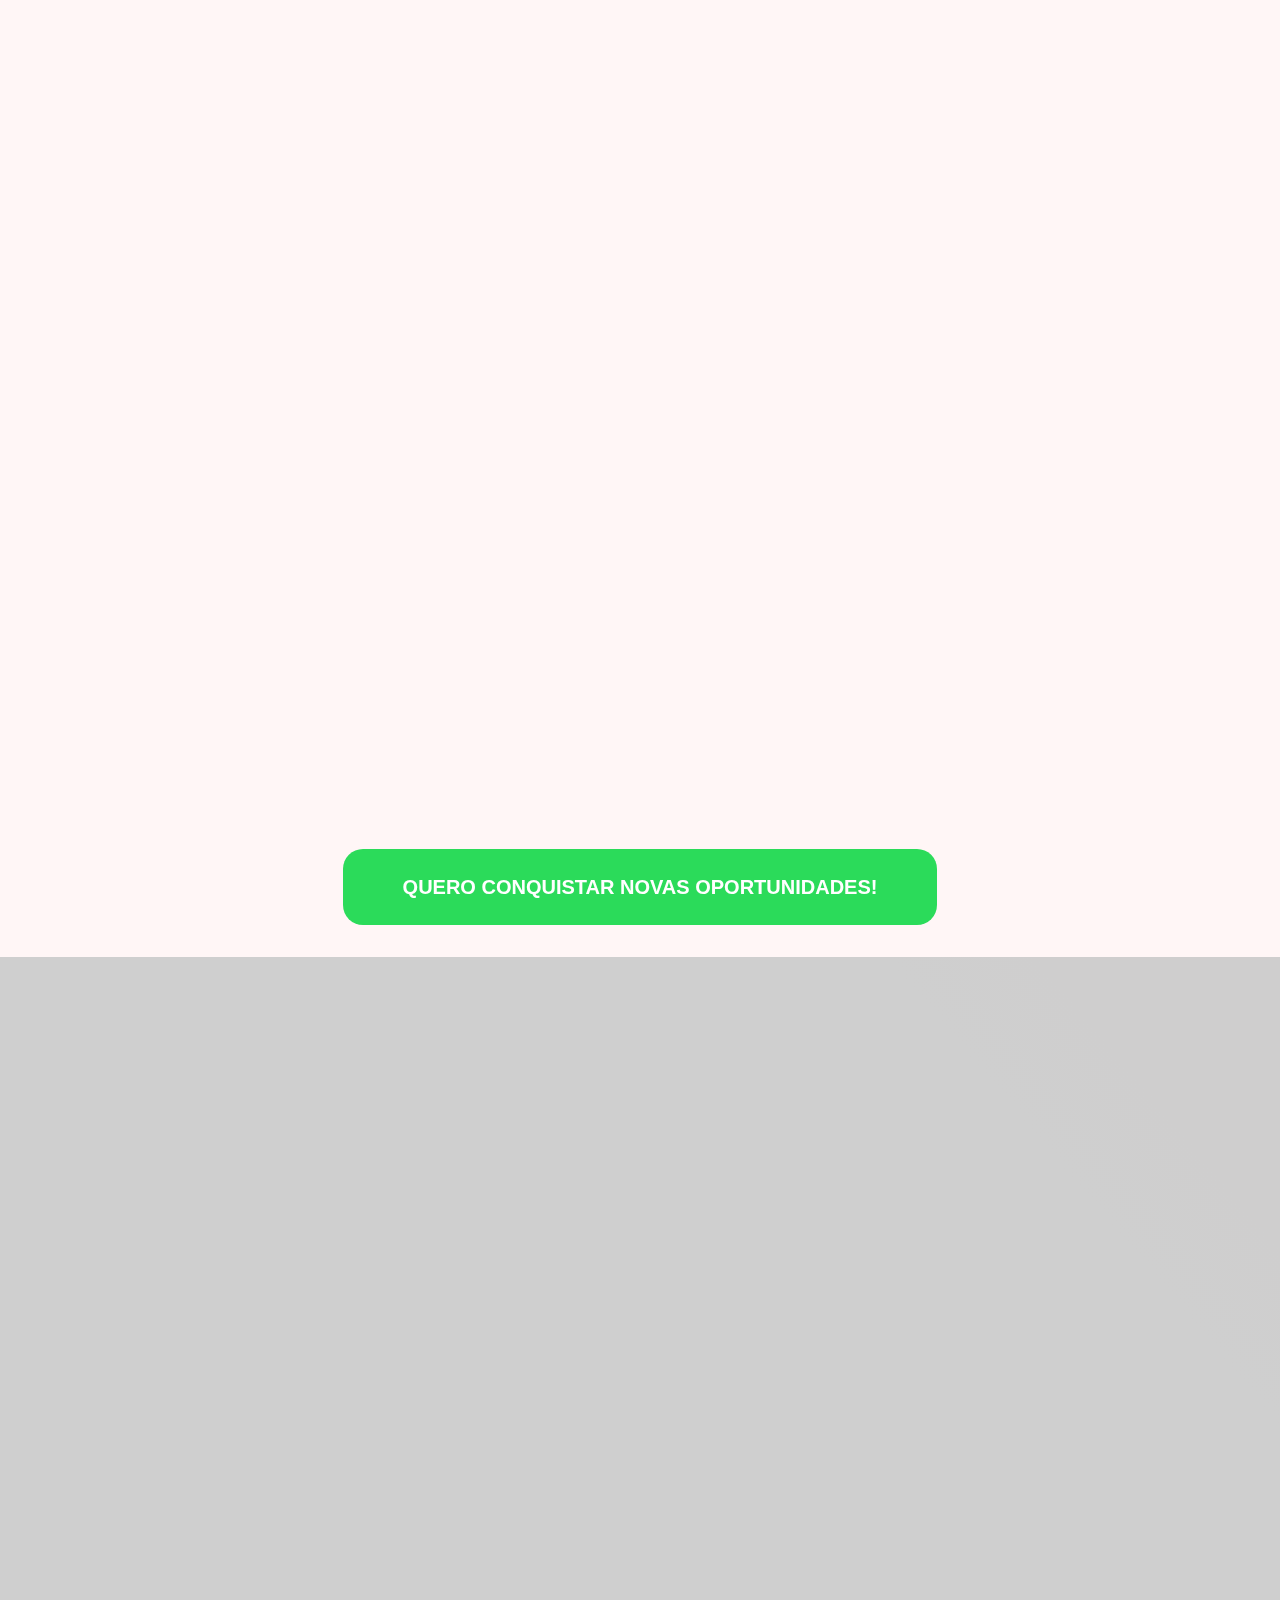
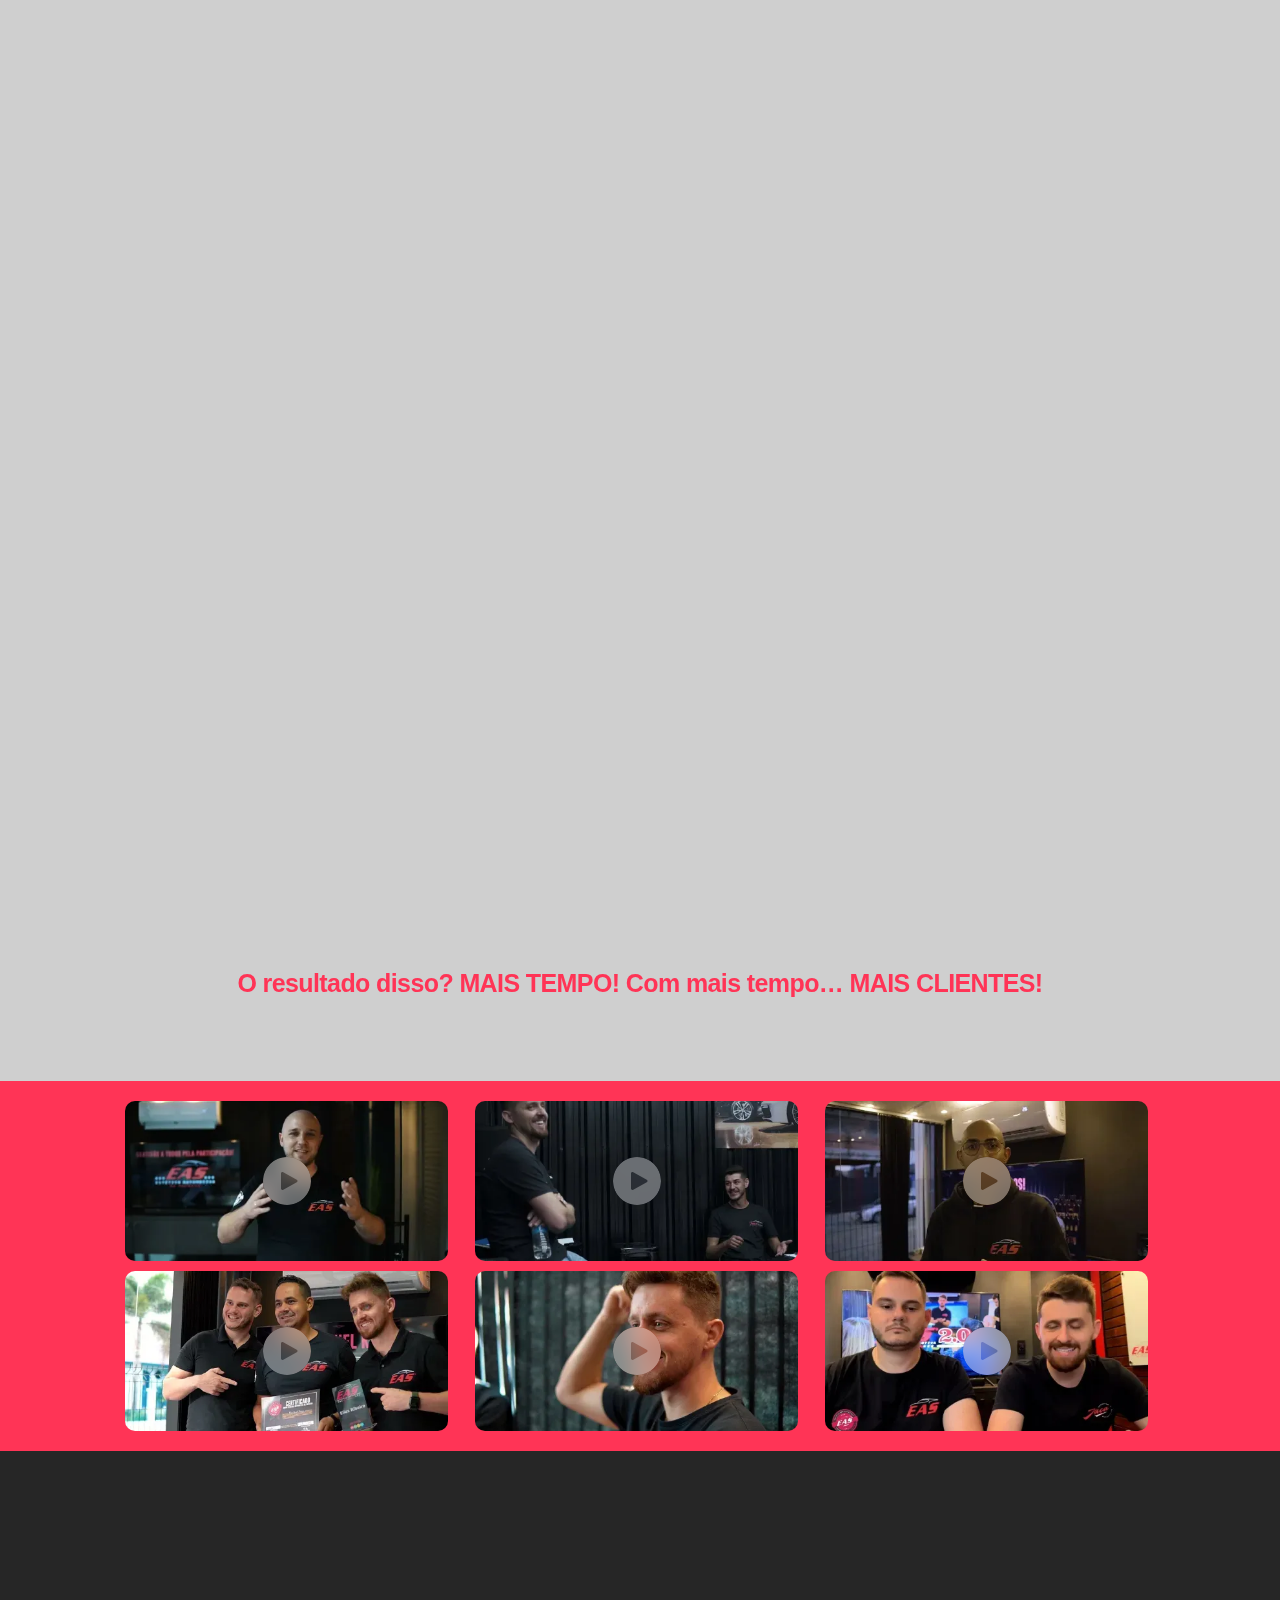
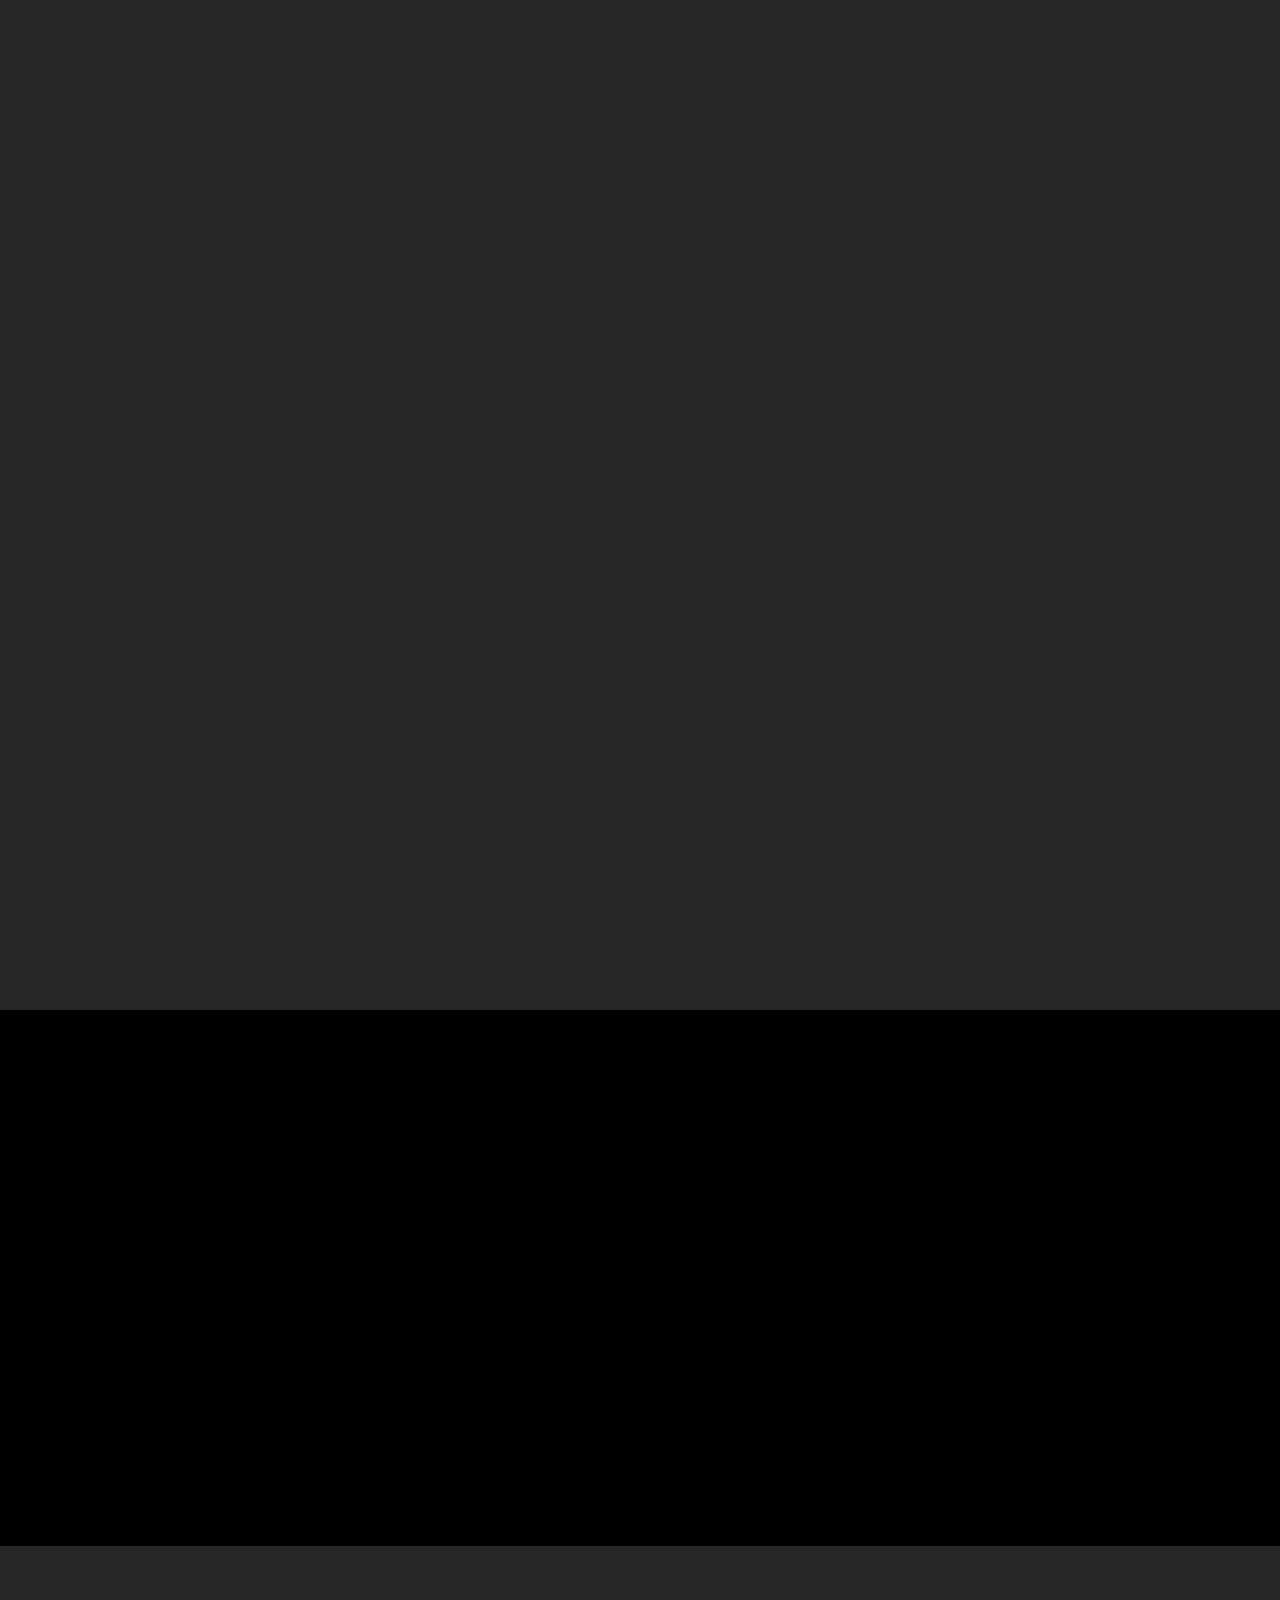
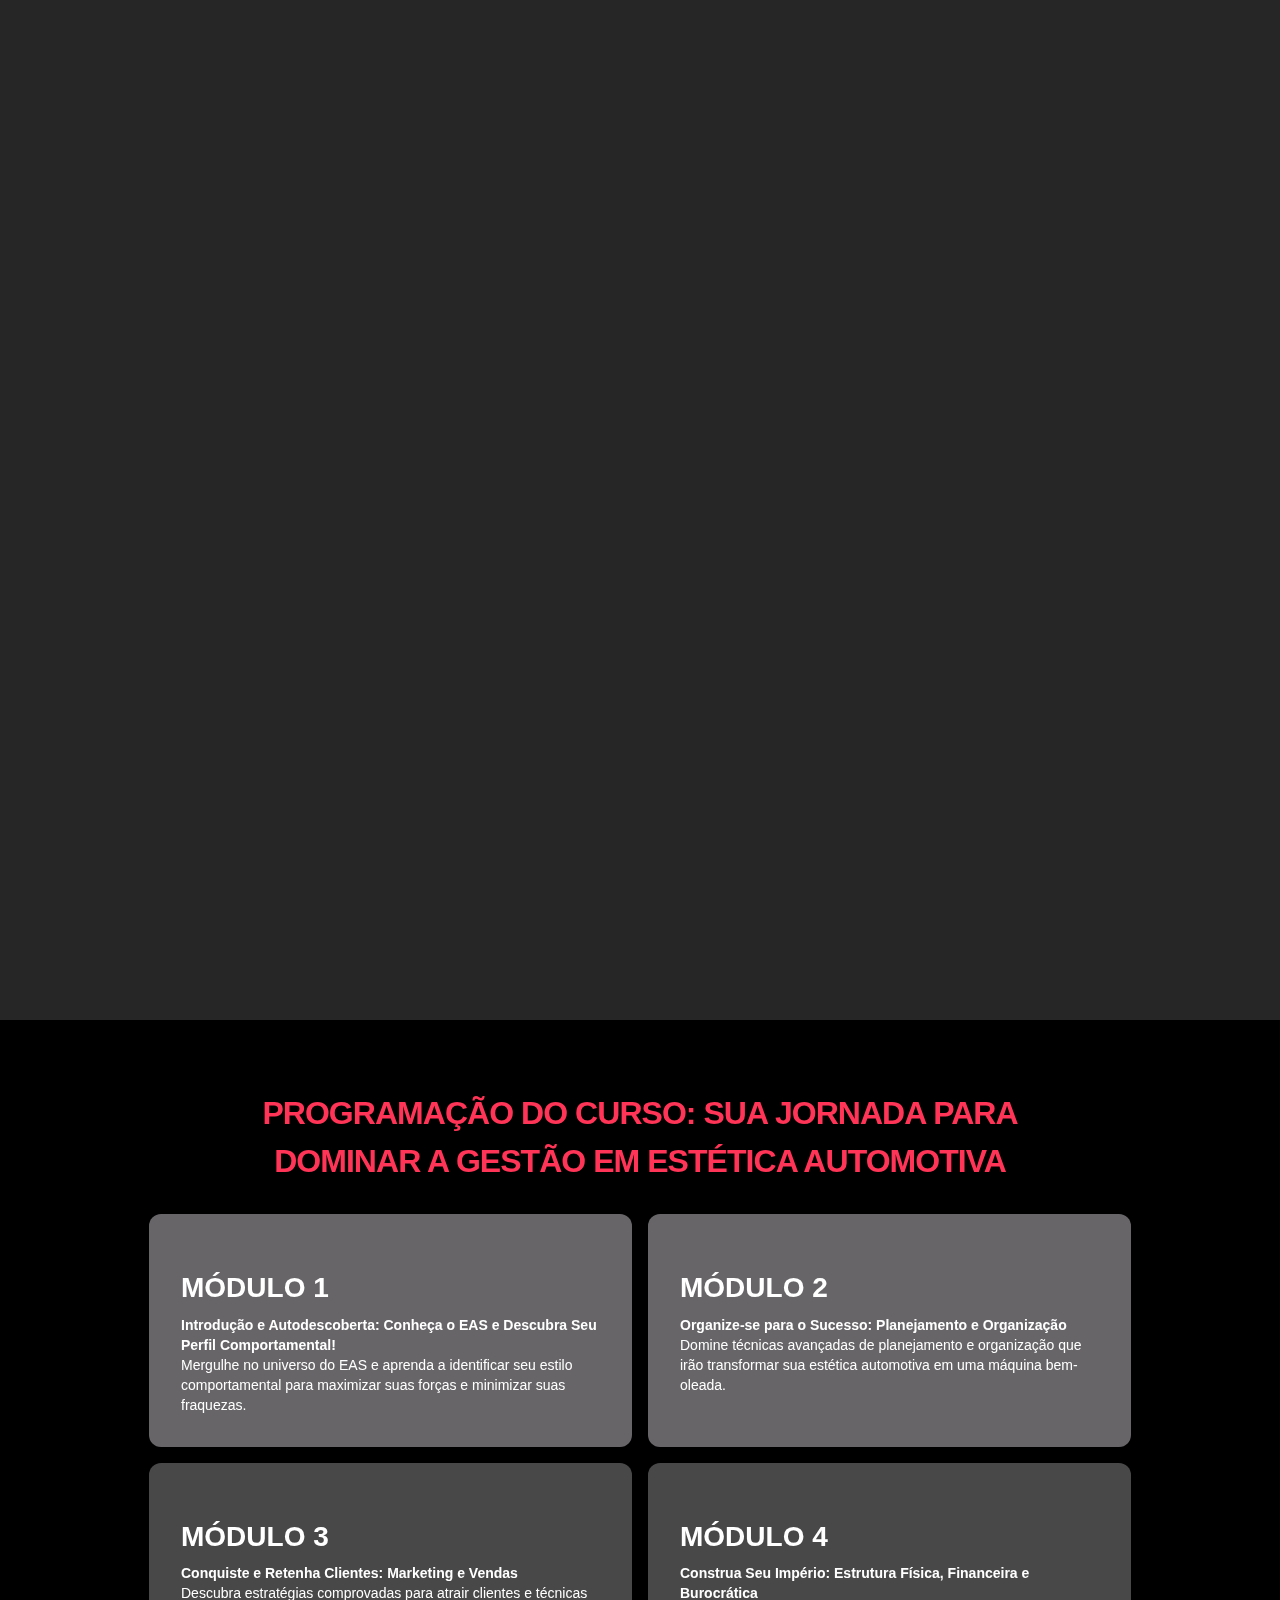
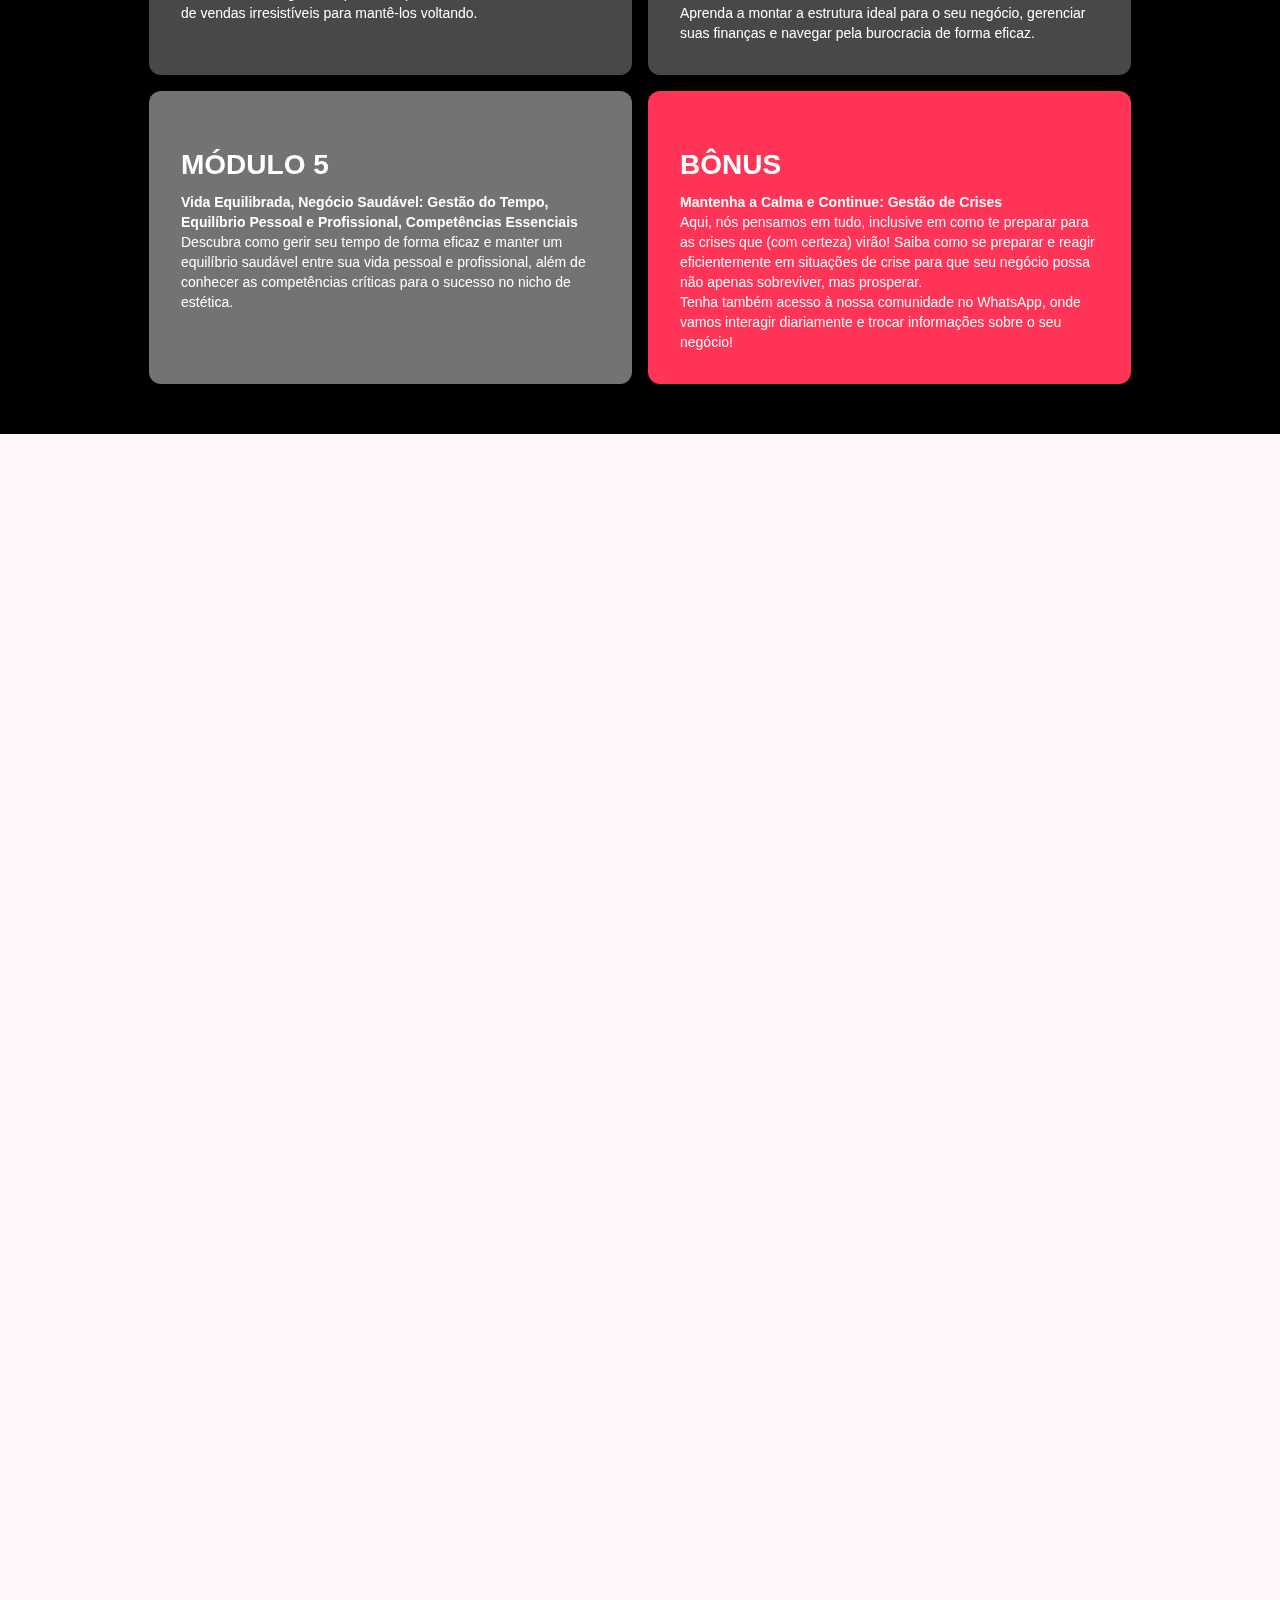
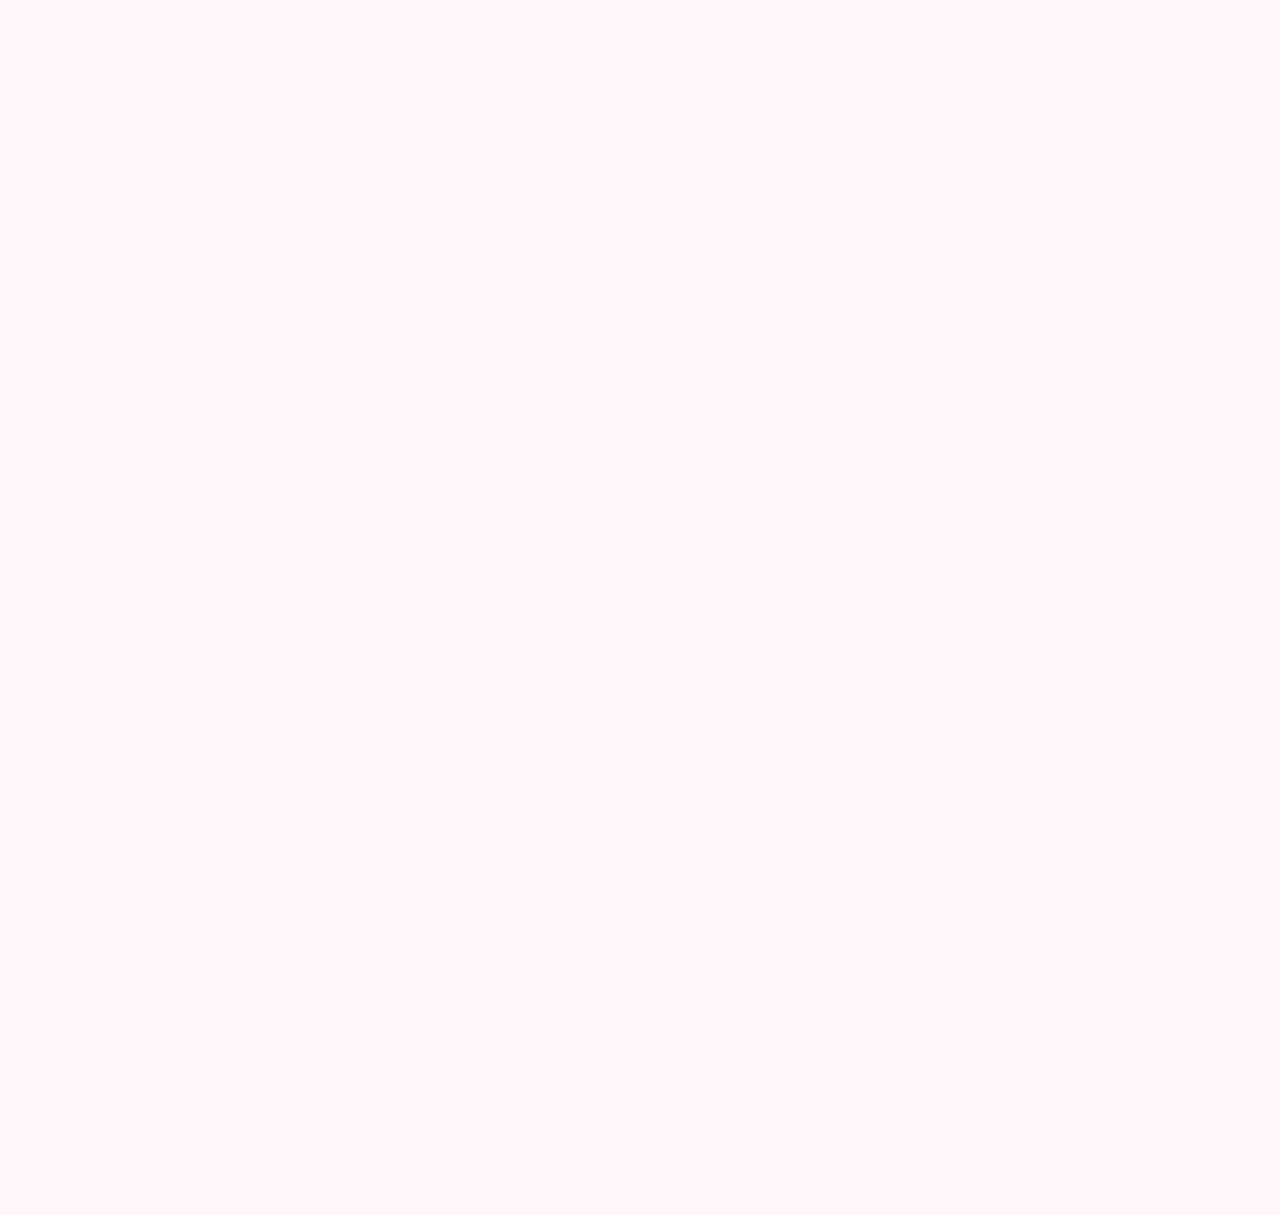
==== metodojaca.html @ f158ec0d "add files" ====
<!DOCTYPE html><!--  This site was created in Webflow. https://www.webflow.com  -->
<!--  Last Published: Sat Oct 07 2023 16:47:06 GMT+0000 (Coordinated Universal Time)  -->
<html data-wf-page="6509c86f07718b57fc19ea63" data-wf-site="6509b6a9e22c164d60aa5368">
<head>
  <meta charset="utf-8">
  <title>Gestão em Estética Automotiva Método Jaça | Curso EAS</title>
  <meta content="Bem-vindo ao Universo da Gestão em Estética Automotiva com o Método Jaça! Deseja elevar seu negócio a um novo patamar? Chegou ao lugar certo! Neste curso 100% online e ao vivo, desbloqueamos o segredo do sucesso através da nossa rica experiência de mercado. Com o Método Jaça, você vai deixar para trás a sobrecarga operacional e se concentrar em estratégias de gestão eficazes que trazem resultados palpáveis no dia a dia." name="description">
  <meta content="Gestão em Estética Automotiva Método Jaça | Curso EAS" property="og:title">
  <meta content="Bem-vindo ao Universo da Gestão em Estética Automotiva com o Método Jaça! Deseja elevar seu negócio a um novo patamar? Chegou ao lugar certo! Neste curso 100% online e ao vivo, desbloqueamos o segredo do sucesso através da nossa rica experiência de mercado. Com o Método Jaça, você vai deixar para trás a sobrecarga operacional e se concentrar em estratégias de gestão eficazes que trazem resultados palpáveis no dia a dia." property="og:description">
  <meta content="Gestão em Estética Automotiva Método Jaça | Curso EAS" property="twitter:title">
  <meta content="Bem-vindo ao Universo da Gestão em Estética Automotiva com o Método Jaça! Deseja elevar seu negócio a um novo patamar? Chegou ao lugar certo! Neste curso 100% online e ao vivo, desbloqueamos o segredo do sucesso através da nossa rica experiência de mercado. Com o Método Jaça, você vai deixar para trás a sobrecarga operacional e se concentrar em estratégias de gestão eficazes que trazem resultados palpáveis no dia a dia." property="twitter:description">
  <meta property="og:type" content="website">
  <meta content="summary_large_image" name="twitter:card">
  <meta content="width=device-width, initial-scale=1" name="viewport">
  <meta content="Webflow" name="generator">
  <link href="css/normalize.css" rel="stylesheet" type="text/css">
  <link href="css/webflow.css" rel="stylesheet" type="text/css">
  <link href="css/curso-eas-2-0.webflow.css" rel="stylesheet" type="text/css">
  <link href="https://fonts.googleapis.com" rel="preconnect">
  <link href="https://fonts.gstatic.com" rel="preconnect" crossorigin="anonymous">
  <script src="https://ajax.googleapis.com/ajax/libs/webfont/1.6.26/webfont.js" type="text/javascript"></script>
  <script type="text/javascript">WebFont.load({  google: {    families: ["Montserrat:100,100italic,200,200italic,300,300italic,400,400italic,500,500italic,600,600italic,700,700italic,800,800italic,900,900italic","Open Sans:300,300italic,400,400italic,600,600italic,700,700italic,800,800italic"]  }});</script>
  <script type="text/javascript">!function(o,c){var n=c.documentElement,t=" w-mod-";n.className+=t+"js",("ontouchstart"in o||o.DocumentTouch&&c instanceof DocumentTouch)&&(n.className+=t+"touch")}(window,document);</script>
  <link href="images/favicon.png" rel="shortcut icon" type="image/x-icon">
  <link href="images/webclip.png" rel="apple-touch-icon"><!--  Google Tag Manager  -->
  <script>(function(w,d,s,l,i){w[l]=w[l]||[];w[l].push({'gtm.start':
new Date().getTime(),event:'gtm.js'});var f=d.getElementsByTagName(s)[0],
j=d.createElement(s),dl=l!='dataLayer'?'&l='+l:'';j.async=true;j.src=
'https://www.googletagmanager.com/gtm.js?id='+i+dl;f.parentNode.insertBefore(j,f);
})(window,document,'script','dataLayer','GTM-W65FQBVF');</script>
  <!--  End Google Tag Manager  -->
  <link rel="preload" href="https://scripts.converteai.net/b1a8dbf4-bb0a-49af-a6f3-b395749d261c/players/651cb43a12b00d000ae7c34c/player.js" as="script">
  <link rel="preload" href="https://cdn.converteai.net/lib/js/smartplayer/v1/smartplayer.min.js" as="script">
  <link rel="preload" href="https://images.converteai.net/b1a8dbf4-bb0a-49af-a6f3-b395749d261c/players/651cb43a12b00d000ae7c34c/thumbnail.jpg" as="image">
  <link rel="preload" href="https://cdn.converteai.net/b1a8dbf4-bb0a-49af-a6f3-b395749d261c/651cb2d1ccae05000956d87c/main.m3u8" as="fetch">
  <link rel="dns-prefetch" href="https://cdn.converteai.net">
  <link rel="dns-prefetch" href="https://scripts.converteai.net">
  <link rel="dns-prefetch" href="https://images.converteai.net">
  <link rel="dns-prefetch" href="https://api.vturb.com.br">
</head>
<body>
  <div class="html-embed-3 w-embed w-iframe w-script">
    <!--  Google Tag Manager (noscript)  -->
    <noscript><iframe src="https://www.googletagmanager.com/ns.html?id=GTM-W65FQBVF" height="0" width="0" style="display:none;visibility:hidden"></iframe></noscript>
    <!--  End Google Tag Manager (noscript)  -->
    <!--  Meta Pixel Code  -->
    <script>
!function(f,b,e,v,n,t,s)
{if(f.fbq)return;n=f.fbq=function(){n.callMethod?
n.callMethod.apply(n,arguments):n.queue.push(arguments)};
if(!f._fbq)f._fbq=n;n.push=n;n.loaded=!0;n.version='2.0';
n.queue=[];t=b.createElement(e);t.async=!0;
t.src=v;s=b.getElementsByTagName(e)[0];
s.parentNode.insertBefore(t,s)}(window, document,'script',
'https://connect.facebook.net/en_US/fbevents.js');
fbq('init', '742173950939018');
fbq('track', 'PageView');
</script>
    <noscript><img height="1" width="1" style="display:none" src="https://www.facebook.com/tr?id=742173950939018&ev=PageView&noscript=1"></noscript>
    <!--  End Meta Pixel Code  -->
  </div>
  <div class="page-wrapper relative">
    <div class="inner-linear"></div>
    <div data-w-id="96ff22d8-bddf-9428-5996-368f45090085" class="preview-banner-2">
      <div data-w-id="96ff22d8-bddf-9428-5996-368f45090086" style="opacity:0" class="w-layout-blockcontainer container-3 w-container">
        <div class="div-block-31"><img src="images/Logo-jaca.webp" loading="lazy" width="138" alt=""></div>
        <div class="div-block-35">
          <h2 class="preview-include-tittle-2"><strong class="bold-text-22">Descubra o Equilíbrio Perfeito Entre Vida Pessoal e Profissional:</strong> Como Acelerar Seus Lucros e Economizar Tempo no Mercado de Estética Automotiva em Apenas 30 Dias!</h2>
          <p class="preview-include-details-copy-2">Acelere a sua Estética Automotiva  Freiar na Sua Vida Pessoal!</p>
          <h2 class="preview-include-tittle-2-copy"><strong class="bold-text-13">Assista a aula de introdução gratuitamente e você vai aprender 3 coisas:</strong></h2>
          <p class="preview-include-details-copy-2">Aprenda a organizar melhor o seu negócio e vida pessoal, permitindo que você tenha tempo para mais clientes, aumentando o faturamento da sua Estética Automotiva em menos de 30 dias!</p>
          <div class="div-block-49">
            <div class="html-embed-2 w-embed w-script">
              <div id="vid_651cb43a12b00d000ae7c34c" style="position:relative;width:100%;padding: 56.25% 0 0;"><img id="thumb_651cb43a12b00d000ae7c34c" src="https://images.converteai.net/b1a8dbf4-bb0a-49af-a6f3-b395749d261c/players/651cb43a12b00d000ae7c34c/thumbnail.jpg" style="position:absolute;top:0;left:0;width:100%;height:100%;object-fit:cover;display:block;">
                <div id="backdrop_651cb43a12b00d000ae7c34c" style="position:absolute;top:0;width:100%;height:100%;-webkit-backdrop-filter:blur(5px);backdrop-filter:blur(5px);"></div>
              </div>
              <script type="text/javascript" id="scr_651cb43a12b00d000ae7c34c">var s=document.createElement("script");s.src="https://scripts.converteai.net/b1a8dbf4-bb0a-49af-a6f3-b395749d261c/players/651cb43a12b00d000ae7c34c/player.js",s.async=!0,document.head.appendChild(s);</script>
            </div>
          </div>
        </div>
      </div>
      <div class="div-block-58">
        <a href="#" data-w-id="222d8a14-8ce9-1441-1d49-54a7e1548c5f" class="primasry-button-3-copy w-button">Quero conquistar NOVAS OPORTUNIDADES!</a>
      </div>
    </div>
    <section class="section-9">
      <div class="brix---container-default w-container">
        <div class="brix---mg-bottom-48px">
          <div data-w-id="440f9c87-f78c-664f-9159-15f1870eebfb" style="-webkit-transform:translate3d(0, 10%, 0) scale3d(1, 1, 1) rotateX(0) rotateY(0) rotateZ(0) skew(0, 0);-moz-transform:translate3d(0, 10%, 0) scale3d(1, 1, 1) rotateX(0) rotateY(0) rotateZ(0) skew(0, 0);-ms-transform:translate3d(0, 10%, 0) scale3d(1, 1, 1) rotateX(0) rotateY(0) rotateZ(0) skew(0, 0);transform:translate3d(0, 10%, 0) scale3d(1, 1, 1) rotateX(0) rotateY(0) rotateZ(0) skew(0, 0);opacity:0" class="brix---inner-container-574px---center">
            <div class="brix---text-center">
              <div class="brix---mg-bottom-16px">
                <div class="brix---color-neutral-802">
                  <h2 class="preview-include-tittle-section2py"><strong class="bold-text-23">PARA QUEM É ESTE CURSO?</strong></h2>
                  <h2 class="preview-include-tittle-2-copy"><strong class="bold-text-13">Acelere Sua Jornada no Mercado da Estética Automotiva!</strong></h2>
                </div>
              </div>
            </div>
          </div>
        </div>
        <div data-w-id="440f9c87-f78c-664f-9159-15f1870eec01" style="-webkit-transform:translate3d(0, 10%, 0) scale3d(1, 1, 1) rotateX(0) rotateY(0) rotateZ(0) skew(0, 0);-moz-transform:translate3d(0, 10%, 0) scale3d(1, 1, 1) rotateX(0) rotateY(0) rotateZ(0) skew(0, 0);-ms-transform:translate3d(0, 10%, 0) scale3d(1, 1, 1) rotateX(0) rotateY(0) rotateZ(0) skew(0, 0);transform:translate3d(0, 10%, 0) scale3d(1, 1, 1) rotateX(0) rotateY(0) rotateZ(0) skew(0, 0);opacity:0" class="w-layout-grid brix---grid-2-columns-stats-v4">
          <div class="w-layout-grid brix---grid-1-column-gap-row-24px">
            <div data-w-id="440f9c87-f78c-664f-9159-15f1870eec03" class="brix---accordion-item-wrapper-v4">
              <div class="brix---accordion-content-wrapper">
                <div class="brix---accordion-header">
                  <div class="brix---color-neutral-802">
                    <h3 class="brix---accordion-title"><strong class="bold-text-48">Preso no Labirinto da Gestão?</strong></h3>
                  </div>
                </div>
                <div style="height:0px;-webkit-transform:translate3d(null, 20px, 0) scale3d(0.96, 0.96, 1) rotateX(0) rotateY(0) rotateZ(0) skew(0, 0);-moz-transform:translate3d(null, 20px, 0) scale3d(0.96, 0.96, 1) rotateX(0) rotateY(0) rotateZ(0) skew(0, 0);-ms-transform:translate3d(null, 20px, 0) scale3d(0.96, 0.96, 1) rotateX(0) rotateY(0) rotateZ(0) skew(0, 0);transform:translate3d(null, 20px, 0) scale3d(0.96, 0.96, 1) rotateX(0) rotateY(0) rotateZ(0) skew(0, 0);opacity:0" class="brix---acordion-body">
                  <div class="brix---accordion-spacer"></div>
                  <div class="brix---color-neutral-600">
                    <div class="brix---paragraph-default-3">
                      <p class="brix---mg-bottom-0">Você já teve a sensação frustrante de saber que poderia atender a mais clientes, mas se vê preso em um labirinto de má gestão e falta de tempo? Entenda: cada momento de ineficiência é uma oportunidade de lucro perdida.</p>
                    </div>
                  </div>
                </div>
              </div>
              <div class="brix---accordion-icon-wrapper"><img src="images/65149595beaf0a492411e0a2_chevron-right-icon-elements-brix-templates.webp" alt="" class="brix---accordion-arrow-icon"></div>
            </div>
            <div data-w-id="440f9c87-f78c-664f-9159-15f1870eec12" class="brix---accordion-item-wrapper-v4">
              <div class="brix---accordion-content-wrapper">
                <div class="brix---accordion-header">
                  <div class="brix---color-neutral-802">
                    <h3 class="brix---accordion-title"><strong>Estética e vida pessoal: o dilema diário</strong></h3>
                  </div>
                </div>
                <div style="height:0px;-webkit-transform:translate3d(null, 20px, 0) scale3d(0.96, 0.96, 1) rotateX(0) rotateY(0) rotateZ(0) skew(0, 0);-moz-transform:translate3d(null, 20px, 0) scale3d(0.96, 0.96, 1) rotateX(0) rotateY(0) rotateZ(0) skew(0, 0);-ms-transform:translate3d(null, 20px, 0) scale3d(0.96, 0.96, 1) rotateX(0) rotateY(0) rotateZ(0) skew(0, 0);transform:translate3d(null, 20px, 0) scale3d(0.96, 0.96, 1) rotateX(0) rotateY(0) rotateZ(0) skew(0, 0);opacity:0" class="brix---acordion-body">
                  <div class="brix---accordion-spacer"></div>
                  <div class="brix---color-neutral-600">
                    <div class="brix---paragraph-default-3">
                      <p class="brix---mg-bottom-0">E se você acredita que a gestão de sua vida pessoal está desconectada do sucesso do seu negócio de estética automotiva, é hora de repensar. O setor exige não apenas habilidades técnicas mas também uma gestão de tempo meticulosa. Cada cliente novo traz consigo um conjunto único de desafios que demandam soluções rápidas e eficazes por parte de sua empresa.</p>
                    </div>
                  </div>
                </div>
              </div>
              <div class="brix---accordion-icon-wrapper"><img src="images/65149595beaf0a492411e0a2_chevron-right-icon-elements-brix-templates.webp" alt="" class="brix---accordion-arrow-icon"></div>
            </div>
            <div data-w-id="440f9c87-f78c-664f-9159-15f1870eec21" class="brix---accordion-item-wrapper-v4">
              <div class="brix---accordion-content-wrapper">
                <div class="brix---accordion-header">
                  <div class="brix---color-neutral-802">
                    <h3 class="brix---accordion-title"><strong>Técnicas de Gestão &amp; Harmonia Pessoal-Profissional</strong></h3>
                  </div>
                </div>
                <div style="height:0px;-webkit-transform:translate3d(null, 20px, 0) scale3d(0.96, 0.96, 1) rotateX(0) rotateY(0) rotateZ(0) skew(0, 0);-moz-transform:translate3d(null, 20px, 0) scale3d(0.96, 0.96, 1) rotateX(0) rotateY(0) rotateZ(0) skew(0, 0);-ms-transform:translate3d(null, 20px, 0) scale3d(0.96, 0.96, 1) rotateX(0) rotateY(0) rotateZ(0) skew(0, 0);transform:translate3d(null, 20px, 0) scale3d(0.96, 0.96, 1) rotateX(0) rotateY(0) rotateZ(0) skew(0, 0);opacity:0" class="brix---acordion-body">
                  <div class="brix---accordion-spacer"></div>
                  <div class="brix---color-neutral-600">
                    <div class="brix---paragraph-default-3">
                      <p class="brix---mg-bottom-0">Sabemos que ninguém conhece melhor a operação do seu negócio do que você. Por isso, não iremos apenas ensinar técnicas inovadoras em estética automotiva, como também vamos fornecer ferramentas práticas de gestão da sua vida pessoal e profissional. O objetivo? Liberar seu tempo para que você consiga passar mais tempo de qualidade com a sua família, e possa aceitar mais clientes e, assim, elevar seu faturamento.</p>
                    </div>
                  </div>
                </div>
              </div>
              <div class="brix---accordion-icon-wrapper"><img src="images/65149595beaf0a492411e0a2_chevron-right-icon-elements-brix-templates.webp" alt="" class="brix---accordion-arrow-icon"></div>
            </div>
          </div>
          <div class="w-layout-grid brix---grid-1-column-gap-row-24px">
            <div data-w-id="440f9c87-f78c-664f-9159-15f1870eec31" class="brix---accordion-item-wrapper-v4">
              <div class="brix---accordion-content-wrapper">
                <div class="brix---accordion-header">
                  <div class="brix---color-neutral-802">
                    <h3 class="brix---accordion-title"><strong>Qualidade &amp; Fidelidade: Os Pilares do Sucesso</strong></h3>
                  </div>
                </div>
                <div style="height:0px;-webkit-transform:translate3d(null, 20px, 0) scale3d(0.96, 0.96, 1) rotateX(0) rotateY(0) rotateZ(0) skew(0, 0);-moz-transform:translate3d(null, 20px, 0) scale3d(0.96, 0.96, 1) rotateX(0) rotateY(0) rotateZ(0) skew(0, 0);-ms-transform:translate3d(null, 20px, 0) scale3d(0.96, 0.96, 1) rotateX(0) rotateY(0) rotateZ(0) skew(0, 0);transform:translate3d(null, 20px, 0) scale3d(0.96, 0.96, 1) rotateX(0) rotateY(0) rotateZ(0) skew(0, 0);opacity:0" class="brix---acordion-body">
                  <div class="brix---accordion-spacer"></div>
                  <div class="brix---color-neutral-600">
                    <div class="brix---paragraph-default-3">
                      <p class="brix---mg-bottom-0">Ao implementar essas estratégias, você estará não só otimizando seu tempo mas também aprimorando a qualidade do serviço oferecido. Isso não apenas fideliza sua base de clientes existente como também atrai novos clientes através de um boca-a-boca positivo.</p>
                    </div>
                  </div>
                </div>
              </div>
              <div class="brix---accordion-icon-wrapper"><img src="images/65149595beaf0a492411e0a2_chevron-right-icon-elements-brix-templates.webp" alt="" class="brix---accordion-arrow-icon"></div>
            </div>
            <div data-w-id="440f9c87-f78c-664f-9159-15f1870eec4e" class="brix---accordion-item-wrapper-v4">
              <div class="brix---accordion-content-wrapper">
                <div class="brix---accordion-header">
                  <div class="brix---color-neutral-802">
                    <h3 class="brix---accordion-title"><strong>O Ciclo da Prosperidade em Estética Automotiva</strong></h3>
                  </div>
                </div>
                <div style="height:0px;-webkit-transform:translate3d(null, 20px, 0) scale3d(0.96, 0.96, 1) rotateX(0) rotateY(0) rotateZ(0) skew(0, 0);-moz-transform:translate3d(null, 20px, 0) scale3d(0.96, 0.96, 1) rotateX(0) rotateY(0) rotateZ(0) skew(0, 0);-ms-transform:translate3d(null, 20px, 0) scale3d(0.96, 0.96, 1) rotateX(0) rotateY(0) rotateZ(0) skew(0, 0);transform:translate3d(null, 20px, 0) scale3d(0.96, 0.96, 1) rotateX(0) rotateY(0) rotateZ(0) skew(0, 0);opacity:0" class="brix---acordion-body">
                  <div class="brix---accordion-spacer"></div>
                  <div class="brix---color-neutral-600">
                    <div class="brix---paragraph-default-3">
                      <p class="brix---mg-bottom-0">Crescer não significa perder a essência ou a qualidade que tanto se empenhou em construir. O resultado final é um círculo virtuoso de crescimento: um aumento no número de clientes satisfeitos fará você se transformar em uma referência na sua cidade. Com isso, você não só mantém o padrão de qualidade que já conquistou até aqui, mas também amplia seus lucros de maneira significativa. E o melhor: com as técnicas e metodologias que ensinamos, você também conquistará mais eficiência operacional, garantindo mais tempo e liberdade para desfrutar de uma vida pessoal plena e gratificante</p>
                    </div>
                  </div>
                </div>
              </div>
              <div class="brix---accordion-icon-wrapper"><img src="images/65149595beaf0a492411e0a2_chevron-right-icon-elements-brix-templates.webp" alt="" class="brix---accordion-arrow-icon"></div>
            </div>
            <div data-w-id="367f4cd1-81e3-6b55-2713-5ec849e3dbb4" class="brix---accordion-item-wrapper-v4">
              <div class="brix---accordion-content-wrapper">
                <div class="brix---accordion-header">
                  <div class="brix---color-neutral-802">
                    <h3 class="brix---accordion-title"><strong>O Guia Definitivo para Estética Automotiva</strong></h3>
                  </div>
                </div>
                <div style="height:0px;-webkit-transform:translate3d(null, 20px, 0) scale3d(0.96, 0.96, 1) rotateX(0) rotateY(0) rotateZ(0) skew(0, 0);-moz-transform:translate3d(null, 20px, 0) scale3d(0.96, 0.96, 1) rotateX(0) rotateY(0) rotateZ(0) skew(0, 0);-ms-transform:translate3d(null, 20px, 0) scale3d(0.96, 0.96, 1) rotateX(0) rotateY(0) rotateZ(0) skew(0, 0);transform:translate3d(null, 20px, 0) scale3d(0.96, 0.96, 1) rotateX(0) rotateY(0) rotateZ(0) skew(0, 0);opacity:0" class="brix---acordion-body">
                  <div class="brix---accordion-spacer"></div>
                  <div class="brix---color-neutral-600">
                    <div class="brix---paragraph-default-3">
                      <p class="brix---mg-bottom-0">Este curso é o guia definitivo para quem está começando na estética automotiva e busca uma forma eficaz de gerenciar desafios operacionais e de gestão. Se você já possui alguma experiência mas sente que seu negócio está estagnado, nosso curso será o divisor de águas que você precisa para dar o próximo passo crucial na sua trajetória.</p>
                    </div>
                  </div>
                </div>
              </div>
              <div class="brix---accordion-icon-wrapper"><img src="images/65149595beaf0a492411e0a2_chevron-right-icon-elements-brix-templates.webp" alt="" class="brix---accordion-arrow-icon"></div>
            </div>
          </div>
        </div>
      </div>
      <section class="uui-section_layout84">
        <div class="uui-page-padding-3">
          <div class="uui-container-large-2">
            <div class="uui-padding-vertical-xhuge">
              <div class="uui-layout84_component">
                <div class="uui-text-align-center-2">
                  <div data-w-id="424cf36e-5e9d-2d0f-418a-d3df5cd56dff" style="opacity:0" class="uui-max-width-large-3">
                    <h2 class="preview-include-testtimonial">Bem-vindo ao Universo da Gestão em Estética Automotiva com o Método Jaça!</h2>
                  </div>
                </div>
                <div class="w-layout-grid uui-layout84_content-bottom">
                  <div id="w-node-_424cf36e-5e9d-2d0f-418a-d3df5cd56e04-fc19ea63" data-w-id="424cf36e-5e9d-2d0f-418a-d3df5cd56e04" style="opacity:0" class="w-layout-grid uui-layout84_left">
                    <div class="uui-layout84_item">
                      <h3 class="uui-heading-xxsmall-2"><strong class="bold-text-51">Eleve seu Negócio: Desvende o Segredo do Sucesso!</strong></h3>
                      <div class="uui-space-xxsmall"></div>
                      <div class="uui-text-size-medium-2">Deseja elevar seu negócio a um novo patamar? Chegou ao lugar certo! Neste curso 100% online e ao vivo, desbloqueamos o segredo do sucesso através da nossa rica experiência de mercado. Com o Método Jaça, você vai deixar para trás a sobrecarga operacional e se concentrar em estratégias de gestão eficazes que trazem resultados palpáveis no dia a dia.</div>
                    </div>
                    <div class="uui-layout84_item">
                      <div class="uui-space-small-2"></div>
                      <h3 class="uui-heading-xxsmall-2"><strong class="bold-text-53">Além da Estética: Equilíbrio Pessoal e Profissional</strong></h3>
                      <div class="uui-space-xxsmall"></div>
                      <div class="uui-text-size-medium-2">Nosso curso vai além das técnicas de estética automotiva. Ensinamos como gerir sua vida pessoal enquanto você organiza e expande seu negócio. Afinal, um empreendedor equilibrado é um empreendedor de sucesso! Entendemos que um negócio bem-sucedido começa com uma vida pessoal bem gerida. Por isso, incluímos módulos específicos sobre como equilibrar trabalho e vida pessoal. O Que Isso Significa para Você?</div>
                    </div>
                  </div>
                  <div id="w-node-_424cf36e-5e9d-2d0f-418a-d3df5cd56e1c-fc19ea63" class="uui-layout84_image-wrapper">
                    <div class="uui-layout84_image-blob w-embed"><svg width="currentWidth" height="currentHeight" viewbox="0 0 532 480" fill="none" xmlns="http://www.w3.org/2000/svg">
                        <path fill-rule="evenodd" clip-rule="evenodd" d="M182.034 461.691C74.9901 428.768 1.32278 329.846 0.0121784 217.408C-1.15817 117.003 82.1937 43.2414 176.777 10.7273C260.07 -17.9056 346.327 12.9156 406.143 77.7959C484.913 163.236 571.343 274.645 512.702 375.097C449.003 484.212 302.448 498.727 182.034 461.691Z" fill="currentColor"></path>
                      </svg></div>
                  </div>
                  <div id="w-node-_424cf36e-5e9d-2d0f-418a-d3df5cd56e1e-fc19ea63" data-w-id="424cf36e-5e9d-2d0f-418a-d3df5cd56e1e" style="opacity:0" class="w-layout-grid uui-layout84_right">
                    <div class="uui-layout84_item">
                      <div class="uui-space-small-2"></div>
                      <h3 class="uui-heading-xxsmall-2"><strong class="bold-text-52">Mais Tempo:</strong></h3>
                      <div class="uui-space-xxsmall"></div>
                      <div class="uui-text-size-medium-2">Através das nossas estratégias de gestão de tempo, você aprenderá a otimizar cada minuto do seu dia, permitindo que você termine seu trabalho mais rapidamente, sem comprometer a qualidade. O resultado? Mais tempo para você e para aceitar mais trabalhos.</div>
                    </div>
                    <div class="uui-layout84_item">
                      <div class="uui-space-small-2"></div>
                      <h3 class="uui-heading-xxsmall-2"><strong class="bold-text-54">Mais Clientes:</strong></h3>
                      <div class="uui-space-xxsmall"></div>
                      <div class="uui-text-size-medium-2">Ao implementar eficientes táticas de organização e agendamento, você será capaz de encaixar mais clientes na sua agenda sem sentir-se sobrecarregado. Isso significa mais receita e crescimento para o seu negócio.</div>
                    </div>
                    <div class="uui-layout84_item">
                      <div class="uui-space-small-2"></div>
                      <h3 class="uui-heading-xxsmall-2"><strong class="bold-text-55">Mais Vida:</strong></h3>
                      <div class="uui-space-xxsmall"></div>
                      <div class="uui-text-size-medium-2">Com mais tempo e dinheiro, você terá a liberdade de desfrutar da vida fora do trabalho. Seja passar tempo de qualidade com sua família, ou investir em hobbies e paixões, você terá o melhor dos dois mundos.</div>
                    </div>
                  </div>
                </div>
                <h2 class="preview-include-tittle-2-copy"><strong class="bold-text-13">O resultado disso? MAIS TEMPO! Com mais tempo… MAIS CLIENTES!</strong></h2>
              </div>
            </div>
          </div>
        </div>
      </section>
    </section>
    <section class="section-4">
      <div class="container-4">
        <div class="div-block-38">
          <div class="columns-3 w-row">
            <div class="w-col w-col-4">
              <div class="div-block-10">
                <div class="uui-heroheader20_lightbox-wrapper">
                  <a href="#" data-w-id="331224c8-ae82-bdb0-da64-ee592052ebcf" class="uui-heroheader20_lightbox shadow-xxlarge w-inline-block w-lightbox"><img src="images/video1.webp" loading="lazy" sizes="(max-width: 479px) 196px, (max-width: 767px) 61vw, (max-width: 991px) 23vw, (max-width: 1439px) 25vw, 346.25px" srcset="images/video1-p-500.webp 500w, images/video1-p-800.webp 800w, images/video1-p-1080.webp 1080w, images/video1.webp 1280w" alt="" class="uui-heroheader20_lightbox-image"><img src="images/play-icon.svg" loading="lazy" alt="Play icon" class="uui-lightbox_play-icon">
                    <script type="application/json" class="w-json">{
  "items": [
    {
      "url": "https://youtube.com/watch?v=uo_KS4q7Z-Y",
      "originalUrl": "https://youtube.com/watch?v=uo_KS4q7Z-Y",
      "width": 940,
      "height": 528,
      "thumbnailUrl": "https://i.ytimg.com/vi/uo_KS4q7Z-Y/hqdefault.jpg",
      "html": "<iframe class=\"embedly-embed\" src=\"//cdn.embedly.com/widgets/media.html?src=https%3A%2F%2Fwww.youtube.com%2Fembed%2Fuo_KS4q7Z-Y%3Ffeature%3Doembed&display_name=YouTube&url=https%3A%2F%2Fwww.youtube.com%2Fwatch%3Fv%3Duo_KS4q7Z-Y&image=https%3A%2F%2Fi.ytimg.com%2Fvi%2Fuo_KS4q7Z-Y%2Fhqdefault.jpg&key=96f1f04c5f4143bcb0f2e68c87d65feb&type=text%2Fhtml&schema=youtube\" width=\"940\" height=\"528\" scrolling=\"no\" title=\"YouTube embed\" frameborder=\"0\" allow=\"autoplay; fullscreen; encrypted-media; picture-in-picture;\" allowfullscreen=\"true\"></iframe>",
      "type": "video"
    }
  ],
  "group": ""
}</script>
                  </a>
                  <div class="uui-heroheader20_background"></div>
                </div>
              </div>
            </div>
            <div class="w-col w-col-4">
              <div>
                <div class="uui-heroheader20_lightbox-wrapper">
                  <a href="#" data-w-id="44b2a9da-2acd-82bd-2f8d-1e6b222696d6" class="uui-heroheader20_lightbox shadow-xxlarge w-inline-block w-lightbox"><img src="images/video2.webp" loading="lazy" sizes="(max-width: 479px) 200.890625px, (max-width: 767px) 61vw, (max-width: 991px) 23vw, (max-width: 1439px) 25vw, 346.25px" srcset="images/video2-p-500.webp 500w, images/video2-p-800.webp 800w, images/video2-p-1080.webp 1080w, images/video2.webp 1280w" alt="" class="uui-heroheader20_lightbox-image"><img src="images/play-icon.svg" loading="lazy" alt="Play icon" class="uui-lightbox_play-icon">
                    <script type="application/json" class="w-json">{
  "items": [
    {
      "url": "https://youtube.com/watch?v=yze5SuXvUJQ",
      "originalUrl": "https://youtube.com/watch?v=yze5SuXvUJQ",
      "width": 940,
      "height": 528,
      "thumbnailUrl": "https://i.ytimg.com/vi/yze5SuXvUJQ/hqdefault.jpg",
      "html": "<iframe class=\"embedly-embed\" src=\"//cdn.embedly.com/widgets/media.html?src=https%3A%2F%2Fwww.youtube.com%2Fembed%2Fyze5SuXvUJQ%3Ffeature%3Doembed&display_name=YouTube&url=https%3A%2F%2Fwww.youtube.com%2Fwatch%3Fv%3Dyze5SuXvUJQ&image=https%3A%2F%2Fi.ytimg.com%2Fvi%2Fyze5SuXvUJQ%2Fhqdefault.jpg&key=96f1f04c5f4143bcb0f2e68c87d65feb&type=text%2Fhtml&schema=youtube\" width=\"940\" height=\"528\" scrolling=\"no\" title=\"YouTube embed\" frameborder=\"0\" allow=\"autoplay; fullscreen; encrypted-media; picture-in-picture;\" allowfullscreen=\"true\"></iframe>",
      "type": "video"
    }
  ],
  "group": ""
}</script>
                  </a>
                  <div class="uui-heroheader20_background"></div>
                </div>
              </div>
            </div>
            <div class="w-col w-col-4">
              <div>
                <div class="uui-heroheader20_lightbox-wrapper">
                  <a href="#" data-w-id="436dbc49-84a6-518f-36bd-95ad871fa77f" class="uui-heroheader20_lightbox shadow-xxlarge w-inline-block w-lightbox"><img src="images/video3.webp" loading="lazy" sizes="(max-width: 479px) 200.890625px, (max-width: 767px) 61vw, (max-width: 991px) 23vw, (max-width: 1439px) 25vw, 346.25px" srcset="images/video3-p-500.webp 500w, images/video3-p-800.webp 800w, images/video3-p-1080.webp 1080w, images/video3.webp 1280w" alt="" class="uui-heroheader20_lightbox-image"><img src="images/play-icon.svg" loading="lazy" alt="Play icon" class="uui-lightbox_play-icon">
                    <script type="application/json" class="w-json">{
  "items": [
    {
      "url": "https://youtube.com/watch?v=Ol0HyhO17Dw",
      "originalUrl": "https://youtube.com/watch?v=Ol0HyhO17Dw",
      "width": 940,
      "height": 528,
      "thumbnailUrl": "https://i.ytimg.com/vi/Ol0HyhO17Dw/hqdefault.jpg",
      "html": "<iframe class=\"embedly-embed\" src=\"//cdn.embedly.com/widgets/media.html?src=https%3A%2F%2Fwww.youtube.com%2Fembed%2FOl0HyhO17Dw%3Ffeature%3Doembed&display_name=YouTube&url=https%3A%2F%2Fwww.youtube.com%2Fwatch%3Fv%3DOl0HyhO17Dw&image=https%3A%2F%2Fi.ytimg.com%2Fvi%2FOl0HyhO17Dw%2Fhqdefault.jpg&key=96f1f04c5f4143bcb0f2e68c87d65feb&type=text%2Fhtml&schema=youtube\" width=\"940\" height=\"528\" scrolling=\"no\" title=\"YouTube embed\" frameborder=\"0\" allow=\"autoplay; fullscreen; encrypted-media; picture-in-picture;\" allowfullscreen=\"true\"></iframe>",
      "type": "video"
    }
  ],
  "group": ""
}</script>
                  </a>
                  <div class="uui-heroheader20_background"></div>
                </div>
              </div>
            </div>
          </div>
          <div class="w-row">
            <div class="w-col w-col-4">
              <div class="div-block-37">
                <div class="uui-heroheader20_lightbox-wrapper">
                  <a href="#" data-w-id="c927f4f3-107b-1795-2dc8-b2cac7121e19" class="uui-heroheader20_lightbox shadow-xxlarge w-inline-block w-lightbox"><img src="images/video4.webp" loading="lazy" sizes="(max-width: 479px) 196px, (max-width: 767px) 61vw, (max-width: 991px) 23vw, (max-width: 1439px) 25vw, 346.25px" srcset="images/video4-p-500.webp 500w, images/video4-p-800.webp 800w, images/video4-p-1080.webp 1080w, images/video4.webp 1280w" alt="" class="uui-heroheader20_lightbox-image"><img src="images/play-icon.svg" loading="lazy" alt="Play icon" class="uui-lightbox_play-icon">
                    <script type="application/json" class="w-json">{
  "items": [
    {
      "url": "https://youtube.com/watch?v=dMpJRKVtuKQ",
      "originalUrl": "https://youtube.com/watch?v=dMpJRKVtuKQ",
      "width": 940,
      "height": 528,
      "thumbnailUrl": "http://i.ytimg.com/vi/dMpJRKVtuKQ/hqdefault.jpg",
      "html": "<iframe class=\"embedly-embed\" src=\"//cdn.embedly.com/widgets/media.html?src=https%3A%2F%2Fwww.youtube.com%2Fembed%2FdMpJRKVtuKQ&display_name=YouTube&url=https%3A%2F%2Fwww.youtube.com%2Fwatch%3Fv%3DdMpJRKVtuKQ&image=http%3A%2F%2Fi.ytimg.com%2Fvi%2FdMpJRKVtuKQ%2Fhqdefault.jpg&key=96f1f04c5f4143bcb0f2e68c87d65feb&type=text%2Fhtml&schema=youtube\" width=\"940\" height=\"528\" scrolling=\"no\" title=\"YouTube embed\" frameborder=\"0\" allow=\"autoplay; fullscreen; encrypted-media; picture-in-picture;\" allowfullscreen=\"true\"></iframe>",
      "type": "video"
    }
  ],
  "group": ""
}</script>
                  </a>
                  <div class="uui-heroheader20_background"></div>
                </div>
              </div>
            </div>
            <div class="w-col w-col-4">
              <div>
                <div class="uui-heroheader20_lightbox-wrapper">
                  <a href="#" data-w-id="c0d9eafc-9d1a-cf33-a1e5-c87607c8a89a" class="uui-heroheader20_lightbox shadow-xxlarge w-inline-block w-lightbox"><img src="images/video5.webp" loading="lazy" sizes="(max-width: 479px) 200.890625px, (max-width: 767px) 61vw, (max-width: 991px) 23vw, (max-width: 1439px) 25vw, 346.25px" srcset="images/video5-p-500.webp 500w, images/video5-p-800.webp 800w, images/video5-p-1080.webp 1080w, images/video5.webp 1280w" alt="" class="uui-heroheader20_lightbox-image"><img src="images/play-icon.svg" loading="lazy" alt="Play icon" class="uui-lightbox_play-icon">
                    <script type="application/json" class="w-json">{
  "items": [
    {
      "url": "https://youtube.com/watch?v=9FQS9aGFTpY",
      "originalUrl": "https://youtube.com/watch?v=9FQS9aGFTpY",
      "width": 940,
      "height": 528,
      "thumbnailUrl": "https://i.ytimg.com/vi/9FQS9aGFTpY/hqdefault.jpg",
      "html": "<iframe class=\"embedly-embed\" src=\"//cdn.embedly.com/widgets/media.html?src=https%3A%2F%2Fwww.youtube.com%2Fembed%2F9FQS9aGFTpY%3Ffeature%3Doembed&display_name=YouTube&url=https%3A%2F%2Fwww.youtube.com%2Fwatch%3Fv%3D9FQS9aGFTpY&image=https%3A%2F%2Fi.ytimg.com%2Fvi%2F9FQS9aGFTpY%2Fhqdefault.jpg&key=96f1f04c5f4143bcb0f2e68c87d65feb&type=text%2Fhtml&schema=youtube\" width=\"940\" height=\"528\" scrolling=\"no\" title=\"YouTube embed\" frameborder=\"0\" allow=\"autoplay; fullscreen; encrypted-media; picture-in-picture;\" allowfullscreen=\"true\"></iframe>",
      "type": "video"
    }
  ],
  "group": ""
}</script>
                  </a>
                  <div class="uui-heroheader20_background"></div>
                </div>
              </div>
            </div>
            <div class="w-col w-col-4">
              <div>
                <div class="uui-heroheader20_lightbox-wrapper">
                  <a href="#" data-w-id="ea11b9eb-e075-7f6a-1c03-3ad401252cd6" class="uui-heroheader20_lightbox shadow-xxlarge w-inline-block w-lightbox"><img src="images/maxresdefault.webp" loading="lazy" sizes="(max-width: 479px) 200.890625px, (max-width: 767px) 61vw, (max-width: 991px) 23vw, (max-width: 1439px) 25vw, 346.25px" srcset="images/maxresdefault-p-500.webp 500w, images/maxresdefault-p-800.webp 800w, images/maxresdefault-p-1080.webp 1080w, images/maxresdefault.webp 1280w" alt="" class="uui-heroheader20_lightbox-image"><img src="images/play-icon.svg" loading="lazy" alt="Play icon" class="uui-lightbox_play-icon">
                    <script type="application/json" class="w-json">{
  "items": [
    {
      "url": "https://youtube.com/watch?v=Rn5nrp7CRgI",
      "originalUrl": "https://youtube.com/watch?v=Rn5nrp7CRgI",
      "width": 940,
      "height": 528,
      "thumbnailUrl": "https://i.ytimg.com/vi/Rn5nrp7CRgI/hqdefault.jpg",
      "html": "<iframe class=\"embedly-embed\" src=\"//cdn.embedly.com/widgets/media.html?src=https%3A%2F%2Fwww.youtube.com%2Fembed%2FRn5nrp7CRgI%3Ffeature%3Doembed&display_name=YouTube&url=https%3A%2F%2Fwww.youtube.com%2Fwatch%3Fv%3DRn5nrp7CRgI&image=https%3A%2F%2Fi.ytimg.com%2Fvi%2FRn5nrp7CRgI%2Fhqdefault.jpg&key=96f1f04c5f4143bcb0f2e68c87d65feb&type=text%2Fhtml&schema=youtube\" width=\"940\" height=\"528\" scrolling=\"no\" title=\"YouTube embed\" frameborder=\"0\" allow=\"autoplay; fullscreen; encrypted-media; picture-in-picture;\" allowfullscreen=\"true\"></iframe>",
      "type": "video"
    }
  ],
  "group": ""
}</script>
                  </a>
                  <div class="uui-heroheader20_background"></div>
                </div>
              </div>
            </div>
          </div>
        </div>
      </div>
    </section>
    <section class="section-5">
      <div data-w-id="96ff22d8-bddf-9428-5996-368f45090124" style="opacity:0" class="w-layout-blockcontainer w-container">
        <div class="div-block-35">
          <h2 class="preview-include-tittle-2"><strong>Por que escolher nosso curso online?</strong></h2>
          <p class="preview-include-detailsopy"><strong>Vá além dos cursos genéricos. <br>Entre no Jogo com um método comprovado!</strong></p>
          <h2 class="preview-include-tittle14copy">Sabemos que há uma grande quantidade de gestão por aí, mas aqui é diferente. Nosso curso é projetado para ser 100% prático e dinâmico, customizando a gestão para o dia a dia real de um dono de estética automotiva. Iremos além da gestão, e abordaremos ações rápidas e práticas para você ter um diferencial competitivo.</h2>
        </div>
        <section class="uui-section_faq01">
          <div class="uui-page-padding-2">
            <div class="uui-container-large-2">
              <div class="uui-padding-vertical-xhuge-2">
                <div class="uui-text-align-center-2">
                  <div class="uui-max-width-large-2 align-center">
                    <h2 class="uui-heading-medium"><strong class="bold-text-16">O Que Você Vai Aprender</strong></h2>
                    <p class="preview-include-detailsopy">Ferramentas de Gestão na Palma da Sua Mão!</p>
                    <h2 class="preview-include-tittle14copy">Dentro do nosso método, você vai conhecer as ferramentas de gestão que são usadas na prática do dia a dia de uma Estética Automotiva de sucesso. Você vai aprender a realizar planejamentos financeiros, análises de investimentos, análises de funcionários e perfis, formas corretas de realizar vendas, orçamentos e checklists, e muito mais.</h2>
                    <h2 class="uui-heading-medium"><strong class="bold-text-16">Transforme Sonhos em Rentabilidade com o Método Jaça!</strong></h2>
                  </div>
                </div>
                <div class="uui-faq01_component">
                  <div class="uui-faq01_list">
                    <div class="uui-faq01_accordion">
                      <div data-w-id="96ff22d8-bddf-9428-5996-368f45090138" class="uui-faq01_question">
                        <div class="uui-faq01_heading"><strong class="bold-text-24">Proveniente de Sucesso Comprovado</strong></div>
                        <div class="uui-faq01_icon-wrapper">
                          <div class="accordion-icon_component">
                            <div class="accordion-icon_horizontal-line"></div>
                            <div class="accordion-icon_vertical-line"></div>
                          </div>
                        </div>
                      </div>
                      <div style="height:0px" class="uui-faq01_answer">
                        <div class="uui-text-size-medium">Nosso método já capacitou mais de 300 empresas em mais de 15 estados, através de modelos tanto presenciais quanto digitais. O Método EAS é o catalisador que vai transformar você de mero &quot;funcionário&quot; do seu próprio negócio para o &quot;gestor&quot; proativo e confiante que sempre sonhou em ser.</div>
                        <div class="uui-space-medium"></div>
                      </div>
                    </div>
                    <div class="uui-faq01_accordion">
                      <div data-w-id="96ff22d8-bddf-9428-5996-368f45090144" class="uui-faq01_question">
                        <div class="uui-faq01_heading"><strong class="bold-text-25">Vá Além das Habilidades Operacionais</strong></div>
                        <div class="uui-faq01_icon-wrapper">
                          <div class="accordion-icon_component">
                            <div class="accordion-icon_horizontal-line"></div>
                            <div class="accordion-icon_vertical-line"></div>
                          </div>
                        </div>
                      </div>
                      <div style="height:0px" class="uui-faq01_answer">
                        <div class="uui-text-size-medium">Claro, ser proficiente em lavação, higienização e polimento é ótimo - mas é apenas metade da batalha. Se você deseja se destacar no nosso mercado, que é altamente competitivo, é crucial ir além do que &quot;todo mundo está fazendo&quot;.</div>
                        <div class="uui-space-medium"></div>
                      </div>
                    </div>
                    <div class="uui-faq01_accordion">
                      <div data-w-id="96ff22d8-bddf-9428-5996-368f45090150" class="uui-faq01_question">
                        <div class="uui-faq01_heading">‍<strong class="bold-text-26">Domine a Arte da Gestão e do Equilíbrio</strong></div>
                        <div class="uui-faq01_icon-wrapper">
                          <div class="accordion-icon_component">
                            <div class="accordion-icon_horizontal-line"></div>
                            <div class="accordion-icon_vertical-line"></div>
                          </div>
                        </div>
                      </div>
                      <div style="height:0px" class="uui-faq01_answer">
                        <div class="uui-text-size-medium">Aqui entra a verdadeira magia do Método EAS! Não se trata apenas de gerir um negócio; é sobre gerir sua vida. Aprenda a equilibrar vida profissional e pessoal, a gerir o tempo como um profissional, a contratar as pessoas certas, a precificar de forma estratégica e a dominar as redes sociais. Nós até lhe ensinaremos a manter o controle emocional em momentos de crise e baixa demanda, para que você possa navegar com segurança por qualquer tempestade.</div>
                        <div class="uui-space-medium"></div>
                      </div>
                    </div>
                    <div class="uui-faq01_accordion">
                      <div data-w-id="96ff22d8-bddf-9428-5996-368f4509015c" class="uui-faq01_question">
                        <div class="uui-faq01_heading"><strong class="bold-text-27">Seja um Acelerador de Resultados</strong></div>
                        <div class="uui-faq01_icon-wrapper">
                          <div class="accordion-icon_component">
                            <div class="accordion-icon_horizontal-line"></div>
                            <div class="accordion-icon_vertical-line"></div>
                          </div>
                        </div>
                      </div>
                      <div style="height:0px" class="uui-faq01_answer">
                        <div class="uui-text-size-medium">O EAS não é apenas um curso; é um acelerador de sucessos. Prepare-se para transcender a operação do dia a dia e conquistar resultados extraordinários.</div>
                        <div class="uui-space-medium"></div>
                      </div>
                    </div>
                  </div>
                </div>
              </div>
            </div>
          </div>
        </section>
      </div>
    </section>
    <section class="section-6">
      <div class="w-layout-blockcontainer w-container">
        <div data-w-id="96ff22d8-bddf-9428-5996-368f45090181" style="opacity:0" class="div-block-35">
          <h2 class="preview-include-tittle-2">Descubra o Segredo da Alta Performance em Estética Automotiva com Nosso Método Exclusivo!</h2>
          <div class="uui-faq01_component">
            <div class="uui-faq01_list">
              <div class="uui-faq01_accordion">
                <div data-w-id="b77de9de-6e3b-4779-7f59-27caf7a5cf91" class="uui-faq01_question">
                  <div class="uui-faq01_heading"><strong class="bold-text-28">Passo a Passo Comprovado</strong></div>
                  <div class="uui-faq01_icon-wrapper">
                    <div class="accordion-icon_component">
                      <div class="accordion-icon_horizontal-line"></div>
                      <div class="accordion-icon_vertical-line"></div>
                    </div>
                  </div>
                </div>
                <div style="height:0px" class="uui-faq01_answer">
                  <div class="uui-text-size-medium">Não oferecemos apenas um curso, oferecemos uma jornada guiada que revela o caminho exato trilhado por um empreendedor de sucesso no mundo da estética automotiva.</div>
                  <div class="uui-space-medium"></div>
                </div>
              </div>
              <div class="uui-faq01_accordion">
                <div data-w-id="b77de9de-6e3b-4779-7f59-27caf7a5cf9e" class="uui-faq01_question">
                  <div class="uui-faq01_heading"><strong class="bold-text-29">Aulas Ao Vivo e Interativas</strong></div>
                  <div class="uui-faq01_icon-wrapper">
                    <div class="accordion-icon_component">
                      <div class="accordion-icon_horizontal-line"></div>
                      <div class="accordion-icon_vertical-line"></div>
                    </div>
                  </div>
                </div>
                <div style="height:0px" class="uui-faq01_answer">
                  <div class="uui-text-size-medium">Com a nossa abordagem dinâmica, você não será apenas um espectador. As aulas ao vivo possibilitam a interação em tempo real com os instrutores, tornando o aprendizado mais envolvente e prático.</div>
                  <div class="uui-space-medium"></div>
                </div>
              </div>
              <div class="uui-faq01_accordion">
                <div data-w-id="b77de9de-6e3b-4779-7f59-27caf7a5cfab" class="uui-faq01_question">
                  <div class="uui-faq01_heading"><strong class="bold-text-30">Ferramentas Aplicáveis e Eficazes</strong></div>
                  <div class="uui-faq01_icon-wrapper">
                    <div class="accordion-icon_component">
                      <div class="accordion-icon_horizontal-line"></div>
                      <div class="accordion-icon_vertical-line"></div>
                    </div>
                  </div>
                </div>
                <div style="height:0px" class="uui-faq01_answer">
                  <div class="uui-text-size-medium">Esqueça as teorias abstratas; nós focamos no que realmente funciona! Você terá acesso a ferramentas práticas e métodos que usamos e aprovamos em nossa própria operação diária no mundo da estética automotiva.</div>
                  <div class="uui-space-medium"></div>
                </div>
              </div>
              <div class="uui-faq01_accordion">
                <div data-w-id="b77de9de-6e3b-4779-7f59-27caf7a5cfb9" class="uui-faq01_question">
                  <div class="uui-faq01_heading"><strong class="bold-text-31">Suporte Individualizado</strong></div>
                  <div class="uui-faq01_icon-wrapper">
                    <div class="accordion-icon_component">
                      <div class="accordion-icon_horizontal-line"></div>
                      <div class="accordion-icon_vertical-line"></div>
                    </div>
                  </div>
                </div>
                <div style="height:0px" class="uui-faq01_answer">
                  <div class="uui-text-size-medium">Sua jornada é única, e estamos aqui para assegurar que você não caminhe sozinho. Acompanhamos você de perto através das aulas, oferecendo orientação especializada para aplicar e refinar suas habilidades no dia a dia.</div>
                  <div class="uui-space-medium"></div>
                </div>
              </div>
            </div>
          </div>
        </div>
      </div>
    </section>
    <section class="section-8">
      <div data-w-id="96ff22d8-bddf-9428-5996-368f450901c1" style="opacity:0" class="w-layout-blockcontainer w-container">
        <div class="div-block-35">
          <h2 class="preview-include-tittle-72-copy">Conheça o Conteúdo Abrangente que Levará sua Estética Automotiva ao Próximo Nível!</h2>
          <p class="preview-includesas-deetails-copy-2-copy-copy"><strong class="bold-text-21">Análise de Perfil Comportamental: <br>‍</strong>Descubra seu estilo único como empreendedor e saiba como usar isso a seu favor.</p>
          <p class="preview-includesas-deetails-copy-2-copy-copy"><strong class="bold-text-21">Módulos de Instagram para Estética Automotiva: <br>‍</strong>Transforme seu Instagram em uma máquina de geração de leads e vendas, especializada no nicho de estética automotiva.</p>
          <p class="preview-includesas-deetails-copy-2-copy-copy"><strong class="bold-text-21">Planejamento Estratégico: <br>‍</strong>Aprenda a definir metas realizáveis e a criar um roteiro de sucesso para o seu negócio.</p>
          <p class="preview-includesas-deetails-copy-2-copy-copy"><strong class="bold-text-21">Marketing Focado: <br>‍</strong>Domine estratégias de marketing que falam diretamente ao coração do seu público-alvo.</p>
          <p class="preview-includesas-deetails-copy-2-copy-copy"><strong class="bold-text-21">Relacionamento com o Cliente: <br>‍</strong>Conquiste e mantenha clientes através de técnicas comprovadas de construção de relacionamento.</p>
          <p class="preview-includesas-deetails-copy-2-copy-copy"><strong class="bold-text-21">Técnicas de Vendas e Fechamento: <br>‍</strong>Aperfeiçoe suas habilidades de vendas e aprenda a fechar negócios de forma eficaz.</p>
          <p class="preview-includesas-deetails-copy-2-copy-copy"><strong class="bold-text-21">Análise de Investimentos: <br>‍</strong>Saiba quando e onde investir para maximizar seu retorno sobre o investimento.</p>
          <p class="preview-includesas-deetails-copy-2-copy-copy"><strong class="bold-text-21">Formação de Preços: <br>‍</strong>Entenda como precificar seus serviços de forma competitiva, mas lucrativa.</p>
          <p class="preview-includesas-deetails-copy-2-copy-copy"><strong class="bold-text-43">Planejamento Financeiro:</strong> <br>Mantenha suas finanças em ordem com um planejamento financeiro sólido.</p>
          <p class="preview-includesas-deetails-copy-2-copy-copy"><strong class="bold-text-44">Estrutura Física:<br>‍</strong>Saiba o que realmente é importante ao fazer sua estrutura física. Já sabemos o que funciona ou não. <br>Nós já erramos para você não ter que errar!</p>
          <p class="preview-includesas-deetails-copy-2-copy-copy"><strong class="bold-text-45">Gestão do Tempo:</strong> <br>Aprenda a gerenciar seu tempo para alcançar um equilíbrio saudável entre trabalho e vida pessoal.</p>
          <p class="preview-includesas-deetails-copy-2-copy-copy"><strong class="bold-text-46">Equilíbrio entre Vida Pessoal e Profissional:</strong> <br>Descubra como manter uma vida pessoal saudável enquanto cresce profissionalmente.</p>
          <p class="preview-includesas-deetails-copy-2-copy-copy"><strong class="bold-text-47">Competências de um gestor de estética automotiva:</strong><br>Conheça as competências comportamentais adequadas para você ser um gestor da sua própria EAS!</p>
          <div>
            <h2 class="preview-include-testtimonial-2">O que nossos alunos estão dizendo:</h2>
            <div class="columns-5 w-row">
              <div class="w-col w-col-6">
                <div class="div-block-48"><img src="images/1.webp" loading="lazy" width="526" sizes="(max-width: 479px) 85vw, (max-width: 767px) 75vw, (max-width: 991px) 354px, 460px" alt="" srcset="images/1-p-500.webp 500w, images/1-p-800.webp 800w, images/1-p-1080.webp 1080w, images/1-p-1600.webp 1600w, images/1.webp 1700w" class="image-23"></div>
              </div>
              <div class="w-col w-col-6">
                <div class="div-block-42"><img src="images/2.webp" loading="lazy" width="488" sizes="(max-width: 479px) 85vw, (max-width: 767px) 75vw, (max-width: 991px) 354px, 460px" alt="" srcset="images/2-p-500.webp 500w, images/2-p-800.webp 800w, images/2-p-1080.webp 1080w, images/2.webp 1700w" class="image-20"></div>
              </div>
            </div>
            <div class="columns-5 w-row">
              <div class="w-col w-col-6">
                <div class="div-block-48"><img src="images/3.webp" loading="lazy" width="472" sizes="(max-width: 479px) 85vw, (max-width: 767px) 75vw, (max-width: 991px) 354px, 460px" alt="" srcset="images/3-p-500.webp 500w, images/3-p-800.webp 800w, images/3-p-1080.webp 1080w, images/3-p-1600.webp 1600w, images/3.webp 1700w" class="image-23"></div>
              </div>
              <div class="w-col w-col-6">
                <div class="div-block-42"><img src="images/4.webp" loading="lazy" width="550" sizes="(max-width: 479px) 85vw, (max-width: 767px) 75vw, (max-width: 991px) 354px, 460px" alt="" srcset="images/4-p-500.webp 500w, images/4-p-800.webp 800w, images/4-p-1080.webp 1080w, images/4-p-1600.webp 1600w, images/4.webp 1700w" class="image-20"></div>
              </div>
            </div>
            <div class="columns-5 w-row">
              <div class="w-col w-col-6">
                <div class="div-block-48"><img src="images/5.webp" loading="lazy" width="472" sizes="(max-width: 479px) 85vw, (max-width: 767px) 75vw, (max-width: 991px) 354px, 460px" alt="" srcset="images/5-p-500.webp 500w, images/5-p-800.webp 800w, images/5-p-1080.webp 1080w, images/5-p-1600.webp 1600w, images/5.webp 1700w" class="image-23"></div>
              </div>
              <div class="w-col w-col-6">
                <div class="div-block-42"><img src="images/6.webp" loading="lazy" width="550" sizes="(max-width: 479px) 85vw, (max-width: 767px) 75vw, (max-width: 991px) 354px, 460px" alt="" srcset="images/6-p-500.webp 500w, images/6-p-800.webp 800w, images/6-p-1080.webp 1080w, images/6-p-1600.webp 1600w, images/6.webp 1700w" class="image-20"></div>
              </div>
            </div>
          </div>
        </div>
      </div>
    </section>
    <div class="spark-section">
      <div>
        <h2 class="preview-include-tittle-72-copy"><strong class="bold-text-32">PROGRAMAÇÃO DO CURSO: SUA JORNADA PARA DOMINAR A GESTÃO EM ESTÉTICA AUTOMOTIVA</strong></h2>
      </div>
      <div class="div-block-50">
        <div class="w-layout-grid grid">
          <div id="w-node-_4c038be3-86b8-cd2c-bab5-1910d3eb9f51-fc19ea63" class="div-block-51">
            <div class="spark-secondary-backgrou1nd-card-copy">
              <h5>MÓDULO 1</h5>
              <p class="spark-secondary-paragraph-2"><strong class="bold-text-33">Introdução e Autodescoberta: Conheça o EAS e Descubra Seu Perfil Comportamental!</strong><br>Mergulhe no universo do EAS e aprenda a identificar seu estilo comportamental para maximizar suas forças e minimizar suas fraquezas.</p>
            </div>
          </div>
          <div id="w-node-_2d920a65-1648-59e4-03d2-f4c8969ac028-fc19ea63" class="div-block-54">
            <div class="spark-secondary-backgrou1nd-card-copy">
              <h5>MÓDULO 2</h5>
              <p class="spark-secondary-paragraph-2"><strong>Organize-se para o Sucesso: Planejamento e Organização<br>‍</strong>Domine técnicas avançadas de planejamento e organização que irão transformar sua estética automotiva em uma máquina bem-oleada.</p>
            </div>
          </div>
          <div id="w-node-c7207760-d8f1-fae1-6d21-a874bb60fe7b-fc19ea63" class="div-block-52">
            <div class="spark-secondary-background-card">
              <h5>MÓDULO 3</h5>
              <p class="spark-secondary-paragraph-2"><strong>Conquiste e Retenha Clientes: Marketing e Vendas<br></strong>Descubra estratégias comprovadas para atrair clientes e técnicas de vendas irresistíveis para mantê-los voltando.</p>
            </div>
          </div>
          <div id="w-node-f066a9f3-d29f-8b53-28ca-528386b2e756-fc19ea63" class="div-block-53">
            <div class="spark-secondary-background-card">
              <h5>MÓDULO 4</h5>
              <p class="spark-secondary-paragraph-2"><strong>Construa Seu Império: Estrutura Física, Financeira e Burocrática</strong><br>Aprenda a montar a estrutura ideal para o seu negócio, gerenciar suas finanças e navegar pela burocracia de forma eficaz.</p>
            </div>
          </div>
          <div id="w-node-_1a81f90e-c93c-b419-0ec6-2eac8feea7e3-fc19ea63" class="div-block-55">
            <div class="spark-secondary-background-c2ard-copy">
              <h5>MÓDULO 5</h5>
              <p class="spark-secondary-paragraph-2"><strong>Vida Equilibrada, Negócio Saudável: Gestão do Tempo, Equilíbrio Pessoal e Profissional, Competências Essenciais<br></strong>Descubra como gerir seu tempo de forma eficaz e manter um equilíbrio saudável entre sua vida pessoal e profissional, além de conhecer as competências críticas para o sucesso no nicho de estética.</p>
            </div>
          </div>
          <div id="w-node-aea51663-e3bc-c79e-64da-999635782f9d-fc19ea63" class="div-block-56">
            <div class="spark-secondary-background-card-copy">
              <h5>BÔNUS</h5>
              <p class="spark-secondary-paragraph-2"><strong>Mantenha a Calma e Continue: Gestão de Crises<br></strong>Aqui, nós pensamos em tudo, inclusive em como te preparar para as crises que (com certeza) virão! Saiba como se preparar e reagir eficientemente em situações de crise para que seu negócio possa não apenas sobreviver, mas prosperar. <br>Tenha também acesso à nossa comunidade no WhatsApp, onde vamos interagir diariamente e trocar informações sobre o seu negócio!</p>
            </div>
          </div>
        </div>
      </div>
      <div data-w-id="96ff22d8-bddf-9428-5996-368f450901d6" style="opacity:0" class="w-layout-blockcontainer w-container">
        <section class="uui-section_faq01">
          <div class="uui-page-padding-2">
            <div class="uui-container-large-2"></div>
          </div>
        </section>
      </div>
    </div>
    <section class="section-10">
      <div data-w-id="0b60c2bb-8d90-ce8c-226e-e793eaf2cfde" style="opacity:0" class="w-layout-blockcontainer w-container">
        <section class="uui-section_faq01">
          <div class="uui-page-padding-2">
            <div class="uui-container-large-2">
              <div class="uui-padding-vertical-xhuge-2-sscopy">
                <div class="uui-text-align-center-2">
                  <div class="uui-max-width-large-2 align-center">
                    <h2 class="preview-include-tittsle-2-copy"><strong class="bold-text-19">FAQ - Perguntas frequentes</strong></h2>
                  </div>
                </div>
                <div class="uui-faq01_component">
                  <div class="uui-faq01_list">
                    <div class="uui-faq01_accordion">
                      <div data-w-id="0b60c2bb-8d90-ce8c-226e-e793eaf2cfeb" class="uui-faq01_question">
                        <div class="uui-faq01_heading"><strong class="bold-text-20">O que é o curso Gestão em Estética Automotiva com o Método Jaça?</strong></div>
                        <div class="uui-faq01_icon-wrapper">
                          <div class="accordion-icon_component">
                            <div class="accordion-icon_horizontal-line"></div>
                            <div class="accordion-icon_vertical-line"></div>
                          </div>
                        </div>
                      </div>
                      <div style="height:0px" class="uui-faq01_answer">
                        <div class="uui-text-size-medium-copy">Este é um curso especialmente desenhado para empreendedores no setor de estética automotiva que querem levar seu negócio e vida pessoal para o próximo nível. O curso ensina técnicas e estratégias comprovadas para otimizar a organização do seu negócio e gerenciar melhor o seu tempo, permitindo que você atenda mais clientes e maximize o faturamento em menos de 15 dias.</div>
                        <div class="uui-space-medium"></div>
                      </div>
                    </div>
                    <div class="uui-faq01_accordion">
                      <div data-w-id="0b60c2bb-8d90-ce8c-226e-e793eaf2cff8" class="uui-faq01_question">
                        <div class="uui-faq01_heading"><strong class="bold-text-34">Existe alguma garantia?</strong></div>
                        <div class="uui-faq01_icon-wrapper">
                          <div class="accordion-icon_component">
                            <div class="accordion-icon_horizontal-line"></div>
                            <div class="accordion-icon_vertical-line"></div>
                          </div>
                        </div>
                      </div>
                      <div style="height:0px" class="uui-faq01_answer">
                        <div class="uui-text-size-medium-copy">Sim, oferecemos uma garantia de devolução do dinheiro em 15 dias. Se você entender que este não é o momento ideal para o crescimento do seu negócio, e que o faturamento que você tem hoje já é suficiente para você, basta entrar em contato conosco para receber um reembolso completo.</div>
                        <div class="uui-space-medium"></div>
                      </div>
                    </div>
                    <div class="uui-faq01_accordion">
                      <div data-w-id="0b60c2bb-8d90-ce8c-226e-e793eaf2d005" class="uui-faq01_question">
                        <div class="uui-faq01_heading"><strong class="bold-text-35">Quem deve se inscrever neste curso?</strong></div>
                        <div class="uui-faq01_icon-wrapper">
                          <div class="accordion-icon_component">
                            <div class="accordion-icon_horizontal-line"></div>
                            <div class="accordion-icon_vertical-line"></div>
                          </div>
                        </div>
                      </div>
                      <div style="height:0px" class="uui-faq01_answer">
                        <div class="uui-text-size-medium-copy">Este curso é ideal para proprietários de negócios e profissionais que atuam na área de estética automotiva e desejam melhorar sua eficiência organizacional e aumentar o faturamento.</div>
                        <div class="uui-space-medium"></div>
                      </div>
                    </div>
                    <div class="uui-faq01_accordion">
                      <div data-w-id="0b60c2bb-8d90-ce8c-226e-e793eaf2d012" class="uui-faq01_question">
                        <div class="uui-faq01_heading"><strong class="bold-text-36">O curso requer algum pré-requisito?</strong></div>
                        <div class="uui-faq01_icon-wrapper">
                          <div class="accordion-icon_component">
                            <div class="accordion-icon_horizontal-line"></div>
                            <div class="accordion-icon_vertical-line"></div>
                          </div>
                        </div>
                      </div>
                      <div style="height:0px" class="uui-faq01_answer">
                        <div class="uui-text-size-medium-copy">Não, o curso é projetado para atender tanto profissionais que estão começando no mercado quanto aqueles que já têm alguma experiência, mas querem aprimorar suas habilidades de organização e gestão.</div>
                        <div class="uui-space-medium"></div>
                      </div>
                    </div>
                    <div class="uui-faq01_accordion last-item">
                      <div data-w-id="0b60c2bb-8d90-ce8c-226e-e793eaf2d01f" class="uui-faq01_question">
                        <div class="uui-faq01_heading"><strong class="bold-text-37">Em quanto tempo posso esperar resultados?</strong></div>
                        <div class="uui-faq01_icon-wrapper">
                          <div class="accordion-icon_component">
                            <div class="accordion-icon_horizontal-line"></div>
                            <div class="accordion-icon_vertical-line"></div>
                          </div>
                        </div>
                      </div>
                      <div style="height:0px" class="uui-faq01_answer">
                        <div class="uui-text-size-medium-copy">O curso é focado em fornecer resultados práticos em menos de 15 dias. No entanto, o tempo exato para ver os resultados pode variar dependendo do seu comprometimento e da aplicação das técnicas ensinadas.</div>
                        <div class="uui-space-medium"></div>
                      </div>
                    </div>
                    <div class="uui-faq01_accordion last-item">
                      <div data-w-id="0b60c2bb-8d90-ce8c-226e-e793eaf2d02c" class="uui-faq01_question">
                        <div class="uui-faq01_heading"><strong class="bold-text-38">O curso é online ou presencial?</strong></div>
                        <div class="uui-faq01_icon-wrapper">
                          <div class="accordion-icon_component">
                            <div class="accordion-icon_horizontal-line"></div>
                            <div class="accordion-icon_vertical-line"></div>
                          </div>
                        </div>
                      </div>
                      <div style="height:0px" class="uui-faq01_answer">
                        <div class="uui-text-size-medium-copy">O curso é completamente online, permitindo que você aprenda no seu próprio ritmo e no conforto de sua casa ou escritório.</div>
                        <div class="uui-space-medium"></div>
                      </div>
                    </div>
                    <div class="uui-faq01_accordion last-item">
                      <div data-w-id="0b60c2bb-8d90-ce8c-226e-e793eaf2d039" class="uui-faq01_question">
                        <div class="uui-faq01_heading"><strong class="bold-text-39">Existe uma garantia de devolução do dinheiro?</strong></div>
                        <div class="uui-faq01_icon-wrapper">
                          <div class="accordion-icon_component">
                            <div class="accordion-icon_horizontal-line"></div>
                            <div class="accordion-icon_vertical-line"></div>
                          </div>
                        </div>
                      </div>
                      <div style="height:0px" class="uui-faq01_answer">
                        <div class="uui-text-size-medium-copy">Sim, oferecemos uma garantia de satisfação de 15 dias. Se você não estiver satisfeito com o conteúdo ou os resultados, você pode solicitar um reembolso total dentro desse período.</div>
                        <div class="uui-space-medium"></div>
                      </div>
                    </div>
                    <div class="uui-faq01_accordion last-item">
                      <div data-w-id="0b60c2bb-8d90-ce8c-226e-e793eaf2d046" class="uui-faq01_question">
                        <div class="uui-faq01_heading"><strong class="bold-text-40">Como posso acessar o curso após a compra?</strong></div>
                        <div class="uui-faq01_icon-wrapper">
                          <div class="accordion-icon_component">
                            <div class="accordion-icon_horizontal-line"></div>
                            <div class="accordion-icon_vertical-line"></div>
                          </div>
                        </div>
                      </div>
                      <div style="height:0px" class="uui-faq01_answer">
                        <div class="uui-text-size-medium-copy">Após a confirmação do pagamento, você receberá um e-mail com instruções detalhadas sobre como acessar o material do curso através da nossa plataforma de aprendizado online.</div>
                        <div class="uui-space-medium"></div>
                      </div>
                    </div>
                    <div class="uui-faq01_accordion last-item">
                      <div data-w-id="0b60c2bb-8d90-ce8c-226e-e793eaf2d053" class="uui-faq01_question">
                        <div class="uui-faq01_heading"><strong class="bold-text-41">Preciso ter um computador para fazer o curso?</strong></div>
                        <div class="uui-faq01_icon-wrapper">
                          <div class="accordion-icon_component">
                            <div class="accordion-icon_horizontal-line"></div>
                            <div class="accordion-icon_vertical-line"></div>
                          </div>
                        </div>
                      </div>
                      <div style="height:0px" class="uui-faq01_answer">
                        <div class="uui-text-size-medium-copy">Não! Você pode fazer o curso direto do seu celular ou tablet. Só se certifique de ter o aplicativo Zoom instalado, seja no celular ou no computador, pois é por lá que realizamos as aulas.</div>
                        <div class="uui-space-medium"></div>
                      </div>
                    </div>
                    <div class="uui-faq01_accordion last-item">
                      <div data-w-id="0b60c2bb-8d90-ce8c-226e-e793eaf2d060" class="uui-faq01_question">
                        <div class="uui-faq01_heading"><strong class="bold-text-42">Tenho mais perguntas, como posso entrar em contato?</strong></div>
                        <div class="uui-faq01_icon-wrapper">
                          <div class="accordion-icon_component">
                            <div class="accordion-icon_horizontal-line"></div>
                            <div class="accordion-icon_vertical-line"></div>
                          </div>
                        </div>
                      </div>
                      <div style="height:0px" class="uui-faq01_answer">
                        <div class="uui-text-size-medium-copy">Se você tiver mais perguntas, sinta-se à vontade para nos contatar via <a href="https://api.whatsapp.com/send?phone=5547999780578&amp;text=Ol%C3%A1%2C%20tenho%20interesse%20no%20Curso%20EAS%20!%20Poderia%20me%20fornecer%20mais%20informa%C3%A7%C3%B5es%3F" target="_blank" class="bold-text-42">Whats App</a>  ou pelo espaço dedicado a dúvidas logo abaixo.</div>
                        <div class="uui-space-medium"></div>
                      </div>
                    </div>
                    <div class="uui-faq01_accordion last-item">
                      <div data-w-id="0db5ab10-fa33-f19d-7e41-d4e0bfc6644d" class="uui-faq01_question">
                        <div class="uui-faq01_heading"><strong class="bold-text-42">E se eu me atrasar ou perder uma aula ao vivo?</strong></div>
                        <div class="uui-faq01_icon-wrapper">
                          <div class="accordion-icon_component">
                            <div class="accordion-icon_horizontal-line"></div>
                            <div class="accordion-icon_vertical-line"></div>
                          </div>
                        </div>
                      </div>
                      <div style="height:0px" class="uui-faq01_answer">
                        <div class="uui-text-size-medium-copy">Todas as aulas ao vivo ficarão gravadas para que você assista quando quiser. Ela ficará disponível em até um dia depois de ir ao ar, e você terá até um ano para assistí-la.</div>
                        <div class="uui-space-medium"></div>
                      </div>
                    </div>
                    <div class="uui-faq01_accordion last-item">
                      <div data-w-id="3e7e174e-c63d-0df0-56d3-4218915024ca" class="uui-faq01_question">
                        <div class="uui-faq01_heading"><strong class="bold-text-42">Conseguirei tirar minhas dúvidas diretamente com vocês?</strong></div>
                        <div class="uui-faq01_icon-wrapper">
                          <div class="accordion-icon_component">
                            <div class="accordion-icon_horizontal-line"></div>
                            <div class="accordion-icon_vertical-line"></div>
                          </div>
                        </div>
                      </div>
                      <div style="height:0px" class="uui-faq01_answer">
                        <div class="uui-text-size-medium-copy">Sim! Nas aulas ao vivo, temos momentos especialmente direcionados para tirarmos dúvidas dos alunos e criarmos ferramentas ao vivo para aprendizagem passo a passo!</div>
                        <div class="uui-space-medium"></div>
                      </div>
                    </div>
                  </div>
                </div>
              </div>
            </div>
          </div>
        </section>
        <div class="brix---container-default-2 w-container">
          <div data-w-id="1c6bf6f0-65a9-6b8e-478e-3220a02abd30" style="-webkit-transform:translate3d(0, 10%, 0) scale3d(1, 1, 1) rotateX(0) rotateY(0) rotateZ(0) skew(0, 0);-moz-transform:translate3d(0, 10%, 0) scale3d(1, 1, 1) rotateX(0) rotateY(0) rotateZ(0) skew(0, 0);-ms-transform:translate3d(0, 10%, 0) scale3d(1, 1, 1) rotateX(0) rotateY(0) rotateZ(0) skew(0, 0);transform:translate3d(0, 10%, 0) scale3d(1, 1, 1) rotateX(0) rotateY(0) rotateZ(0) skew(0, 0);opacity:0" class="w-layout-grid brix---3-columns-1-col-tablet">
            <div id="w-node-_1c6bf6f0-65a9-6b8e-478e-3220a02abd31-fc19ea63" class="brix---card">
              <section class="uui-section_pricing08">
                <div class="uui-page-padding">
                  <div class="uui-container-large">
                    <div class="uui-padding-vertical-xhuge-3">
                      <div class="div-block-59"><img src="images/Logo-jaca.webp" alt="" width="175" class="brix---mg-bottom-24px-2"></div>
                      <div class="uui-text-align-center">
                        <div class="uui-max-width-large align-center">
                          <div class="brix---display-3">Mas é melhor correr! Todo esse conteúdo ficará disponível pelo preço inicial por um período limitado!</div>
                          <div class="uui-space-xsmall"></div>
                        </div>
                      </div>
                      <div data-current="Tab 1" data-easing="ease" data-duration-in="300" data-duration-out="100" class="uui-pricing08_component w-tabs">
                        <div class="uui-pricing08_tab-content w-tab-content">
                          <div data-w-tab="Tab 1" class="uui-pricing08_tab-pane w-tab-pane w--tab-active">
                            <div class="w-layout-grid uui-pricing08_components">
                              <div class="uui-pricing08_plan">
                                <div class="uui-pricing08_popular-label">
                                  <div class="text-block-15">INSCRIÇÕES JÁ ABERTAS!</div>
                                </div>
                                <div class="uui-pricing08_content">
                                  <div class="uui-pricing08_content-top">
                                    <div class="uui-text-align-center">
                                      <h2 class="uui-heading-xxsmall-3">ATÉ 15/10</h2>
                                      <div class="uui-pricing08_price">R$997<span class="uui-pricing08_price-text">,00</span></div>
                                      <div class="uui-text-size-medium-3">em até 10x R$ 108,47 </div>
                                      <div class="uui-space-xsmall"></div>
                                      <div class="uui-space-xsmall"></div>
                                    </div>
                                  </div>
                                  <a href="https://cursoeas.engaged.com.br/checkout/curso-estetica-automotiva-de-sucesso-online/turma-04-ao-vivo-a-partir-de-24-10-2023/inscricao/inscreva-se" target="_blank" class="uui-button w-inline-block">
                                    <div class="text-block-16">INSCRIÇÃO 15/10</div>
                                  </a>
                                </div>
                              </div>
                              <div class="uui-pricing08_popular-plan">
                                <div class="uui-pricing08_content">
                                  <div class="uui-pricing08_content-top">
                                    <div class="uui-text-align-center">
                                      <h2 class="uui-heading-xxsmall-3">A PARTIR 16/10</h2>
                                      <div class="uui-pricing08_price">R$1.097<span class="uui-pricing08_price-text">,00</span></div>
                                      <div class="uui-text-size-medium-3">em até 10x R$ 119,35</div>
                                      <div class="uui-space-xsmall"></div>
                                      <div class="uui-space-xsmall"></div>
                                    </div>
                                  </div>
                                  <a href="https://cursoeas.engaged.com.br/checkout/curso-estetica-automotiva-de-sucesso-online/turma-04-ao-vivo-a-partir-de-24-10-2023/inscricao/inscreva-se" target="_blank" class="uui-button w-inline-block">
                                    <div>INSCRIÇÃO 16/10</div>
                                  </a>
                                </div>
                              </div>
                              <div class="uui-pricing08_plan">
                                <div class="uui-pricing08_content">
                                  <div class="uui-pricing08_content-top">
                                    <div class="uui-text-align-center">
                                      <h2 class="uui-heading-xxsmall-3">A PARTIR 25/10</h2>
                                      <div class="uui-pricing08_price">R$1.297<span class="uui-pricing08_price-text">,00</span></div>
                                      <div class="uui-text-size-medium-3">em até 10x R$ 141,11</div>
                                      <div class="uui-space-xsmall"></div>
                                      <div class="uui-space-xsmall"></div>
                                    </div>
                                  </div>
                                  <a href="https://cursoeas.engaged.com.br/checkout/curso-estetica-automotiva-de-sucesso-online/turma-04-ao-vivo-a-partir-de-24-10-2023/inscricao/inscreva-se" target="_blank" class="uui-button w-inline-block">
                                    <div>INSCRIÇÃO 25/10</div>
                                  </a>
                                </div>
                              </div>
                            </div>
                          </div>
                          <div data-w-tab="Tab 2" class="uui-pricing08_tab-pane w-tab-pane">
                            <div class="w-layout-grid uui-pricing08_components">
                              <div class="uui-pricing08_plan">
                                <div class="uui-pricing08_content">
                                  <div class="uui-pricing08_content-top">
                                    <div class="uui-text-align-center">
                                      <h2 class="uui-heading-xxsmall-3">Basic plan</h2>
                                      <div class="uui-pricing08_price">$96<span class="uui-pricing08_price-text">/month</span></div>
                                      <div class="uui-text-size-medium-3">Ideal for small teams and startups.</div>
                                    </div>
                                    <div class="uui-pricing08_feature-list">
                                      <div id="w-node-_2f6f8d82-ba7a-cb3a-537f-b168fd496d54-fc19ea63" class="uui-pricing08_feature">
                                        <div class="uui-pricing08_icon-wrapper">
                                          <div class="uui-icon-1x1-xsmall w-embed"><svg width="24" height="24" viewbox="0 0 24 24" fill="none" xmlns="http://www.w3.org/2000/svg">
                                              <path d="M0 12C0 5.37258 5.37258 0 12 0C18.6274 0 24 5.37258 24 12C24 18.6274 18.6274 24 12 24C5.37258 24 0 18.6274 0 12Z" fill="#D1FADF"></path>
                                              <path fill-rule="evenodd" clip-rule="evenodd" d="M17.096 7.39004L9.93602 14.3L8.03602 12.27C7.68602 11.94 7.13602 11.92 6.73602 12.2C6.34602 12.49 6.23602 13 6.47602 13.41L8.72602 17.07C8.94602 17.41 9.32601 17.62 9.75601 17.62C10.166 17.62 10.556 17.41 10.776 17.07C11.136 16.6 18.006 8.41004 18.006 8.41004C18.906 7.49004 17.816 6.68004 17.096 7.38004V7.39004Z" fill="#12B76A"></path>
                                            </svg></div>
                                        </div>
                                        <div class="uui-text-size-medium-3">Access to all basic features</div>
                                      </div>
                                      <div id="w-node-_2f6f8d82-ba7a-cb3a-537f-b168fd496d59-fc19ea63" class="uui-pricing08_feature">
                                        <div class="uui-pricing08_icon-wrapper">
                                          <div class="uui-icon-1x1-xsmall w-embed"><svg width="24" height="24" viewbox="0 0 24 24" fill="none" xmlns="http://www.w3.org/2000/svg">
                                              <path d="M0 12C0 5.37258 5.37258 0 12 0C18.6274 0 24 5.37258 24 12C24 18.6274 18.6274 24 12 24C5.37258 24 0 18.6274 0 12Z" fill="#D1FADF"></path>
                                              <path fill-rule="evenodd" clip-rule="evenodd" d="M17.096 7.39004L9.93602 14.3L8.03602 12.27C7.68602 11.94 7.13602 11.92 6.73602 12.2C6.34602 12.49 6.23602 13 6.47602 13.41L8.72602 17.07C8.94602 17.41 9.32601 17.62 9.75601 17.62C10.166 17.62 10.556 17.41 10.776 17.07C11.136 16.6 18.006 8.41004 18.006 8.41004C18.906 7.49004 17.816 6.68004 17.096 7.38004V7.39004Z" fill="#12B76A"></path>
                                            </svg></div>
                                        </div>
                                        <div class="uui-text-size-medium-3">Basic reporting and analytics</div>
                                      </div>
                                      <div id="w-node-_2f6f8d82-ba7a-cb3a-537f-b168fd496d5e-fc19ea63" class="uui-pricing08_feature">
                                        <div class="uui-pricing08_icon-wrapper">
                                          <div class="uui-icon-1x1-xsmall w-embed"><svg width="24" height="24" viewbox="0 0 24 24" fill="none" xmlns="http://www.w3.org/2000/svg">
                                              <path d="M0 12C0 5.37258 5.37258 0 12 0C18.6274 0 24 5.37258 24 12C24 18.6274 18.6274 24 12 24C5.37258 24 0 18.6274 0 12Z" fill="#D1FADF"></path>
                                              <path fill-rule="evenodd" clip-rule="evenodd" d="M17.096 7.39004L9.93602 14.3L8.03602 12.27C7.68602 11.94 7.13602 11.92 6.73602 12.2C6.34602 12.49 6.23602 13 6.47602 13.41L8.72602 17.07C8.94602 17.41 9.32601 17.62 9.75601 17.62C10.166 17.62 10.556 17.41 10.776 17.07C11.136 16.6 18.006 8.41004 18.006 8.41004C18.906 7.49004 17.816 6.68004 17.096 7.38004V7.39004Z" fill="#12B76A"></path>
                                            </svg></div>
                                        </div>
                                        <div class="uui-text-size-medium-3">Up to 10 individual users</div>
                                      </div>
                                      <div id="w-node-_2f6f8d82-ba7a-cb3a-537f-b168fd496d63-fc19ea63" class="uui-pricing08_feature">
                                        <div class="uui-pricing08_icon-wrapper">
                                          <div class="uui-icon-1x1-xsmall w-embed"><svg width="24" height="24" viewbox="0 0 24 24" fill="none" xmlns="http://www.w3.org/2000/svg">
                                              <path d="M0 12C0 5.37258 5.37258 0 12 0C18.6274 0 24 5.37258 24 12C24 18.6274 18.6274 24 12 24C5.37258 24 0 18.6274 0 12Z" fill="#D1FADF"></path>
                                              <path fill-rule="evenodd" clip-rule="evenodd" d="M17.096 7.39004L9.93602 14.3L8.03602 12.27C7.68602 11.94 7.13602 11.92 6.73602 12.2C6.34602 12.49 6.23602 13 6.47602 13.41L8.72602 17.07C8.94602 17.41 9.32601 17.62 9.75601 17.62C10.166 17.62 10.556 17.41 10.776 17.07C11.136 16.6 18.006 8.41004 18.006 8.41004C18.906 7.49004 17.816 6.68004 17.096 7.38004V7.39004Z" fill="#12B76A"></path>
                                            </svg></div>
                                        </div>
                                        <div class="uui-text-size-medium-3">20GB individual data each user</div>
                                      </div>
                                      <div id="w-node-_2f6f8d82-ba7a-cb3a-537f-b168fd496d68-fc19ea63" class="uui-pricing08_feature">
                                        <div class="uui-pricing08_icon-wrapper">
                                          <div class="uui-icon-1x1-xsmall w-embed"><svg width="24" height="24" viewbox="0 0 24 24" fill="none" xmlns="http://www.w3.org/2000/svg">
                                              <path d="M0 12C0 5.37258 5.37258 0 12 0C18.6274 0 24 5.37258 24 12C24 18.6274 18.6274 24 12 24C5.37258 24 0 18.6274 0 12Z" fill="#D1FADF"></path>
                                              <path fill-rule="evenodd" clip-rule="evenodd" d="M17.096 7.39004L9.93602 14.3L8.03602 12.27C7.68602 11.94 7.13602 11.92 6.73602 12.2C6.34602 12.49 6.23602 13 6.47602 13.41L8.72602 17.07C8.94602 17.41 9.32601 17.62 9.75601 17.62C10.166 17.62 10.556 17.41 10.776 17.07C11.136 16.6 18.006 8.41004 18.006 8.41004C18.906 7.49004 17.816 6.68004 17.096 7.38004V7.39004Z" fill="#12B76A"></path>
                                            </svg></div>
                                        </div>
                                        <div class="uui-text-size-medium-3">Basic chat and email support</div>
                                      </div>
                                    </div>
                                  </div>
                                  <a href="#" class="uui-button w-inline-block">
                                    <div>Get started</div>
                                  </a>
                                </div>
                              </div>
                              <div class="uui-pricing08_popular-plan">
                                <div class="uui-pricing08_popular-label">
                                  <div>Most popular plan</div>
                                </div>
                                <div class="uui-pricing08_content">
                                  <div class="uui-pricing08_content-top">
                                    <div class="uui-text-align-center">
                                      <h2 class="uui-heading-xxsmall-3">Business plan</h2>
                                      <div class="uui-pricing08_price">$192<span class="uui-pricing08_price-text">/month</span></div>
                                      <div class="uui-text-size-medium-3">Growing teams up to 20 users.</div>
                                    </div>
                                    <div class="uui-pricing08_feature-list">
                                      <div id="w-node-_2f6f8d82-ba7a-cb3a-537f-b168fd496d80-fc19ea63" class="uui-pricing08_feature">
                                        <div class="uui-pricing08_icon-wrapper">
                                          <div class="uui-icon-1x1-xsmall w-embed"><svg width="24" height="24" viewbox="0 0 24 24" fill="none" xmlns="http://www.w3.org/2000/svg">
                                              <path d="M0 12C0 5.37258 5.37258 0 12 0C18.6274 0 24 5.37258 24 12C24 18.6274 18.6274 24 12 24C5.37258 24 0 18.6274 0 12Z" fill="#D1FADF"></path>
                                              <path fill-rule="evenodd" clip-rule="evenodd" d="M17.096 7.39004L9.93602 14.3L8.03602 12.27C7.68602 11.94 7.13602 11.92 6.73602 12.2C6.34602 12.49 6.23602 13 6.47602 13.41L8.72602 17.07C8.94602 17.41 9.32601 17.62 9.75601 17.62C10.166 17.62 10.556 17.41 10.776 17.07C11.136 16.6 18.006 8.41004 18.006 8.41004C18.906 7.49004 17.816 6.68004 17.096 7.38004V7.39004Z" fill="#12B76A"></path>
                                            </svg></div>
                                        </div>
                                        <div class="uui-text-size-medium-3">200+ integrations</div>
                                      </div>
                                      <div id="w-node-_2f6f8d82-ba7a-cb3a-537f-b168fd496d85-fc19ea63" class="uui-pricing08_feature">
                                        <div class="uui-pricing08_icon-wrapper">
                                          <div class="uui-icon-1x1-xsmall w-embed"><svg width="24" height="24" viewbox="0 0 24 24" fill="none" xmlns="http://www.w3.org/2000/svg">
                                              <path d="M0 12C0 5.37258 5.37258 0 12 0C18.6274 0 24 5.37258 24 12C24 18.6274 18.6274 24 12 24C5.37258 24 0 18.6274 0 12Z" fill="#D1FADF"></path>
                                              <path fill-rule="evenodd" clip-rule="evenodd" d="M17.096 7.39004L9.93602 14.3L8.03602 12.27C7.68602 11.94 7.13602 11.92 6.73602 12.2C6.34602 12.49 6.23602 13 6.47602 13.41L8.72602 17.07C8.94602 17.41 9.32601 17.62 9.75601 17.62C10.166 17.62 10.556 17.41 10.776 17.07C11.136 16.6 18.006 8.41004 18.006 8.41004C18.906 7.49004 17.816 6.68004 17.096 7.38004V7.39004Z" fill="#12B76A"></path>
                                            </svg></div>
                                        </div>
                                        <div class="uui-text-size-medium-3">Advanced reporting and analytics</div>
                                      </div>
                                      <div id="w-node-_2f6f8d82-ba7a-cb3a-537f-b168fd496d8a-fc19ea63" class="uui-pricing08_feature">
                                        <div class="uui-pricing08_icon-wrapper">
                                          <div class="uui-icon-1x1-xsmall w-embed"><svg width="24" height="24" viewbox="0 0 24 24" fill="none" xmlns="http://www.w3.org/2000/svg">
                                              <path d="M0 12C0 5.37258 5.37258 0 12 0C18.6274 0 24 5.37258 24 12C24 18.6274 18.6274 24 12 24C5.37258 24 0 18.6274 0 12Z" fill="#D1FADF"></path>
                                              <path fill-rule="evenodd" clip-rule="evenodd" d="M17.096 7.39004L9.93602 14.3L8.03602 12.27C7.68602 11.94 7.13602 11.92 6.73602 12.2C6.34602 12.49 6.23602 13 6.47602 13.41L8.72602 17.07C8.94602 17.41 9.32601 17.62 9.75601 17.62C10.166 17.62 10.556 17.41 10.776 17.07C11.136 16.6 18.006 8.41004 18.006 8.41004C18.906 7.49004 17.816 6.68004 17.096 7.38004V7.39004Z" fill="#12B76A"></path>
                                            </svg></div>
                                        </div>
                                        <div class="uui-text-size-medium-3">Up to 20 individual users</div>
                                      </div>
                                      <div id="w-node-_2f6f8d82-ba7a-cb3a-537f-b168fd496d8f-fc19ea63" class="uui-pricing08_feature">
                                        <div class="uui-pricing08_icon-wrapper">
                                          <div class="uui-icon-1x1-xsmall w-embed"><svg width="24" height="24" viewbox="0 0 24 24" fill="none" xmlns="http://www.w3.org/2000/svg">
                                              <path d="M0 12C0 5.37258 5.37258 0 12 0C18.6274 0 24 5.37258 24 12C24 18.6274 18.6274 24 12 24C5.37258 24 0 18.6274 0 12Z" fill="#D1FADF"></path>
                                              <path fill-rule="evenodd" clip-rule="evenodd" d="M17.096 7.39004L9.93602 14.3L8.03602 12.27C7.68602 11.94 7.13602 11.92 6.73602 12.2C6.34602 12.49 6.23602 13 6.47602 13.41L8.72602 17.07C8.94602 17.41 9.32601 17.62 9.75601 17.62C10.166 17.62 10.556 17.41 10.776 17.07C11.136 16.6 18.006 8.41004 18.006 8.41004C18.906 7.49004 17.816 6.68004 17.096 7.38004V7.39004Z" fill="#12B76A"></path>
                                            </svg></div>
                                        </div>
                                        <div class="uui-text-size-medium-3">40GB individual data each user</div>
                                      </div>
                                      <div id="w-node-_2f6f8d82-ba7a-cb3a-537f-b168fd496d94-fc19ea63" class="uui-pricing08_feature">
                                        <div class="uui-pricing08_icon-wrapper">
                                          <div class="uui-icon-1x1-xsmall w-embed"><svg width="24" height="24" viewbox="0 0 24 24" fill="none" xmlns="http://www.w3.org/2000/svg">
                                              <path d="M0 12C0 5.37258 5.37258 0 12 0C18.6274 0 24 5.37258 24 12C24 18.6274 18.6274 24 12 24C5.37258 24 0 18.6274 0 12Z" fill="#D1FADF"></path>
                                              <path fill-rule="evenodd" clip-rule="evenodd" d="M17.096 7.39004L9.93602 14.3L8.03602 12.27C7.68602 11.94 7.13602 11.92 6.73602 12.2C6.34602 12.49 6.23602 13 6.47602 13.41L8.72602 17.07C8.94602 17.41 9.32601 17.62 9.75601 17.62C10.166 17.62 10.556 17.41 10.776 17.07C11.136 16.6 18.006 8.41004 18.006 8.41004C18.906 7.49004 17.816 6.68004 17.096 7.38004V7.39004Z" fill="#12B76A"></path>
                                            </svg></div>
                                        </div>
                                        <div class="uui-text-size-medium-3">Priority chat and email support</div>
                                      </div>
                                    </div>
                                  </div>
                                  <a href="#" class="uui-button w-inline-block">
                                    <div>Get started</div>
                                  </a>
                                </div>
                              </div>
                              <div class="uui-pricing08_plan">
                                <div class="uui-pricing08_content">
                                  <div class="uui-pricing08_content-top">
                                    <div class="uui-text-align-center">
                                      <h2 class="uui-heading-xxsmall-3">Enterprise plan</h2>
                                      <div class="uui-pricing08_price">$384<span class="uui-pricing08_price-text">/month</span></div>
                                      <div class="uui-text-size-medium-3">Large teams with unlimited users.</div>
                                    </div>
                                    <div class="uui-pricing08_feature-list">
                                      <div id="w-node-_2f6f8d82-ba7a-cb3a-537f-b168fd496da9-fc19ea63" class="uui-pricing08_feature">
                                        <div class="uui-pricing08_icon-wrapper">
                                          <div class="uui-icon-1x1-xsmall w-embed"><svg width="24" height="24" viewbox="0 0 24 24" fill="none" xmlns="http://www.w3.org/2000/svg">
                                              <path d="M0 12C0 5.37258 5.37258 0 12 0C18.6274 0 24 5.37258 24 12C24 18.6274 18.6274 24 12 24C5.37258 24 0 18.6274 0 12Z" fill="#D1FADF"></path>
                                              <path fill-rule="evenodd" clip-rule="evenodd" d="M17.096 7.39004L9.93602 14.3L8.03602 12.27C7.68602 11.94 7.13602 11.92 6.73602 12.2C6.34602 12.49 6.23602 13 6.47602 13.41L8.72602 17.07C8.94602 17.41 9.32601 17.62 9.75601 17.62C10.166 17.62 10.556 17.41 10.776 17.07C11.136 16.6 18.006 8.41004 18.006 8.41004C18.906 7.49004 17.816 6.68004 17.096 7.38004V7.39004Z" fill="#12B76A"></path>
                                            </svg></div>
                                        </div>
                                        <div class="uui-text-size-medium-3">Advanced custom fields</div>
                                      </div>
                                      <div id="w-node-_2f6f8d82-ba7a-cb3a-537f-b168fd496dae-fc19ea63" class="uui-pricing08_feature">
                                        <div class="uui-pricing08_icon-wrapper">
                                          <div class="uui-icon-1x1-xsmall w-embed"><svg width="24" height="24" viewbox="0 0 24 24" fill="none" xmlns="http://www.w3.org/2000/svg">
                                              <path d="M0 12C0 5.37258 5.37258 0 12 0C18.6274 0 24 5.37258 24 12C24 18.6274 18.6274 24 12 24C5.37258 24 0 18.6274 0 12Z" fill="#D1FADF"></path>
                                              <path fill-rule="evenodd" clip-rule="evenodd" d="M17.096 7.39004L9.93602 14.3L8.03602 12.27C7.68602 11.94 7.13602 11.92 6.73602 12.2C6.34602 12.49 6.23602 13 6.47602 13.41L8.72602 17.07C8.94602 17.41 9.32601 17.62 9.75601 17.62C10.166 17.62 10.556 17.41 10.776 17.07C11.136 16.6 18.006 8.41004 18.006 8.41004C18.906 7.49004 17.816 6.68004 17.096 7.38004V7.39004Z" fill="#12B76A"></path>
                                            </svg></div>
                                        </div>
                                        <div class="uui-text-size-medium-3">Audit log and data history</div>
                                      </div>
                                      <div id="w-node-_2f6f8d82-ba7a-cb3a-537f-b168fd496db3-fc19ea63" class="uui-pricing08_feature">
                                        <div class="uui-pricing08_icon-wrapper">
                                          <div class="uui-icon-1x1-xsmall w-embed"><svg width="24" height="24" viewbox="0 0 24 24" fill="none" xmlns="http://www.w3.org/2000/svg">
                                              <path d="M0 12C0 5.37258 5.37258 0 12 0C18.6274 0 24 5.37258 24 12C24 18.6274 18.6274 24 12 24C5.37258 24 0 18.6274 0 12Z" fill="#D1FADF"></path>
                                              <path fill-rule="evenodd" clip-rule="evenodd" d="M17.096 7.39004L9.93602 14.3L8.03602 12.27C7.68602 11.94 7.13602 11.92 6.73602 12.2C6.34602 12.49 6.23602 13 6.47602 13.41L8.72602 17.07C8.94602 17.41 9.32601 17.62 9.75601 17.62C10.166 17.62 10.556 17.41 10.776 17.07C11.136 16.6 18.006 8.41004 18.006 8.41004C18.906 7.49004 17.816 6.68004 17.096 7.38004V7.39004Z" fill="#12B76A"></path>
                                            </svg></div>
                                        </div>
                                        <div class="uui-text-size-medium-3">Unlimited individual users</div>
                                      </div>
                                      <div id="w-node-_2f6f8d82-ba7a-cb3a-537f-b168fd496db8-fc19ea63" class="uui-pricing08_feature">
                                        <div class="uui-pricing08_icon-wrapper">
                                          <div class="uui-icon-1x1-xsmall w-embed"><svg width="24" height="24" viewbox="0 0 24 24" fill="none" xmlns="http://www.w3.org/2000/svg">
                                              <path d="M0 12C0 5.37258 5.37258 0 12 0C18.6274 0 24 5.37258 24 12C24 18.6274 18.6274 24 12 24C5.37258 24 0 18.6274 0 12Z" fill="#D1FADF"></path>
                                              <path fill-rule="evenodd" clip-rule="evenodd" d="M17.096 7.39004L9.93602 14.3L8.03602 12.27C7.68602 11.94 7.13602 11.92 6.73602 12.2C6.34602 12.49 6.23602 13 6.47602 13.41L8.72602 17.07C8.94602 17.41 9.32601 17.62 9.75601 17.62C10.166 17.62 10.556 17.41 10.776 17.07C11.136 16.6 18.006 8.41004 18.006 8.41004C18.906 7.49004 17.816 6.68004 17.096 7.38004V7.39004Z" fill="#12B76A"></path>
                                            </svg></div>
                                        </div>
                                        <div class="uui-text-size-medium-3">Unlimited individual data</div>
                                      </div>
                                      <div id="w-node-_2f6f8d82-ba7a-cb3a-537f-b168fd496dbd-fc19ea63" class="uui-pricing08_feature">
                                        <div class="uui-pricing08_icon-wrapper">
                                          <div class="uui-icon-1x1-xsmall w-embed"><svg width="24" height="24" viewbox="0 0 24 24" fill="none" xmlns="http://www.w3.org/2000/svg">
                                              <path d="M0 12C0 5.37258 5.37258 0 12 0C18.6274 0 24 5.37258 24 12C24 18.6274 18.6274 24 12 24C5.37258 24 0 18.6274 0 12Z" fill="#D1FADF"></path>
                                              <path fill-rule="evenodd" clip-rule="evenodd" d="M17.096 7.39004L9.93602 14.3L8.03602 12.27C7.68602 11.94 7.13602 11.92 6.73602 12.2C6.34602 12.49 6.23602 13 6.47602 13.41L8.72602 17.07C8.94602 17.41 9.32601 17.62 9.75601 17.62C10.166 17.62 10.556 17.41 10.776 17.07C11.136 16.6 18.006 8.41004 18.006 8.41004C18.906 7.49004 17.816 6.68004 17.096 7.38004V7.39004Z" fill="#12B76A"></path>
                                            </svg></div>
                                        </div>
                                        <div class="uui-text-size-medium-3">Personalised+priotity service</div>
                                      </div>
                                    </div>
                                  </div>
                                  <a href="#" class="uui-button w-inline-block">
                                    <div>Get started</div>
                                  </a>
                                </div>
                              </div>
                            </div>
                          </div>
                        </div>
                      </div>
                      <div class="div-block-57">
                        <ol role="list" class="preview-include-details-copy-3 w-list-unstyled"></ol>
                        <div class="div-block-29"><img src="images/pagamentosssss.webp" loading="lazy" width="675" sizes="(max-width: 479px) 100vw, (max-width: 767px) 48vw, (max-width: 991px) 402px, (max-width: 1279px) 15.0625px, 1vw" alt="" srcset="images/pagamentosssss-p-500.webp 500w, images/pagamentosssss-p-800.webp 800w, images/pagamentosssss-p-1080.webp 1080w, images/pagamentosssss.webp 1384w" class="image-13"></div>
                        <div>
                          <div class="w-row">
                            <div class="w-col w-col-4">
                              <div class="div-block-27"><img src="images/icone-calendario.svg" loading="lazy" width="50" alt="">
                                <h1 class="preview-include-title-coluns">1  ano de acesso</h1>
                              </div>
                            </div>
                            <div class="w-col w-col-4">
                              <div class="div-block-27"><img src="images/zoom-desk.svg" loading="lazy" width="50" alt="">
                                <h1 class="preview-include-title-coluns">Encontros Ao Vivo semanais</h1>
                              </div>
                            </div>
                            <div class="w-col w-col-4">
                              <div class="div-block-27"><img src="images/garantia-desk.svg" loading="lazy" width="50" alt="">
                                <h1 class="preview-include-title-coluns">Garantia de 15 dias</h1>
                              </div>
                            </div>
                          </div>
                        </div>
                      </div>
                    </div>
                  </div>
                </div>
              </section>
            </div>
          </div>
        </div>
        <div class="walsh-content-wrapper-white">
          <div class="walsh-container-3">
            <div class="w-layout-grid walsh-main-grid">
              <div id="w-node-_0b60c2bb-8d90-ce8c-226e-e793eaf2d084-fc19ea63" class="walsh-footer-inner">
                <div class="walsh-footer-legal-text">© 2023 Curso EAS</div>
                <div class="walsh-footer-legal-text">Designed by  <a href="https://www.engaged.com.br/" target="_blank" class="walsh-footer-legal-link">EngagED</a>
                </div>
              </div>
              <div id="w-node-_0b60c2bb-8d90-ce8c-226e-e793eaf2d08b-fc19ea63"><img src="images/Logo-jaca.webp" loading="lazy" width="187" alt=""></div>
            </div>
          </div>
        </div>
      </div>
    </section>
  </div>
  <script src="https://d3e54v103j8qbb.cloudfront.net/js/jquery-3.5.1.min.dc5e7f18c8.js?site=6509b6a9e22c164d60aa5368" type="text/javascript" integrity="sha256-9/aliU8dGd2tb6OSsuzixeV4y/faTqgFtohetphbbj0=" crossorigin="anonymous"></script>
  <script src="js/webflow.js" type="text/javascript"></script>
</body>
</html>
---- css/webflow.css ----
@font-face {
  font-family: 'webflow-icons';
  src: url("[data-uri]") format('truetype');
  font-weight: normal;
  font-style: normal;
}
[class^="w-icon-"],
[class*=" w-icon-"] {
  /* use !important to prevent issues with browser extensions that change fonts */
  font-family: 'webflow-icons' !important;
  speak: none;
  font-style: normal;
  font-weight: normal;
  font-variant: normal;
  text-transform: none;
  line-height: 1;
  /* Better Font Rendering =========== */
  -webkit-font-smoothing: antialiased;
  -moz-osx-font-smoothing: grayscale;
}
.w-icon-slider-right:before {
  content: "\e600";
}
.w-icon-slider-left:before {
  content: "\e601";
}
.w-icon-nav-menu:before {
  content: "\e602";
}
.w-icon-arrow-down:before,
.w-icon-dropdown-toggle:before {
  content: "\e603";
}
.w-icon-file-upload-remove:before {
  content: "\e900";
}
.w-icon-file-upload-icon:before {
  content: "\e903";
}
* {
  -webkit-box-sizing: border-box;
  -moz-box-sizing: border-box;
  box-sizing: border-box;
}
html {
  height: 100%;
}
body {
  margin: 0;
  min-height: 100%;
  background-color: #fff;
  font-family: Arial, sans-serif;
  font-size: 14px;
  line-height: 20px;
  color: #333;
}
img {
  max-width: 100%;
  vertical-align: middle;
  display: inline-block;
}
html.w-mod-touch * {
  background-attachment: scroll !important;
}
.w-block {
  display: block;
}
.w-inline-block {
  max-width: 100%;
  display: inline-block;
}
.w-clearfix:before,
.w-clearfix:after {
  content: " ";
  display: table;
  grid-column-start: 1;
  grid-row-start: 1;
  grid-column-end: 2;
  grid-row-end: 2;
}
.w-clearfix:after {
  clear: both;
}
.w-hidden {
  display: none;
}
.w-button {
  display: inline-block;
  padding: 9px 15px;
  background-color: #3898EC;
  color: white;
  border: 0;
  line-height: inherit;
  text-decoration: none;
  cursor: pointer;
  border-radius: 0;
}
input.w-button {
  -webkit-appearance: button;
}
html[data-w-dynpage] [data-w-cloak] {
  color: transparent !important;
}
.w-webflow-badge,
.w-webflow-badge * {
  position: static;
  left: auto;
  top: auto;
  right: auto;
  bottom: auto;
  z-index: auto;
  display: block;
  visibility: visible;
  overflow: visible;
  overflow-x: visible;
  overflow-y: visible;
  box-sizing: border-box;
  width: auto;
  height: auto;
  max-height: none;
  max-width: none;
  min-height: 0;
  min-width: 0;
  margin: 0;
  padding: 0;
  float: none;
  clear: none;
  border: 0 none transparent;
  border-radius: 0;
  background: none;
  background-image: none;
  background-position: 0% 0%;
  background-size: auto auto;
  background-repeat: repeat;
  background-origin: padding-box;
  background-clip: border-box;
  background-attachment: scroll;
  background-color: transparent;
  box-shadow: none;
  opacity: 1;
  transform: none;
  transition: none;
  direction: ltr;
  font-family: inherit;
  font-weight: inherit;
  color: inherit;
  font-size: inherit;
  line-height: inherit;
  font-style: inherit;
  font-variant: inherit;
  text-align: inherit;
  letter-spacing: inherit;
  text-decoration: inherit;
  text-indent: 0;
  text-transform: inherit;
  list-style-type: disc;
  text-shadow: none;
  font-smoothing: auto;
  vertical-align: baseline;
  cursor: inherit;
  white-space: inherit;
  word-break: normal;
  word-spacing: normal;
  word-wrap: normal;
}
.w-webflow-badge {
  position: fixed !important;
  display: inline-block !important;
  visibility: visible !important;
  z-index: 2147483647 !important;
  top: auto !important;
  right: 12px !important;
  bottom: 12px !important;
  left: auto !important;
  color: #AAADB0 !important;
  background-color: #fff !important;
  border-radius: 3px !important;
  padding: 6px 8px 6px 6px !important;
  font-size: 12px !important;
  opacity: 1 !important;
  line-height: 14px !important;
  text-decoration: none !important;
  transform: none !important;
  margin: 0 !important;
  width: auto !important;
  height: auto !important;
  overflow: visible !important;
  white-space: nowrap;
  box-shadow: 0 0 0 1px rgba(0, 0, 0, 0.1), 0px 1px 3px rgba(0, 0, 0, 0.1);
  cursor: pointer;
}
.w-webflow-badge > img {
  display: inline-block !important;
  visibility: visible !important;
  opacity: 1 !important;
  vertical-align: middle !important;
}
h1,
h2,
h3,
h4,
h5,
h6 {
  font-weight: bold;
  margin-bottom: 10px;
}
h1 {
  font-size: 38px;
  line-height: 44px;
  margin-top: 20px;
}
h2 {
  font-size: 32px;
  line-height: 36px;
  margin-top: 20px;
}
h3 {
  font-size: 24px;
  line-height: 30px;
  margin-top: 20px;
}
h4 {
  font-size: 18px;
  line-height: 24px;
  margin-top: 10px;
}
h5 {
  font-size: 14px;
  line-height: 20px;
  margin-top: 10px;
}
h6 {
  font-size: 12px;
  line-height: 18px;
  margin-top: 10px;
}
p {
  margin-top: 0;
  margin-bottom: 10px;
}
blockquote {
  margin: 0 0 10px 0;
  padding: 10px 20px;
  border-left: 5px solid #E2E2E2;
  font-size: 18px;
  line-height: 22px;
}
figure {
  margin: 0;
  margin-bottom: 10px;
}
figcaption {
  margin-top: 5px;
  text-align: center;
}
ul,
ol {
  margin-top: 0px;
  margin-bottom: 10px;
  padding-left: 40px;
}
.w-list-unstyled {
  padding-left: 0;
  list-style: none;
}
.w-embed:before,
.w-embed:after {
  content: " ";
  display: table;
  grid-column-start: 1;
  grid-row-start: 1;
  grid-column-end: 2;
  grid-row-end: 2;
}
.w-embed:after {
  clear: both;
}
.w-video {
  width: 100%;
  position: relative;
  padding: 0;
}
.w-video iframe,
.w-video object,
.w-video embed {
  position: absolute;
  top: 0;
  left: 0;
  width: 100%;
  height: 100%;
  border: none;
}
fieldset {
  padding: 0;
  margin: 0;
  border: 0;
}
button,
[type='button'],
[type='reset'] {
  border: 0;
  cursor: pointer;
  -webkit-appearance: button;
}
.w-form {
  margin: 0 0 15px;
}
.w-form-done {
  display: none;
  padding: 20px;
  text-align: center;
  background-color: #dddddd;
}
.w-form-fail {
  display: none;
  margin-top: 10px;
  padding: 10px;
  background-color: #ffdede;
}
label {
  display: block;
  margin-bottom: 5px;
  font-weight: bold;
}
.w-input,
.w-select {
  display: block;
  width: 100%;
  height: 38px;
  padding: 8px 12px;
  margin-bottom: 10px;
  font-size: 14px;
  line-height: 1.42857143;
  color: #333333;
  vertical-align: middle;
  background-color: #ffffff;
  border: 1px solid #cccccc;
}
.w-input:-moz-placeholder,
.w-select:-moz-placeholder {
  color: #999;
}
.w-input::-moz-placeholder,
.w-select::-moz-placeholder {
  color: #999;
  opacity: 1;
}
.w-input::-webkit-input-placeholder,
.w-select::-webkit-input-placeholder {
  color: #999;
}
.w-input:focus,
.w-select:focus {
  border-color: #3898EC;
  outline: 0;
}
.w-input[disabled],
.w-select[disabled],
.w-input[readonly],
.w-select[readonly],
fieldset[disabled] .w-input,
fieldset[disabled] .w-select {
  cursor: not-allowed;
}
.w-input[disabled]:not(.w-input-disabled),
.w-select[disabled]:not(.w-input-disabled),
.w-input[readonly],
.w-select[readonly],
fieldset[disabled]:not(.w-input-disabled) .w-input,
fieldset[disabled]:not(.w-input-disabled) .w-select {
  background-color: #eeeeee;
}
textarea.w-input,
textarea.w-select {
  height: auto;
}
.w-select {
  background-color: #f3f3f3;
}
.w-select[multiple] {
  height: auto;
}
.w-form-label {
  display: inline-block;
  cursor: pointer;
  font-weight: normal;
  margin-bottom: 0px;
}
.w-radio {
  display: block;
  margin-bottom: 5px;
  padding-left: 20px;
}
.w-radio:before,
.w-radio:after {
  content: " ";
  display: table;
  grid-column-start: 1;
  grid-row-start: 1;
  grid-column-end: 2;
  grid-row-end: 2;
}
.w-radio:after {
  clear: both;
}
.w-radio-input {
  margin: 4px 0 0;
  line-height: normal;
  float: left;
  margin-left: -20px;
}
.w-radio-input {
  margin-top: 3px;
}
.w-file-upload {
  display: block;
  margin-bottom: 10px;
}
.w-file-upload-input {
  width: 0.1px;
  height: 0.1px;
  opacity: 0;
  overflow: hidden;
  position: absolute;
  z-index: -100;
}
.w-file-upload-default,
.w-file-upload-uploading,
.w-file-upload-success {
  display: inline-block;
  color: #333333;
}
.w-file-upload-error {
  display: block;
  margin-top: 10px;
}
.w-file-upload-default.w-hidden,
.w-file-upload-uploading.w-hidden,
.w-file-upload-error.w-hidden,
.w-file-upload-success.w-hidden {
  display: none;
}
.w-file-upload-uploading-btn {
  display: flex;
  font-size: 14px;
  font-weight: normal;
  cursor: pointer;
  margin: 0;
  padding: 8px 12px;
  border: 1px solid #cccccc;
  background-color: #fafafa;
}
.w-file-upload-file {
  display: flex;
  flex-grow: 1;
  justify-content: space-between;
  margin: 0;
  padding: 8px 9px 8px 11px;
  border: 1px solid #cccccc;
  background-color: #fafafa;
}
.w-file-upload-file-name {
  font-size: 14px;
  font-weight: normal;
  display: block;
}
.w-file-remove-link {
  margin-top: 3px;
  margin-left: 10px;
  width: auto;
  height: auto;
  padding: 3px;
  display: block;
  cursor: pointer;
}
.w-icon-file-upload-remove {
  margin: auto;
  font-size: 10px;
}
.w-file-upload-error-msg {
  display: inline-block;
  color: #ea384c;
  padding: 2px 0;
}
.w-file-upload-info {
  display: inline-block;
  line-height: 38px;
  padding: 0 12px;
}
.w-file-upload-label {
  display: inline-block;
  font-size: 14px;
  font-weight: normal;
  cursor: pointer;
  margin: 0;
  padding: 8px 12px;
  border: 1px solid #cccccc;
  background-color: #fafafa;
}
.w-icon-file-upload-icon,
.w-icon-file-upload-uploading {
  display: inline-block;
  margin-right: 8px;
  width: 20px;
}
.w-icon-file-upload-uploading {
  height: 20px;
}
.w-container {
  margin-left: auto;
  margin-right: auto;
  max-width: 940px;
}
.w-container:before,
.w-container:after {
  content: " ";
  display: table;
  grid-column-start: 1;
  grid-row-start: 1;
  grid-column-end: 2;
  grid-row-end: 2;
}
.w-container:after {
  clear: both;
}
.w-container .w-row {
  margin-left: -10px;
  margin-right: -10px;
}
.w-row:before,
.w-row:after {
  content: " ";
  display: table;
  grid-column-start: 1;
  grid-row-start: 1;
  grid-column-end: 2;
  grid-row-end: 2;
}
.w-row:after {
  clear: both;
}
.w-row .w-row {
  margin-left: 0;
  margin-right: 0;
}
.w-col {
  position: relative;
  float: left;
  width: 100%;
  min-height: 1px;
  padding-left: 10px;
  padding-right: 10px;
}
.w-col .w-col {
  padding-left: 0;
  padding-right: 0;
}
.w-col-1 {
  width: 8.33333333%;
}
.w-col-2 {
  width: 16.66666667%;
}
.w-col-3 {
  width: 25%;
}
.w-col-4 {
  width: 33.33333333%;
}
.w-col-5 {
  width: 41.66666667%;
}
.w-col-6 {
  width: 50%;
}
.w-col-7 {
  width: 58.33333333%;
}
.w-col-8 {
  width: 66.66666667%;
}
.w-col-9 {
  width: 75%;
}
.w-col-10 {
  width: 83.33333333%;
}
.w-col-11 {
  width: 91.66666667%;
}
.w-col-12 {
  width: 100%;
}
.w-hidden-main {
  display: none !important;
}
@media screen and (max-width: 991px) {
  .w-container {
    max-width: 728px;
  }
  .w-hidden-main {
    display: inherit !important;
  }
  .w-hidden-medium {
    display: none !important;
  }
  .w-col-medium-1 {
    width: 8.33333333%;
  }
  .w-col-medium-2 {
    width: 16.66666667%;
  }
  .w-col-medium-3 {
    width: 25%;
  }
  .w-col-medium-4 {
    width: 33.33333333%;
  }
  .w-col-medium-5 {
    width: 41.66666667%;
  }
  .w-col-medium-6 {
    width: 50%;
  }
  .w-col-medium-7 {
    width: 58.33333333%;
  }
  .w-col-medium-8 {
    width: 66.66666667%;
  }
  .w-col-medium-9 {
    width: 75%;
  }
  .w-col-medium-10 {
    width: 83.33333333%;
  }
  .w-col-medium-11 {
    width: 91.66666667%;
  }
  .w-col-medium-12 {
    width: 100%;
  }
  .w-col-stack {
    width: 100%;
    left: auto;
    right: auto;
  }
}
@media screen and (max-width: 767px) {
  .w-hidden-main {
    display: inherit !important;
  }
  .w-hidden-medium {
    display: inherit !important;
  }
  .w-hidden-small {
    display: none !important;
  }
  .w-row,
  .w-container .w-row {
    margin-left: 0;
    margin-right: 0;
  }
  .w-col {
    width: 100%;
    left: auto;
    right: auto;
  }
  .w-col-small-1 {
    width: 8.33333333%;
  }
  .w-col-small-2 {
    width: 16.66666667%;
  }
  .w-col-small-3 {
    width: 25%;
  }
  .w-col-small-4 {
    width: 33.33333333%;
  }
  .w-col-small-5 {
    width: 41.66666667%;
  }
  .w-col-small-6 {
    width: 50%;
  }
  .w-col-small-7 {
    width: 58.33333333%;
  }
  .w-col-small-8 {
    width: 66.66666667%;
  }
  .w-col-small-9 {
    width: 75%;
  }
  .w-col-small-10 {
    width: 83.33333333%;
  }
  .w-col-small-11 {
    width: 91.66666667%;
  }
  .w-col-small-12 {
    width: 100%;
  }
}
@media screen and (max-width: 479px) {
  .w-container {
    max-width: none;
  }
  .w-hidden-main {
    display: inherit !important;
  }
  .w-hidden-medium {
    display: inherit !important;
  }
  .w-hidden-small {
    display: inherit !important;
  }
  .w-hidden-tiny {
    display: none !important;
  }
  .w-col {
    width: 100%;
  }
  .w-col-tiny-1 {
    width: 8.33333333%;
  }
  .w-col-tiny-2 {
    width: 16.66666667%;
  }
  .w-col-tiny-3 {
    width: 25%;
  }
  .w-col-tiny-4 {
    width: 33.33333333%;
  }
  .w-col-tiny-5 {
    width: 41.66666667%;
  }
  .w-col-tiny-6 {
    width: 50%;
  }
  .w-col-tiny-7 {
    width: 58.33333333%;
  }
  .w-col-tiny-8 {
    width: 66.66666667%;
  }
  .w-col-tiny-9 {
    width: 75%;
  }
  .w-col-tiny-10 {
    width: 83.33333333%;
  }
  .w-col-tiny-11 {
    width: 91.66666667%;
  }
  .w-col-tiny-12 {
    width: 100%;
  }
}
.w-widget {
  position: relative;
}
.w-widget-map {
  width: 100%;
  height: 400px;
}
.w-widget-map label {
  width: auto;
  display: inline;
}
.w-widget-map img {
  max-width: inherit;
}
.w-widget-map .gm-style-iw {
  text-align: center;
}
.w-widget-map .gm-style-iw > button {
  display: none !important;
}
.w-widget-twitter {
  overflow: hidden;
}
.w-widget-twitter-count-shim {
  display: inline-block;
  vertical-align: top;
  position: relative;
  width: 28px;
  height: 20px;
  text-align: center;
  background: white;
  border: #758696 solid 1px;
  border-radius: 3px;
}
.w-widget-twitter-count-shim * {
  pointer-events: none;
  -webkit-user-select: none;
  -moz-user-select: none;
  -ms-user-select: none;
  user-select: none;
}
.w-widget-twitter-count-shim .w-widget-twitter-count-inner {
  position: relative;
  font-size: 15px;
  line-height: 12px;
  text-align: center;
  color: #999;
  font-family: serif;
}
.w-widget-twitter-count-shim .w-widget-twitter-count-clear {
  position: relative;
  display: block;
}
.w-widget-twitter-count-shim.w--large {
  width: 36px;
  height: 28px;
}
.w-widget-twitter-count-shim.w--large .w-widget-twitter-count-inner {
  font-size: 18px;
  line-height: 18px;
}
.w-widget-twitter-count-shim:not(.w--vertical) {
  margin-left: 5px;
  margin-right: 8px;
}
.w-widget-twitter-count-shim:not(.w--vertical).w--large {
  margin-left: 6px;
}
.w-widget-twitter-count-shim:not(.w--vertical):before,
.w-widget-twitter-count-shim:not(.w--vertical):after {
  top: 50%;
  left: 0;
  border: solid transparent;
  content: ' ';
  height: 0;
  width: 0;
  position: absolute;
  pointer-events: none;
}
.w-widget-twitter-count-shim:not(.w--vertical):before {
  border-color: rgba(117, 134, 150, 0);
  border-right-color: #5d6c7b;
  border-width: 4px;
  margin-left: -9px;
  margin-top: -4px;
}
.w-widget-twitter-count-shim:not(.w--vertical).w--large:before {
  border-width: 5px;
  margin-left: -10px;
  margin-top: -5px;
}
.w-widget-twitter-count-shim:not(.w--vertical):after {
  border-color: rgba(255, 255, 255, 0);
  border-right-color: white;
  border-width: 4px;
  margin-left: -8px;
  margin-top: -4px;
}
.w-widget-twitter-count-shim:not(.w--vertical).w--large:after {
  border-width: 5px;
  margin-left: -9px;
  margin-top: -5px;
}
.w-widget-twitter-count-shim.w--vertical {
  width: 61px;
  height: 33px;
  margin-bottom: 8px;
}
.w-widget-twitter-count-shim.w--vertical:before,
.w-widget-twitter-count-shim.w--vertical:after {
  top: 100%;
  left: 50%;
  border: solid transparent;
  content: ' ';
  height: 0;
  width: 0;
  position: absolute;
  pointer-events: none;
}
.w-widget-twitter-count-shim.w--vertical:before {
  border-color: rgba(117, 134, 150, 0);
  border-top-color: #5d6c7b;
  border-width: 5px;
  margin-left: -5px;
}
.w-widget-twitter-count-shim.w--vertical:after {
  border-color: rgba(255, 255, 255, 0);
  border-top-color: white;
  border-width: 4px;
  margin-left: -4px;
}
.w-widget-twitter-count-shim.w--vertical .w-widget-twitter-count-inner {
  font-size: 18px;
  line-height: 22px;
}
.w-widget-twitter-count-shim.w--vertical.w--large {
  width: 76px;
}
.w-background-video {
  position: relative;
  overflow: hidden;
  height: 500px;
  color: white;
}
.w-background-video > video {
  background-size: cover;
  background-position: 50% 50%;
  position: absolute;
  margin: auto;
  width: 100%;
  height: 100%;
  right: -100%;
  bottom: -100%;
  top: -100%;
  left: -100%;
  object-fit: cover;
  z-index: -100;
}
.w-background-video > video::-webkit-media-controls-start-playback-button {
  display: none !important;
  -webkit-appearance: none;
}
.w-background-video--control {
  position: absolute;
  bottom: 1em;
  right: 1em;
  background-color: transparent;
  padding: 0;
}
.w-background-video--control > [hidden] {
  display: none !important;
}
.w-slider {
  position: relative;
  height: 300px;
  text-align: center;
  background: #dddddd;
  clear: both;
  -webkit-tap-highlight-color: rgba(0, 0, 0, 0);
  tap-highlight-color: rgba(0, 0, 0, 0);
}
.w-slider-mask {
  position: relative;
  display: block;
  overflow: hidden;
  z-index: 1;
  left: 0;
  right: 0;
  height: 100%;
  white-space: nowrap;
}
.w-slide {
  position: relative;
  display: inline-block;
  vertical-align: top;
  width: 100%;
  height: 100%;
  white-space: normal;
  text-align: left;
}
.w-slider-nav {
  position: absolute;
  z-index: 2;
  top: auto;
  right: 0;
  bottom: 0;
  left: 0;
  margin: auto;
  padding-top: 10px;
  height: 40px;
  text-align: center;
  -webkit-tap-highlight-color: rgba(0, 0, 0, 0);
  tap-highlight-color: rgba(0, 0, 0, 0);
}
.w-slider-nav.w-round > div {
  border-radius: 100%;
}
.w-slider-nav.w-num > div {
  width: auto;
  height: auto;
  padding: 0.2em 0.5em;
  font-size: inherit;
  line-height: inherit;
}
.w-slider-nav.w-shadow > div {
  box-shadow: 0 0 3px rgba(51, 51, 51, 0.4);
}
.w-slider-nav-invert {
  color: #fff;
}
.w-slider-nav-invert > div {
  background-color: rgba(34, 34, 34, 0.4);
}
.w-slider-nav-invert > div.w-active {
  background-color: #222;
}
.w-slider-dot {
  position: relative;
  display: inline-block;
  width: 1em;
  height: 1em;
  background-color: rgba(255, 255, 255, 0.4);
  cursor: pointer;
  margin: 0 3px 0.5em;
  transition: background-color 100ms, color 100ms;
}
.w-slider-dot.w-active {
  background-color: #fff;
}
.w-slider-dot:focus {
  outline: none;
  box-shadow: 0px 0px 0px 2px #fff;
}
.w-slider-dot:focus.w-active {
  box-shadow: none;
}
.w-slider-arrow-left,
.w-slider-arrow-right {
  position: absolute;
  width: 80px;
  top: 0;
  right: 0;
  bottom: 0;
  left: 0;
  margin: auto;
  cursor: pointer;
  overflow: hidden;
  color: white;
  font-size: 40px;
  -webkit-tap-highlight-color: rgba(0, 0, 0, 0);
  tap-highlight-color: rgba(0, 0, 0, 0);
  -webkit-user-select: none;
  -moz-user-select: none;
  -ms-user-select: none;
  user-select: none;
}
.w-slider-arrow-left [class^='w-icon-'],
.w-slider-arrow-right [class^='w-icon-'],
.w-slider-arrow-left [class*=' w-icon-'],
.w-slider-arrow-right [class*=' w-icon-'] {
  position: absolute;
}
.w-slider-arrow-left:focus,
.w-slider-arrow-right:focus {
  outline: 0;
}
.w-slider-arrow-left {
  z-index: 3;
  right: auto;
}
.w-slider-arrow-right {
  z-index: 4;
  left: auto;
}
.w-icon-slider-left,
.w-icon-slider-right {
  top: 0;
  right: 0;
  bottom: 0;
  left: 0;
  margin: auto;
  width: 1em;
  height: 1em;
}
.w-slider-aria-label {
  border: 0;
  clip: rect(0 0 0 0);
  height: 1px;
  margin: -1px;
  overflow: hidden;
  padding: 0;
  position: absolute;
  width: 1px;
}
.w-slider-force-show {
  display: block !important;
}
.w-dropdown {
  display: inline-block;
  position: relative;
  text-align: left;
  margin-left: auto;
  margin-right: auto;
  z-index: 900;
}
.w-dropdown-btn,
.w-dropdown-toggle,
.w-dropdown-link {
  position: relative;
  vertical-align: top;
  text-decoration: none;
  color: #222222;
  padding: 20px;
  text-align: left;
  margin-left: auto;
  margin-right: auto;
  white-space: nowrap;
}
.w-dropdown-toggle {
  -webkit-user-select: none;
  -moz-user-select: none;
  -ms-user-select: none;
  user-select: none;
  display: inline-block;
  cursor: pointer;
  padding-right: 40px;
}
.w-dropdown-toggle:focus {
  outline: 0;
}
.w-icon-dropdown-toggle {
  position: absolute;
  top: 0;
  right: 0;
  bottom: 0;
  margin: auto;
  margin-right: 20px;
  width: 1em;
  height: 1em;
}
.w-dropdown-list {
  position: absolute;
  background: #dddddd;
  display: none;
  min-width: 100%;
}
.w-dropdown-list.w--open {
  display: block;
}
.w-dropdown-link {
  padding: 10px 20px;
  display: block;
  color: #222222;
}
.w-dropdown-link.w--current {
  color: #0082f3;
}
.w-dropdown-link:focus {
  outline: 0;
}
@media screen and (max-width: 767px) {
  .w-nav-brand {
    padding-left: 10px;
  }
}
/**
 * ## Note
 * Safari (on both iOS and OS X) does not handle viewport units (vh, vw) well.
 * For example percentage units do not work on descendants of elements that
 * have any dimensions expressed in viewport units. It also doesn’t handle them at
 * all in `calc()`.
 */
/**
 * Wrapper around all lightbox elements
 *
 * 1. Since the lightbox can receive focus, IE also gives it an outline.
 * 2. Fixes flickering on Chrome when a transition is in progress
 *    underneath the lightbox.
 */
.w-lightbox-backdrop {
  cursor: auto;
  font-style: normal;
  letter-spacing: normal;
  list-style: disc;
  text-indent: 0;
  text-shadow: none;
  text-transform: none;
  visibility: visible;
  white-space: normal;
  word-break: normal;
  word-spacing: normal;
  word-wrap: normal;
  position: fixed;
  top: 0;
  right: 0;
  bottom: 0;
  left: 0;
  color: #fff;
  font-family: "Helvetica Neue", Helvetica, Ubuntu, "Segoe UI", Verdana, sans-serif;
  font-size: 17px;
  line-height: 1.2;
  font-weight: 300;
  text-align: center;
  background: rgba(0, 0, 0, 0.9);
  z-index: 2000;
  outline: 0;
  /* 1 */
  opacity: 0;
  -webkit-user-select: none;
  -moz-user-select: none;
  -webkit-tap-highlight-color: transparent;
  -webkit-transform: translate(0, 0);
  /* 2 */
}
/**
 * Neat trick to bind the rubberband effect to our canvas instead of the whole
 * document on iOS. It also prevents a bug that causes the document underneath to scroll.
 */
.w-lightbox-backdrop,
.w-lightbox-container {
  height: 100%;
  overflow: auto;
  -webkit-overflow-scrolling: touch;
}
.w-lightbox-content {
  position: relative;
  height: 100vh;
  overflow: hidden;
}
.w-lightbox-view {
  position: absolute;
  width: 100vw;
  height: 100vh;
  opacity: 0;
}
.w-lightbox-view:before {
  content: "";
  height: 100vh;
}
/* .w-lightbox-content */
.w-lightbox-group,
.w-lightbox-group .w-lightbox-view,
.w-lightbox-group .w-lightbox-view:before {
  height: 86vh;
}
.w-lightbox-frame,
.w-lightbox-view:before {
  display: inline-block;
  vertical-align: middle;
}
/*
 * 1. Remove default margin set by user-agent on the <figure> element.
 */
.w-lightbox-figure {
  position: relative;
  margin: 0;
  /* 1 */
}
.w-lightbox-group .w-lightbox-figure {
  cursor: pointer;
}
/**
 * IE adds image dimensions as width and height attributes on the IMG tag,
 * but we need both width and height to be set to auto to enable scaling.
 */
.w-lightbox-img {
  width: auto;
  height: auto;
  max-width: none;
}
/**
 * 1. Reset if style is set by user on "All Images"
 */
.w-lightbox-image {
  display: block;
  float: none;
  /* 1 */
  max-width: 100vw;
  max-height: 100vh;
}
.w-lightbox-group .w-lightbox-image {
  max-height: 86vh;
}
.w-lightbox-caption {
  position: absolute;
  right: 0;
  bottom: 0;
  left: 0;
  padding: 0.5em 1em;
  background: rgba(0, 0, 0, 0.4);
  text-align: left;
  text-overflow: ellipsis;
  white-space: nowrap;
  overflow: hidden;
}
.w-lightbox-embed {
  position: absolute;
  top: 0;
  right: 0;
  bottom: 0;
  left: 0;
  width: 100%;
  height: 100%;
}
.w-lightbox-control {
  position: absolute;
  top: 0;
  width: 4em;
  background-size: 24px;
  background-repeat: no-repeat;
  background-position: center;
  cursor: pointer;
  -webkit-transition: all 0.3s;
  transition: all 0.3s;
}
.w-lightbox-left {
  display: none;
  bottom: 0;
  left: 0;
  /* <svg xmlns="http://www.w3.org/2000/svg" viewBox="-20 0 24 40" width="24" height="40"><g transform="rotate(45)"><path d="m0 0h5v23h23v5h-28z" opacity=".4"/><path d="m1 1h3v23h23v3h-26z" fill="#fff"/></g></svg> */
  background-image: url("[data-uri]");
}
.w-lightbox-right {
  display: none;
  right: 0;
  bottom: 0;
  /* <svg xmlns="http://www.w3.org/2000/svg" viewBox="-4 0 24 40" width="24" height="40"><g transform="rotate(45)"><path d="m0-0h28v28h-5v-23h-23z" opacity=".4"/><path d="m1 1h26v26h-3v-23h-23z" fill="#fff"/></g></svg> */
  background-image: url("[data-uri]");
}
/*
 * Without specifying the with and height inside the SVG, all versions of IE render the icon too small.
 * The bug does not seem to manifest itself if the elements are tall enough such as the above arrows.
 * (http://stackoverflow.com/questions/16092114/background-size-differs-in-internet-explorer)
 */
.w-lightbox-close {
  right: 0;
  height: 2.6em;
  /* <svg xmlns="http://www.w3.org/2000/svg" viewBox="-4 0 18 17" width="18" height="17"><g transform="rotate(45)"><path d="m0 0h7v-7h5v7h7v5h-7v7h-5v-7h-7z" opacity=".4"/><path d="m1 1h7v-7h3v7h7v3h-7v7h-3v-7h-7z" fill="#fff"/></g></svg> */
  background-image: url("[data-uri]");
  background-size: 18px;
}
/**
 * 1. All IE versions add extra space at the bottom without this.
 */
.w-lightbox-strip {
  position: absolute;
  bottom: 0;
  left: 0;
  right: 0;
  padding: 0 1vh;
  line-height: 0;
  /* 1 */
  white-space: nowrap;
  overflow-x: auto;
  overflow-y: hidden;
}
/*
 * 1. We use content-box to avoid having to do `width: calc(10vh + 2vw)`
 *    which doesn’t work in Safari anyway.
 * 2. Chrome renders images pixelated when switching to GPU. Making sure
 *    the parent is also rendered on the GPU (by setting translate3d for
 *    example) fixes this behavior.
 */
.w-lightbox-item {
  display: inline-block;
  width: 10vh;
  padding: 2vh 1vh;
  box-sizing: content-box;
  /* 1 */
  cursor: pointer;
  -webkit-transform: translate3d(0, 0, 0);
  /* 2 */
}
.w-lightbox-active {
  opacity: 0.3;
}
.w-lightbox-thumbnail {
  position: relative;
  height: 10vh;
  background: #222;
  overflow: hidden;
}
.w-lightbox-thumbnail-image {
  position: absolute;
  top: 0;
  left: 0;
}
.w-lightbox-thumbnail .w-lightbox-tall {
  top: 50%;
  width: 100%;
  -webkit-transform: translate(0, -50%);
  transform: translate(0, -50%);
}
.w-lightbox-thumbnail .w-lightbox-wide {
  left: 50%;
  height: 100%;
  -webkit-transform: translate(-50%, 0);
  transform: translate(-50%, 0);
}
/*
 * Spinner
 *
 * Absolute pixel values are used to avoid rounding errors that would cause
 * the white spinning element to be misaligned with the track.
 */
.w-lightbox-spinner {
  position: absolute;
  top: 50%;
  left: 50%;
  box-sizing: border-box;
  width: 40px;
  height: 40px;
  margin-top: -20px;
  margin-left: -20px;
  border: 5px solid rgba(0, 0, 0, 0.4);
  border-radius: 50%;
  -webkit-animation: spin 0.8s infinite linear;
  animation: spin 0.8s infinite linear;
}
.w-lightbox-spinner:after {
  content: "";
  position: absolute;
  top: -4px;
  right: -4px;
  bottom: -4px;
  left: -4px;
  border: 3px solid transparent;
  border-bottom-color: #fff;
  border-radius: 50%;
}
/*
 * Utility classes
 */
.w-lightbox-hide {
  display: none;
}
.w-lightbox-noscroll {
  overflow: hidden;
}
@media (min-width: 768px) {
  .w-lightbox-content {
    height: 96vh;
    margin-top: 2vh;
  }
  .w-lightbox-view,
  .w-lightbox-view:before {
    height: 96vh;
  }
  /* .w-lightbox-content */
  .w-lightbox-group,
  .w-lightbox-group .w-lightbox-view,
  .w-lightbox-group .w-lightbox-view:before {
    height: 84vh;
  }
  .w-lightbox-image {
    max-width: 96vw;
    max-height: 96vh;
  }
  .w-lightbox-group .w-lightbox-image {
    max-width: 82.3vw;
    max-height: 84vh;
  }
  .w-lightbox-left,
  .w-lightbox-right {
    display: block;
    opacity: 0.5;
  }
  .w-lightbox-close {
    opacity: 0.8;
  }
  .w-lightbox-control:hover {
    opacity: 1;
  }
}
.w-lightbox-inactive,
.w-lightbox-inactive:hover {
  opacity: 0;
}
.w-richtext:before,
.w-richtext:after {
  content: " ";
  display: table;
  grid-column-start: 1;
  grid-row-start: 1;
  grid-column-end: 2;
  grid-row-end: 2;
}
.w-richtext:after {
  clear: both;
}
.w-richtext[contenteditable="true"]:before,
.w-richtext[contenteditable="true"]:after {
  white-space: initial;
}
.w-richtext ol,
.w-richtext ul {
  overflow: hidden;
}
.w-richtext .w-richtext-figure-selected.w-richtext-figure-type-video div:after,
.w-richtext .w-richtext-figure-selected[data-rt-type="video"] div:after {
  outline: 2px solid #2895f7;
}
.w-richtext .w-richtext-figure-selected.w-richtext-figure-type-image div,
.w-richtext .w-richtext-figure-selected[data-rt-type="image"] div {
  outline: 2px solid #2895f7;
}
.w-richtext figure.w-richtext-figure-type-video > div:after,
.w-richtext figure[data-rt-type="video"] > div:after {
  content: '';
  position: absolute;
  display: none;
  left: 0;
  top: 0;
  right: 0;
  bottom: 0;
}
.w-richtext figure {
  position: relative;
  max-width: 60%;
}
.w-richtext figure > div:before {
  cursor: default!important;
}
.w-richtext figure img {
  width: 100%;
}
.w-richtext figure figcaption.w-richtext-figcaption-placeholder {
  opacity: 0.6;
}
.w-richtext figure div {
  /* fix incorrectly sized selection border in the data manager */
  font-size: 0px;
  color: transparent;
}
.w-richtext figure.w-richtext-figure-type-image,
.w-richtext figure[data-rt-type="image"] {
  display: table;
}
.w-richtext figure.w-richtext-figure-type-image > div,
.w-richtext figure[data-rt-type="image"] > div {
  display: inline-block;
}
.w-richtext figure.w-richtext-figure-type-image > figcaption,
.w-richtext figure[data-rt-type="image"] > figcaption {
  display: table-caption;
  caption-side: bottom;
}
.w-richtext figure.w-richtext-figure-type-video,
.w-richtext figure[data-rt-type="video"] {
  width: 60%;
  height: 0;
}
.w-richtext figure.w-richtext-figure-type-video iframe,
.w-richtext figure[data-rt-type="video"] iframe {
  position: absolute;
  top: 0;
  left: 0;
  width: 100%;
  height: 100%;
}
.w-richtext figure.w-richtext-figure-type-video > div,
.w-richtext figure[data-rt-type="video"] > div {
  width: 100%;
}
.w-richtext figure.w-richtext-align-center {
  margin-right: auto;
  margin-left: auto;
  clear: both;
}
.w-richtext figure.w-richtext-align-center.w-richtext-figure-type-image > div,
.w-richtext figure.w-richtext-align-center[data-rt-type="image"] > div {
  max-width: 100%;
}
.w-richtext figure.w-richtext-align-normal {
  clear: both;
}
.w-richtext figure.w-richtext-align-fullwidth {
  width: 100%;
  max-width: 100%;
  text-align: center;
  clear: both;
  display: block;
  margin-right: auto;
  margin-left: auto;
}
.w-richtext figure.w-richtext-align-fullwidth > div {
  display: inline-block;
  /* padding-bottom is used for aspect ratios in video figures
      we want the div to inherit that so hover/selection borders in the designer-canvas
      fit right*/
  padding-bottom: inherit;
}
.w-richtext figure.w-richtext-align-fullwidth > figcaption {
  display: block;
}
.w-richtext figure.w-richtext-align-floatleft {
  float: left;
  margin-right: 15px;
  clear: none;
}
.w-richtext figure.w-richtext-align-floatright {
  float: right;
  margin-left: 15px;
  clear: none;
}
.w-nav {
  position: relative;
  background: #dddddd;
  z-index: 1000;
}
.w-nav:before,
.w-nav:after {
  content: " ";
  display: table;
  grid-column-start: 1;
  grid-row-start: 1;
  grid-column-end: 2;
  grid-row-end: 2;
}
.w-nav:after {
  clear: both;
}
.w-nav-brand {
  position: relative;
  float: left;
  text-decoration: none;
  color: #333333;
}
.w-nav-link {
  position: relative;
  display: inline-block;
  vertical-align: top;
  text-decoration: none;
  color: #222222;
  padding: 20px;
  text-align: left;
  margin-left: auto;
  margin-right: auto;
}
.w-nav-link.w--current {
  color: #0082f3;
}
.w-nav-menu {
  position: relative;
  float: right;
}
[data-nav-menu-open] {
  display: block !important;
  position: absolute;
  top: 100%;
  left: 0;
  right: 0;
  background: #C8C8C8;
  text-align: center;
  overflow: visible;
  min-width: 200px;
}
.w--nav-link-open {
  display: block;
  position: relative;
}
.w-nav-overlay {
  position: absolute;
  overflow: hidden;
  display: none;
  top: 100%;
  left: 0;
  right: 0;
  width: 100%;
}
.w-nav-overlay [data-nav-menu-open] {
  top: 0;
}
.w-nav[data-animation="over-left"] .w-nav-overlay {
  width: auto;
}
.w-nav[data-animation="over-left"] .w-nav-overlay,
.w-nav[data-animation="over-left"] [data-nav-menu-open] {
  right: auto;
  z-index: 1;
  top: 0;
}
.w-nav[data-animation="over-right"] .w-nav-overlay {
  width: auto;
}
.w-nav[data-animation="over-right"] .w-nav-overlay,
.w-nav[data-animation="over-right"] [data-nav-menu-open] {
  left: auto;
  z-index: 1;
  top: 0;
}
.w-nav-button {
  position: relative;
  float: right;
  padding: 18px;
  font-size: 24px;
  display: none;
  cursor: pointer;
  -webkit-tap-highlight-color: rgba(0, 0, 0, 0);
  tap-highlight-color: rgba(0, 0, 0, 0);
  -webkit-user-select: none;
  -moz-user-select: none;
  -ms-user-select: none;
  user-select: none;
}
.w-nav-button:focus {
  outline: 0;
}
.w-nav-button.w--open {
  background-color: #C8C8C8;
  color: white;
}
.w-nav[data-collapse="all"] .w-nav-menu {
  display: none;
}
.w-nav[data-collapse="all"] .w-nav-button {
  display: block;
}
.w--nav-dropdown-open {
  display: block;
}
.w--nav-dropdown-toggle-open {
  display: block;
}
.w--nav-dropdown-list-open {
  position: static;
}
@media screen and (max-width: 991px) {
  .w-nav[data-collapse="medium"] .w-nav-menu {
    display: none;
  }
  .w-nav[data-collapse="medium"] .w-nav-button {
    display: block;
  }
}
@media screen and (max-width: 767px) {
  .w-nav[data-collapse="small"] .w-nav-menu {
    display: none;
  }
  .w-nav[data-collapse="small"] .w-nav-button {
    display: block;
  }
  .w-nav-brand {
    padding-left: 10px;
  }
}
@media screen and (max-width: 479px) {
  .w-nav[data-collapse="tiny"] .w-nav-menu {
    display: none;
  }
  .w-nav[data-collapse="tiny"] .w-nav-button {
    display: block;
  }
}
.w-tabs {
  position: relative;
}
.w-tabs:before,
.w-tabs:after {
  content: " ";
  display: table;
  grid-column-start: 1;
  grid-row-start: 1;
  grid-column-end: 2;
  grid-row-end: 2;
}
.w-tabs:after {
  clear: both;
}
.w-tab-menu {
  position: relative;
}
.w-tab-link {
  position: relative;
  display: inline-block;
  vertical-align: top;
  text-decoration: none;
  padding: 9px 30px;
  text-align: left;
  cursor: pointer;
  color: #222222;
  background-color: #dddddd;
}
.w-tab-link.w--current {
  background-color: #C8C8C8;
}
.w-tab-link:focus {
  outline: 0;
}
.w-tab-content {
  position: relative;
  display: block;
  overflow: hidden;
}
.w-tab-pane {
  position: relative;
  display: none;
}
.w--tab-active {
  display: block;
}
@media screen and (max-width: 479px) {
  .w-tab-link {
    display: block;
  }
}
.w-ix-emptyfix:after {
  content: "";
}
@keyframes spin {
  0% {
    transform: rotate(0deg);
  }
  100% {
    transform: rotate(360deg);
  }
}
.w-dyn-empty {
  padding: 10px;
  background-color: #dddddd;
}
.w-dyn-hide {
  display: none !important;
}
.w-dyn-bind-empty {
  display: none !important;
}
.w-condition-invisible {
  display: none !important;
}
.wf-layout-layout {
  display: grid;
}
---- css/curso-eas-2-0.webflow.css ----
:root {
  --indian-red: #ff3456;
  --white: white;
  --black: #262626;
  --spark-library-foreground-secondary: rgba(0, 0, 0, .76);
  --spark-library-foreground-interactive: #5532fa;
  --dim-grey: #676568;
  --untitled-ui-white: white;
  --untitled-ui-gray700: #344054;
  --untitled-ui-primary600: #7f56d9;
  --untitled-ui-primary100: #f4ebff;
  --untitled-ui-gray600: #475467;
  --untitled-ui-gray900: #101828;
  --untitled-ui-gray200: #eaecf0;
  --untitled-ui-primary200: #e9d7fe;
  --untitled-ui-gray100: #f2f4f7;
  --untitled-ui-gray500: #667085;
  --untitled-ui-gray50-501: #f9fafb;
  --spark-library-background--interactive: #f0ecfd;
  --untitled-ui-primary700: #6941c6;
}

.w-embed-youtubevideo {
  width: 100%;
  background-image: url('https://d3e54v103j8qbb.cloudfront.net/static/youtube-placeholder.2b05e7d68d.svg');
  background-position: 50%;
  background-size: cover;
  padding-bottom: 0;
  padding-left: 0;
  padding-right: 0;
  position: relative;
}

.w-embed-youtubevideo:empty {
  min-height: 75px;
  padding-bottom: 56.25%;
}

.w-layout-blockcontainer {
  max-width: 940px;
  margin-left: auto;
  margin-right: auto;
  display: block;
}

.w-layout-grid {
  grid-row-gap: 16px;
  grid-column-gap: 16px;
  grid-template-rows: auto auto;
  grid-template-columns: 1fr 1fr;
  grid-auto-columns: 1fr;
  display: grid;
}

@media screen and (max-width: 991px) {
  .w-layout-blockcontainer {
    max-width: 728px;
  }
}

@media screen and (max-width: 767px) {
  .w-layout-blockcontainer {
    max-width: none;
  }
}

.preview-include-tittle-copy {
  color: #fff;
  text-align: left;
  letter-spacing: -.96px;
  margin-top: 0;
  margin-bottom: 10px;
  font-size: 48px;
  font-weight: 800;
  line-height: 76px;
}

.column {
  background-color: rgba(0, 0, 0, 0);
  right: 47px;
}

.footer-logo-wrap {
  margin-bottom: 20px;
}

.single-included-content-wrap {
  text-align: center;
}

.container {
  max-width: 1350px;
  margin-bottom: 0;
  margin-left: auto;
  margin-right: auto;
  padding-left: 15px;
  padding-right: 15px;
}

.container.navbar {
  justify-content: space-between;
  align-items: center;
  display: flex;
}

.preview-include-details-copy {
  max-width: 1000px;
  color: #262626;
  text-align: justify;
  margin-bottom: 52px;
  margin-left: auto;
  margin-right: auto;
  padding: 0;
  font-size: 20px;
  font-weight: 600;
  line-height: 27px;
}

.text-block-3 {
  color: #262626;
  border: 1px solid rgba(0, 0, 0, 0);
  font-weight: 800;
}

.text-block-3:hover {
  color: #ff3456;
}

.section {
  padding-top: 182px;
  padding-bottom: 182px;
}

.section.single-preview {
  margin-top: -160px;
  padding-top: 97px;
  padding-bottom: 49px;
}

.container-2 {
  flex-direction: column;
  justify-content: center;
  align-items: center;
  padding-left: 15px;
  padding-right: 15px;
  display: flex;
}

.div-block-8 {
  width: 1000px;
  height: 500px;
  grid-column-gap: 16px;
  grid-row-gap: 16px;
  flex-direction: column;
  grid-template-rows: auto auto;
  grid-template-columns: 1fr 1fr;
  grid-auto-columns: 1fr;
  justify-content: center;
  align-self: auto;
  align-items: center;
  margin-left: 0;
  padding-left: 0;
  padding-right: 0;
  display: flex;
}

.nav-button {
  color: #000;
  background-color: rgba(0, 0, 0, 0);
  border: 1px solid #000;
  padding: 20px 40px;
  font-size: 18px;
  font-weight: 600;
  line-height: 100%;
  transition: all .35s ease-in;
}

.nav-button:hover {
  color: #fff;
  background-color: #f15a29;
  border-color: #f15a29;
}

.nav-button.dp-none-mobile {
  color: #262626;
  border-width: 3px;
  border-color: #262626;
  border-radius: 20px;
  font-weight: 800;
}

.nav-button.dp-none-mobile:hover {
  color: #eaedf3;
  background-color: #ff3456;
  border-color: #ff3456;
}

.preview-footer-bottom {
  text-align: center;
  border-top: 1px solid rgba(255, 255, 255, .22);
  padding-top: 25px;
  padding-bottom: 21px;
}

.footer-logo {
  background-color: #262626;
  border-radius: 20px;
  margin-top: -102px;
}

.preview-copyright {
  color: #fff;
  text-shadow: 0 1px 1px #010429;
  font-size: 18px;
  line-height: 22px;
}

.bold-text-7 {
  color: #fff;
  font-weight: 800;
  text-decoration: none;
  overflow: visible;
}

.image {
  color: #0c347d;
}

.included-tittle-copy {
  color: #fff;
  text-transform: uppercase;
  background-color: #262626;
  border-radius: 6px;
  margin-bottom: 24px;
  font-size: 20px;
  font-weight: 800;
}

.dropdown-link {
  color: #fffcfc;
  text-align: center;
  flex-direction: column;
  justify-content: center;
  align-items: center;
  font-size: 18px;
  font-weight: 600;
  display: block;
}

.single-nav-link {
  color: #262626;
  text-transform: capitalize;
  font-size: 17px;
  font-weight: 400;
  line-height: 27px;
  text-decoration: none;
  transition: all .35s ease-in;
}

.single-nav-link:hover {
  color: #f15a29;
}

.single-included-wrapper-copy {
  color: #fff;
  background-color: #ff3456;
  border: 10px solid #010429;
  border-radius: 20px;
  padding: 60px 44px;
  box-shadow: 0 -15px 250px rgba(0, 0, 0, .07);
}

.preview-footer-top {
  padding-top: 130px;
  padding-bottom: 37px;
}

.primary-button {
  color: #fff;
  text-align: center;
  background-color: #ff3456;
  border-radius: 20px;
  justify-content: flex-end;
  margin-top: 0;
  margin-left: 157px;
  padding: 20px 40px;
  font-size: 18px;
  font-weight: 600;
  line-height: 100%;
  display: inline-block;
}

.div-block {
  justify-content: center;
  align-items: center;
  margin-top: -17px;
  margin-bottom: 8px;
  padding-top: 0;
  display: flex;
}

.button {
  text-align: center;
  background-color: #ff3456;
  border-radius: 14px;
  flex-direction: row;
  justify-content: center;
  align-items: center;
  margin-top: 60px;
  margin-left: 80px;
  margin-right: 80px;
  padding-top: 15px;
  padding-bottom: 15px;
  font-size: 16px;
  display: flex;
}

.image-3 {
  margin-left: 5px;
  margin-right: 5px;
}

.preview-footer-tittle {
  color: #fff;
  text-shadow: 0 1px 1px #010429;
  margin-bottom: 15px;
  font-size: 48px;
  font-weight: 800;
  line-height: 58px;
}

.columns-3 {
  margin-bottom: 10px;
}

.page-wrapper.relative {
  position: relative;
}

.text-block {
  color: #262626;
  -webkit-text-stroke-color: #ff3456;
  border: 1px solid rgba(0, 0, 0, 0);
  font-family: Montserrat, sans-serif;
  font-weight: 800;
  text-decoration: none;
}

.text-block:hover {
  color: #ff3456;
  -webkit-text-stroke-color: #00af6b;
}

.included-icon-wrap {
  width: 190px;
  height: 160px;
  color: #012229;
  background-color: rgba(0, 0, 0, 0);
  background-image: url('../images/icon-eas3.webp');
  background-position: 50%;
  background-size: cover;
  border-radius: 100%;
  justify-content: center;
  align-items: center;
  margin-bottom: 45px;
  margin-left: auto;
  margin-right: auto;
  display: flex;
}

.div-block-7 {
  padding-left: 100px;
  padding-right: 100px;
}

.included-details {
  color: #262626;
  font-size: 17px;
  line-height: 27px;
}

.included-details._3, .included-details._1, .included-details._2 {
  color: #fff;
  text-align: center;
  margin-left: auto;
  margin-right: auto;
  font-size: 18px;
  font-weight: 600;
  line-height: 25px;
}

.included-icon-wrap-copy {
  width: 190px;
  height: 160px;
  color: #012229;
  background-color: rgba(0, 0, 0, 0);
  background-image: url('../images/icon-eas1.webp');
  background-position: 50%;
  background-size: cover;
  border-radius: 100%;
  justify-content: center;
  align-items: center;
  margin-bottom: 45px;
  margin-left: auto;
  margin-right: auto;
  display: flex;
}

.dropdown-list {
  background-color: #ff3456;
}

.dropdown-list.w--open {
  border-radius: 10px;
  flex-direction: row;
  justify-content: center;
  align-items: center;
  margin-left: 0;
  display: flex;
}

.nav-links-wrapper {
  grid-column-gap: 52px;
  display: flex;
}

.inner-linear {
  z-index: -1;
  height: 100%;
  max-height: 1710px;
  background-image: linear-gradient(230deg, #fff6f6, rgba(255, 246, 246, 0) 50%);
  position: absolute;
  top: 0%;
  bottom: auto;
  left: 0%;
  right: 0%;
}

.preview-banner-title {
  color: #fff;
  text-align: left;
  letter-spacing: 0;
  text-transform: uppercase;
  text-shadow: -2px 2px 2px #000;
  background-color: rgba(0, 0, 0, 0);
  border-radius: 11px;
  flex-direction: column;
  justify-content: center;
  align-items: flex-start;
  margin-top: 107px;
  margin-bottom: 45px;
  font-size: 35px;
  font-weight: 600;
  line-height: 45px;
  display: flex;
}

.preview-section-tittle-wrapper {
  grid-column-gap: 16px;
  grid-row-gap: 16px;
  text-align: center;
  grid-template-rows: auto auto;
  grid-template-columns: 1fr 1fr;
  grid-auto-columns: 1fr;
  margin-top: 83px;
  margin-bottom: 0;
  display: block;
}

.preview-include-tittle {
  color: #262626;
  text-align: center;
  letter-spacing: -.96px;
  margin-top: 0;
  margin-bottom: 10px;
  font-size: 48px;
  font-weight: 800;
  line-height: 76px;
}

.bold-text-15 {
  text-transform: none;
}

.preview-include-details {
  max-width: 1000px;
  color: #fff;
  text-align: justify;
  margin-left: auto;
  margin-right: auto;
  padding: 0;
  font-size: 18px;
  font-weight: 600;
  line-height: 27px;
}

.section-3 {
  padding-bottom: 52px;
}

.footer-top-content-wrap {
  text-align: center;
}

.section-cursos {
  padding-top: 182px;
  padding-bottom: 182px;
}

.section-cursos.single-preview {
  background-color: rgba(0, 0, 0, 0);
  background-image: url('../images/banner-equipe.webp');
  background-position: 100% 0;
  background-size: cover;
  margin-top: -60px;
  margin-bottom: 0;
  padding-top: 161px;
  padding-bottom: 93px;
}

.navbar-wrapper {
  background-color: #fff;
  border-bottom: 1px solid rgba(0, 0, 0, 0);
  padding: 7px;
  position: fixed;
  top: 0%;
  bottom: auto;
  left: 0%;
  right: 0%;
}

.preview-banner {
  background-color: #fff;
  background-image: url('../images/banner.webp');
  background-position: 50% 0;
  background-size: cover;
  margin-bottom: -126px;
  padding-top: 199px;
  padding-bottom: 65px;
}

.columns-2 {
  margin-top: -78px;
}

.columns {
  margin-top: -85px;
}

.preview-footer-details {
  max-width: 950px;
  color: #fff;
  text-align: center;
  text-shadow: 0 1px 1px #010429;
  margin-bottom: 30px;
  margin-left: auto;
  margin-right: auto;
  font-size: 20px;
  line-height: 26px;
}

.preview-copyright-link {
  color: #fff;
  font-size: 18px;
  font-weight: 500;
  line-height: 22px;
  text-decoration: none;
}

.bold-text {
  color: #fff;
}

.div-block-9 {
  justify-content: center;
  align-items: center;
  display: flex;
}

.dropdown-2 {
  display: inline-block;
}

.dropdown-toggle1 {
  background-color: rgba(0, 0, 0, 0);
  border: 3px solid #262626;
  border-radius: 10px;
  margin-top: 10px;
  margin-bottom: 10px;
}

.included-icon-wrap-copy-copy {
  width: 190px;
  height: 160px;
  -webkit-text-stroke-color: #012229;
  background-color: rgba(0, 0, 0, 0);
  background-image: url('../images/icon-eas2.webp');
  background-position: 50%;
  background-size: cover;
  border-radius: 100%;
  justify-content: center;
  align-items: center;
  margin-bottom: 45px;
  margin-left: auto;
  margin-right: auto;
  display: flex;
}

.primary-button-copy {
  color: #fff;
  text-align: center;
  background-color: #262626;
  border-radius: 20px;
  justify-content: flex-end;
  margin-left: 0;
  padding: 20px 40px;
  font-size: 18px;
  font-weight: 600;
  line-height: 100%;
  display: inline-block;
}

.bold-text-14 {
  text-transform: none;
  font-weight: 800;
}

.single-included-wrapper-copy-copy {
  color: rgba(0, 0, 0, 0);
  background-color: #ff3456;
  border: 10px solid #262626;
  border-radius: 20px;
  padding: 60px 44px;
  box-shadow: 0 -15px 250px rgba(0, 0, 0, .07);
}

.preview-included-grid-wrap {
  grid-column-gap: 24px;
  grid-row-gap: 16px;
  color: #eaedf3;
  grid-template-rows: auto auto;
  grid-template-columns: 1fr 1fr 1fr;
  grid-auto-columns: 1fr;
  margin: 31px;
  display: grid;
}

.div-block-6 {
  grid-column-gap: 16px;
  grid-row-gap: 16px;
  grid-template-rows: auto auto;
  grid-template-columns: 1fr 1fr;
  grid-auto-columns: 1fr;
  justify-content: flex-start;
  align-items: flex-start;
  display: block;
}

.section-one {
  padding-top: 182px;
  padding-bottom: 182px;
}

.section-one.single-preview {
  margin-top: -160px;
  padding-top: 97px;
  padding-bottom: 49px;
}

.included-tittle, .included-tittle-copy-copy {
  color: #fff;
  text-transform: uppercase;
  background-color: #262626;
  border-radius: 6px;
  margin-bottom: 24px;
  font-size: 20px;
  font-weight: 800;
}

.single-included-wrapper-copy-copy-2 {
  background-color: var(--indian-red);
  color: #fd6605;
  border: 10px solid #262626;
  border-radius: 20px;
  padding: 60px 44px;
  box-shadow: 0 -15px 250px rgba(0, 0, 0, .07);
}

.preview-footer {
  background-color: #ff3456;
}

.text-block-13 {
  color: #262626;
  text-align: center;
  background-color: rgba(0, 0, 0, 0);
  padding-left: 100px;
  padding-right: 100px;
  font-size: 22px;
  font-weight: 600;
}

.image-8 {
  margin-left: 39px;
}

.link {
  text-decoration: none;
}

.uui-faq01_question {
  cursor: pointer;
  justify-content: space-between;
  align-items: center;
  padding-top: 1.5rem;
  padding-bottom: 1.5rem;
  display: flex;
}

.walsh-pricing-card-col-featured {
  min-height: 300px;
  background-color: #fafafa;
  border-radius: 5px;
  flex-direction: column;
  flex: 0 33.33%;
  justify-content: flex-end;
  display: flex;
  position: relative;
  box-shadow: 1px 1px #d3d3d3, inset 1px 1px #d3d3d3;
}

.uui-faq01_cta {
  background-color: #f9fafb;
  border-radius: 1rem;
  justify-content: center;
  margin-top: 4rem;
  padding: 2rem;
  display: flex;
}

.div-block-15 {
  flex-direction: column;
  justify-content: center;
  align-items: center;
  display: flex;
}

.bold-text-13 {
  color: var(--indian-red);
  letter-spacing: -.6px;
  font-family: Montserrat, sans-serif;
  font-size: 25px;
  font-weight: 700;
}

.container-3 {
  justify-content: center;
  align-items: center;
  margin-top: 10px;
  padding-left: 0;
  padding-right: 0;
  display: block;
}

.accordion-icon_component {
  width: 1.5rem;
  height: 1.5rem;
  border: 2px solid var(--indian-red);
  color: #98a2b3;
  border-radius: 50%;
  justify-content: center;
  align-self: flex-start;
  align-items: center;
  display: flex;
  position: relative;
}

.preview-include-tittsle-2-copy {
  color: #303030;
  text-align: center;
  letter-spacing: -.96px;
  background-color: rgba(0, 0, 0, 0);
  margin-top: 0;
  margin-bottom: 20px;
  font-size: 45px;
  font-weight: 700;
  line-height: 50px;
}

.walsh-list-row-center {
  height: 3.5em;
  grid-column-gap: 10px;
  color: rgba(0, 0, 0, .65);
  flex-direction: row;
  justify-content: center;
  align-items: center;
  padding: 50px 2em;
  font-family: system-ui, -apple-system, BlinkMacSystemFont, Segoe UI, Roboto, Noto Sans, Ubuntu, Cantarell, Helvetica Neue, Oxygen, Fira Sans, Droid Sans, sans-serif;
  font-size: 1.45em;
  line-height: 1;
  display: flex;
  box-shadow: inset 1px 1px #d3d3d3, 1px 1px #d3d3d3;
}

.div-block-27 {
  flex-direction: column;
  justify-content: center;
  align-items: center;
  display: flex;
}

.uui-space-medium {
  width: 100%;
  min-height: 2rem;
}

.div-block-12 {
  flex-direction: column;
  justify-content: center;
  align-items: center;
  margin-top: 0;
  display: flex;
}

.preview-include-tittle14copy {
  color: var(--white);
  text-align: center;
  letter-spacing: -.5px;
  background-color: rgba(0, 0, 0, 0);
  margin-top: 0;
  margin-bottom: 20px;
  font-family: Montserrat, sans-serif;
  font-size: 20px;
  font-weight: 500;
  line-height: 30px;
}

.uui-faq01_answer {
  overflow: hidden;
}

.accordion-icon_horizontal-line {
  width: .75rem;
  height: 2px;
  background-color: var(--indian-red);
  border-radius: 1px;
  position: absolute;
}

.list-item {
  text-align: left;
  line-height: 25px;
}

.bold-text-16 {
  color: var(--indian-red);
  font-size: 2.3rem;
}

.primary-button-3 {
  color: #fff;
  text-align: center;
  text-transform: uppercase;
  background-color: #2bdb5a;
  border-radius: 20px;
  justify-content: flex-end;
  margin-top: 2rem;
  margin-bottom: 2rem;
  margin-left: 0;
  padding: 28px 60px;
  font-family: Montserrat, sans-serif;
  font-size: 20px;
  font-weight: 700;
  line-height: 100%;
  display: inline-block;
}

.primary-button-3:hover {
  background-color: var(--indian-red);
  margin-top: 2rem;
  margin-bottom: 2rem;
}

.primary-button-3-copy {
  color: #fff;
  text-align: center;
  text-transform: uppercase;
  background-color: #46b21e;
  border-radius: 20px;
  justify-content: flex-end;
  margin-top: 0;
  margin-bottom: 1rem;
  margin-left: 0;
  padding: 28px 176px;
  font-size: 20px;
  font-weight: 700;
  line-height: 100%;
  display: inline-block;
}

.primary-button-3-copy:hover {
  background-color: #247a04;
  margin-top: 0;
}

.uui-padding-vertical-xhuge-2 {
  padding-top: 1rem;
  padding-bottom: 2rem;
}

.walsh-footer-legal-link {
  color: #262626;
  text-decoration: none;
}

.walsh-footer-legal-link:hover {
  color: #000;
}

.uui-heading-xxsmall {
  color: #262626;
  letter-spacing: normal;
  margin-top: 0;
  margin-bottom: 0;
  font-size: 2rem;
  font-weight: 600;
  line-height: 1.2;
}

.image-15 {
  border-radius: 10px;
  margin-top: 10px;
  margin-bottom: 10px;
}

.section-8 {
  background-color: var(--black);
  padding-top: 40px;
  padding-bottom: 40px;
}

.uui-heroheader20_background {
  z-index: 0;
  width: 100vw;
  grid-template-rows: auto auto;
  grid-template-columns: 1fr 1fr 1fr 1fr 1fr 1fr 1fr 1fr 1fr 1fr 1fr 1fr;
  grid-auto-columns: 1fr;
  justify-content: center;
  align-items: center;
  display: flex;
  position: absolute;
  top: 0%;
  bottom: auto;
  left: auto;
  right: auto;
  transform: skew(0deg, -7.25deg);
}

.walsh-price-wrapper-padding {
  min-height: auto;
  grid-row-gap: 1em;
  flex-direction: column;
  justify-content: flex-start;
  align-items: flex-start;
  padding: 8px 35px;
  display: flex;
}

.uui-padding-vertical-xhuge-2-sscopy {
  padding-top: 1rem;
  padding-bottom: 2rem;
}

.preview-include-tittle-2 {
  color: var(--indian-red);
  text-align: center;
  letter-spacing: -.96px;
  background-color: rgba(0, 0, 0, 0);
  margin-top: 0;
  margin-bottom: 30px;
  font-family: Montserrat, sans-serif;
  font-size: 30px;
  font-weight: 700;
  line-height: 30px;
}

.preview-include-tittle-2-copy {
  color: #303030;
  text-align: center;
  letter-spacing: -.96px;
  background-color: rgba(0, 0, 0, 0);
  margin-top: 0;
  margin-bottom: 20px;
  font-size: 45px;
  font-weight: 700;
  line-height: 25px;
}

.walsh-container-3 {
  z-index: 2;
  width: 100%;
  max-width: 1480px;
  flex: none;
  margin-left: auto;
  margin-right: auto;
  padding-left: 20px;
  padding-right: 20px;
  position: relative;
}

.uui-faq01_component {
  margin-top: 4rem;
}

.walsh-main-flex {
  flex-wrap: wrap;
  justify-content: center;
  margin-top: 20px;
  margin-bottom: 30px;
  display: flex;
}

.image-17 {
  border-radius: 10px;
}

.div-block-13-copy {
  flex-direction: row;
  justify-content: center;
  align-items: center;
  display: block;
}

.walsh-main-grid {
  width: 100%;
  grid-column-gap: 2.2em;
  grid-row-gap: 2.2em;
  grid-template-rows: auto;
  grid-template-columns: 1fr 1fr 1fr 1fr 1fr 1fr 1fr 1fr 1fr 1fr 1fr 1fr;
  align-items: start;
  position: relative;
}

.uui-button-row-2 {
  grid-column-gap: .75rem;
  grid-row-gap: .75rem;
  flex-wrap: wrap;
  align-items: center;
  display: flex;
}

.uui-button-row-2.button-row-center {
  justify-content: center;
}

.div-block-20 {
  flex-direction: column;
  justify-content: center;
  align-items: center;
  margin-top: 40px;
  display: flex;
}

.bold-text-17 {
  font-size: 20px;
}

.div-block-29 {
  flex-direction: column;
  justify-content: center;
  align-items: center;
  margin-top: 10px;
  padding-left: 69px;
  padding-right: 69px;
  display: flex;
}

.preview-include-testtimonial {
  color: var(--black);
  text-align: center;
  letter-spacing: -.96px;
  background-color: rgba(0, 0, 0, 0);
  margin-top: 20px;
  margin-bottom: 20px;
  font-family: Montserrat, sans-serif;
  font-size: 35px;
  font-weight: 700;
  line-height: 30px;
}

.uui-container-large-2 {
  width: 100%;
  max-width: 80rem;
  margin-left: auto;
  margin-right: auto;
}

.preview-include-tittle-72-copy {
  color: var(--indian-red);
  text-align: center;
  letter-spacing: -.96px;
  background-color: rgba(0, 0, 0, 0);
  margin-top: 0;
  margin-bottom: 20px;
  font-family: Montserrat, sans-serif;
  font-size: 35px;
  font-weight: 700;
  line-height: 35px;
}

.uui-faq01_icon-wrapper {
  color: #7f56d9;
}

.uui-text-size-medium {
  color: var(--white);
  letter-spacing: normal;
  font-family: Montserrat, sans-serif;
  font-size: 1rem;
  line-height: 1.5;
}

.uui-lightbox_play-icon {
  z-index: 2;
  width: 3rem;
  height: 3rem;
  -webkit-backdrop-filter: saturate(150%) blur(12px);
  backdrop-filter: saturate(150%) blur(12px);
  color: #fff;
  background-color: rgba(255, 255, 255, .1);
  border-radius: 100%;
  position: absolute;
}

.avatar-stack_component {
  width: auto;
  flex-wrap: nowrap;
  justify-content: center;
  align-items: flex-end;
  margin-bottom: 2rem;
  margin-right: 1rem;
  display: flex;
}

.uui-heading-medium {
  color: #101828;
  text-transform: none;
  margin-top: 0;
  margin-bottom: 0;
  font-family: Montserrat, sans-serif;
  font-size: 2.25rem;
  font-weight: 600;
  line-height: 1.3;
}

.preview-include-tittle-section2py {
  color: #303030;
  text-align: center;
  letter-spacing: -.5px;
  background-color: rgba(0, 0, 0, 0);
  margin-top: 20px;
  margin-bottom: 0;
  font-size: 30px;
  font-weight: 600;
  line-height: 30px;
}

.walsh-pricing-div-top {
  width: 100%;
  justify-content: center;
  align-items: center;
  display: flex;
  position: absolute;
  top: -18px;
  bottom: auto;
  left: 0%;
  right: auto;
}

.uui-faq01_list {
  max-width: 48rem;
  margin-left: auto;
  margin-right: auto;
}

.walsh-center-h-wrapper {
  width: 100%;
  grid-row-gap: 10px;
  text-align: center;
  flex-direction: column;
  justify-content: center;
  align-items: center;
  display: flex;
}

.image-18 {
  border-radius: 10px;
}

.div-block-31 {
  max-width: 1000px;
  justify-content: center;
  align-items: center;
  margin-bottom: 10px;
  display: flex;
}

.preview-include-title-coluns {
  color: #303030;
  text-align: center;
  letter-spacing: -.96px;
  background-color: rgba(0, 0, 0, 0);
  margin-top: 0;
  margin-bottom: 20px;
  font-family: Montserrat, sans-serif;
  font-size: 19px;
  font-weight: 600;
  line-height: 20px;
}

.section-4 {
  background-color: var(--indian-red);
  justify-content: center;
  align-items: center;
  padding-top: 20px;
  padding-bottom: 20px;
  display: block;
}

.image-13 {
  margin-bottom: 2rem;
}

.spark-secondary-paragraph {
  color: #9e4e4e;
  justify-content: center;
  align-items: stretch;
  margin-top: 0;
  margin-bottom: 0;
  margin-left: 12px;
  display: block;
}

.text-block-14 {
  font-size: 1em;
}

.bold-text-18 {
  font-size: 20px;
}

.section-9 {
  background-color: rgba(182, 182, 182, .66);
  padding-top: 20px;
  padding-bottom: 20px;
}

.uui-text-size-large {
  color: #262626;
  letter-spacing: normal;
  font-size: 1.2rem;
  line-height: 1.5;
}

.uui-max-width-large-2 {
  width: 100%;
  max-width: 48rem;
}

.uui-max-width-large-2.align-center {
  margin-left: auto;
  margin-right: auto;
}

.uui-text-align-center-2 {
  text-align: center;
}

.walsh-price-small {
  color: rgba(0, 0, 0, .45);
  padding-left: 2px;
  padding-right: 2px;
  font-size: 32px;
  font-weight: 400;
}

.walsh-footer-inner {
  grid-column-gap: 20px;
  display: flex;
}

.section-5 {
  background-color: var(--black);
  padding-top: 60px;
  padding-bottom: 60px;
}

.spark-secondsary-background-card-copy-copy {
  background-color: #faeded;
  border: 2px solid #9e4e4e;
  border-radius: 12px;
  justify-content: center;
  align-items: center;
  margin-top: 20px;
  margin-bottom: 20px;
  padding: 32px;
  display: flex;
}

.section-6 {
  background-color: #000;
  padding-top: 60px;
  padding-bottom: 60px;
}

.uui-heroheader20_lightbox-wrapper-2 {
  width: 100%;
  border-radius: 0;
  justify-content: center;
  align-items: flex-start;
  margin-top: 4rem;
  display: flex;
  position: relative;
}

.columns-4 {
  margin-top: 20px;
  margin-bottom: 20px;
}

.spark-secondary-backgrounds-card-copy-copy {
  background-color: #edfaf3;
  border: 2px solid #4e9e69;
  border-radius: 12px;
  justify-content: center;
  align-items: center;
  margin-top: 20px;
  margin-bottom: 20px;
  padding: 32px;
  display: flex;
}

.uui-heroheader20_lightbox-wrapper {
  width: 98%;
  justify-content: center;
  align-items: flex-start;
  display: flex;
  position: relative;
}

.spark-secondary-paragraph-copy {
  color: #4e9e69;
  justify-content: center;
  align-items: stretch;
  margin-top: 0;
  margin-bottom: 0;
  margin-left: 12px;
  display: block;
}

.image-19 {
  border-radius: 10px;
}

.bold-text-19 {
  color: var(--indian-red);
  font-family: Montserrat, sans-serif;
  font-size: 40px;
  font-weight: 900;
}

.preview-include-detailsopy {
  max-width: 1000px;
  color: var(--white);
  text-align: center;
  margin: 10px auto;
  padding: 0;
  font-family: Montserrat, sans-serif;
  font-size: 40px;
  font-weight: 600;
  line-height: 38px;
}

.walsh-footer-legal-text {
  color: #262626;
  font-family: Montserrat, sans-serif;
  font-size: 13px;
}

.uui-space-small-2 {
  width: 100%;
  min-height: 1.5rem;
}

.walsh-icon-check-large {
  height: 18px;
}

.uui-heroheader20_lightbox-image-2 {
  width: 100%;
  height: 100%;
  object-fit: cover;
  border-radius: 20px;
}

.walsh-content-wrapper-white {
  background-color: #fff;
  padding-top: 4.5em;
  padding-bottom: 4.5em;
  position: relative;
}

.image-14 {
  padding-right: 0;
}

.preview-include-details-copy-2 {
  max-width: 1000px;
  color: #303030;
  text-align: center;
  margin-bottom: 0;
  margin-left: auto;
  margin-right: auto;
  padding: 0;
  font-family: Montserrat, sans-serif;
  font-size: 22px;
  font-weight: 500;
  line-height: 27px;
}

.accordion-icon_vertical-line {
  width: 2px;
  height: .75rem;
  background-color: var(--indian-red);
  border-radius: 1px;
  position: absolute;
}

.div-block-19 {
  flex-direction: column;
  justify-content: center;
  align-items: center;
  margin-top: 40px;
  display: flex;
}

.walsh-price {
  color: #9b999a;
  margin-bottom: 0;
  padding-top: .18em;
  padding-bottom: .18em;
  font-family: system-ui, -apple-system, BlinkMacSystemFont, Segoe UI, Roboto, Noto Sans, Ubuntu, Cantarell, Helvetica Neue, Oxygen, Fira Sans, Droid Sans, sans-serif;
  font-size: 2em;
  font-weight: 700;
  line-height: .8;
}

.div-block-14 {
  border-radius: 11px;
}

.list-item-3 {
  text-align: left;
  line-height: 30px;
}

.uui-faq01_accordion {
  border-bottom: 1px solid #eaecf0;
  flex-direction: column;
  justify-content: flex-start;
  align-items: stretch;
}

.uui-faq01_accordion.last-item {
  border-bottom-color: rgba(0, 0, 0, 0);
}

.image-16 {
  border-radius: 10px;
}

.bold-text-20 {
  font-family: Montserrat, sans-serif;
  font-weight: 800;
}

.preview-banner-2 {
  background-color: #fff6f6;
  margin-top: -21px;
  margin-bottom: 0;
  padding-top: 20px;
  padding-bottom: 0;
}

.uui-heroheader20_lightbox-image {
  width: 100%;
  height: 100%;
  object-fit: cover;
  border-radius: 10px;
}

.section-7 {
  background-color: #e2e2e2;
  padding-top: 66px;
  padding-bottom: 66px;
}

.uui-page-padding-2 {
  padding-left: 2rem;
  padding-right: 2rem;
}

.div-block-16 {
  justify-content: center;
  align-items: center;
  display: flex;
}

.uui-heroheader20_lightbox {
  z-index: 1;
  width: 100%;
  height: 32.25rem;
  max-width: 57.25rem;
  justify-content: center;
  align-items: center;
  display: flex;
  position: relative;
  overflow: hidden;
}

.uui-heroheader20_lightbox.shadow-xxlarge {
  height: 10rem;
  max-width: 40rem;
  margin-bottom: 0;
}

.uui-space-xxsmall {
  width: 100%;
  min-height: .5rem;
}

.uui-faq01_heading {
  color: var(--indian-red);
  letter-spacing: normal;
  margin-top: 0;
  margin-bottom: 0;
  font-size: 1.125rem;
  font-weight: 700;
}

.preview-include-deetails-copy-2-copy {
  max-width: 1000px;
  color: #303030;
  text-align: center;
  margin-bottom: 0;
  margin-left: auto;
  margin-right: auto;
  padding: 0;
  font-family: Montserrat, sans-serif;
  font-size: 19px;
  font-weight: 500;
  line-height: 27px;
}

.bold-text-21 {
  color: var(--indian-red);
  font-size: 20px;
}

.container-4 {
  max-width: 1350px;
  background-color: rgba(0, 0, 0, 0);
  margin-bottom: 0;
  margin-left: auto;
  margin-right: auto;
  padding-left: 15px;
  padding-right: 15px;
}

.div-block-38 {
  grid-column-gap: 16px;
  grid-row-gap: 16px;
  flex-direction: column;
  grid-template-rows: auto auto;
  grid-template-columns: 1fr 1fr;
  grid-auto-columns: 1fr;
  justify-content: center;
  align-items: center;
  margin-top: 0;
  margin-bottom: 0;
  padding-left: 100px;
  padding-right: 100px;
  display: block;
}

.preview-includesas-deetails-copy-2-copy-copy {
  max-width: 1000px;
  color: #fff;
  text-align: center;
  margin-bottom: 0;
  margin-left: auto;
  margin-right: auto;
  padding: 0;
  font-family: Montserrat, sans-serif;
  font-size: 16px;
  font-weight: 500;
  line-height: 27px;
}

.spark-secondary-paragraph-2 {
  color: var(--spark-library-foreground-secondary);
  margin-bottom: 64px;
}

.spark-small-icon {
  width: 24px;
  height: 24px;
  flex: none;
  display: inline-block;
}

.spark-small-icon.spark-primary-color {
  color: var(--spark-library-foreground-interactive);
}

.spark-secondary-background-card {
  background-color: #494849;
  border-radius: 12px;
  padding: 32px;
}

.spark-2-column-flex {
  grid-column-gap: 64px;
  grid-row-gap: 64px;
  justify-content: space-between;
  display: flex;
}

.spark-container {
  max-width: 1440px;
  margin: 10px auto;
  position: relative;
}

.spark-section {
  width: 100%;
  background-color: #000;
  padding: 50px 149px;
  font-family: system-ui, -apple-system, BlinkMacSystemFont, Segoe UI, Roboto, Noto Sans, Ubuntu, Cantarell, Helvetica Neue, Oxygen, Fira Sans, Droid Sans, sans-serif;
  position: relative;
}

.spark-section h5 {
  color: #fff;
  margin-top: 1.5rem;
  margin-bottom: .5rem;
  font-family: Montserrat, sans-serif;
  font-size: 1.75rem;
  font-weight: 700;
  line-height: 1.3;
}

.spark-section h4 {
  margin-top: 0;
  margin-bottom: 1rem;
  font-size: 1.5rem;
  font-weight: 500;
  line-height: 1.4;
}

.spark-section h1 {
  margin-bottom: 1rem;
  font-size: 20px;
  font-weight: 600;
  line-height: 1.1;
}

.spark-section h2 {
  margin-top: 1rem;
  margin-bottom: 2rem;
  padding-left: 45px;
  padding-right: 45px;
  font-size: 2.5rem;
  font-weight: 600;
  line-height: 1.2;
}

.spark-section h3 {
  margin-top: 2.5rem;
  margin-bottom: 1rem;
  font-size: 2rem;
  font-weight: 600;
  line-height: 1.3;
}

.spark-section h6 {
  margin-top: 1.5rem;
  margin-bottom: .5rem;
  font-size: .8125rem;
  font-weight: 700;
  line-height: 1.5;
}

.spark-section p {
  color: #fff;
  margin-top: 0;
  margin-bottom: 0;
  font-family: Montserrat, sans-serif;
}

.spark-section ul {
  margin-top: 2rem;
  margin-bottom: 3rem;
  padding-left: 14px;
}

.spark-section li {
  margin-bottom: .5rem;
}

.bold-text-22 {
  font-weight: 800;
}

.bold-text-23 {
  font-family: Montserrat, sans-serif;
  font-weight: 800;
}

.bold-text-24, .bold-text-25, .bold-text-26, .bold-text-27, .bold-text-28, .bold-text-29, .bold-text-30, .bold-text-31 {
  font-family: Montserrat, sans-serif;
}

.bold-text-32 {
  font-family: Montserrat, sans-serif;
  font-size: 2rem;
  font-weight: 700;
  line-height: 1;
}

.bold-text-33 {
  color: #fff;
  font-family: Montserrat, sans-serif;
}

.bold-text-34, .bold-text-35, .bold-text-36, .bold-text-37, .bold-text-38, .bold-text-39, .bold-text-40, .bold-text-41 {
  font-family: Montserrat, sans-serif;
  font-weight: 800;
}

.bold-text-42 {
  color: var(--indian-red);
  font-family: Montserrat, sans-serif;
  font-weight: 800;
}

.uui-heroheader20_lightssbox-wrapper-copy {
  width: 100%;
  justify-content: center;
  align-items: flex-start;
  display: flex;
  position: relative;
}

.uui-herossheader20_lightbox-image-copy {
  width: 100%;
  height: 100%;
  object-fit: cover;
  border-radius: 10px;
}

.uui-heroheader20_lightbsssox-copy {
  z-index: 1;
  width: 100%;
  height: 32.25rem;
  max-width: 57.25rem;
  justify-content: center;
  align-items: center;
  display: flex;
  position: relative;
  overflow: hidden;
}

.uui-heroheader20_lightbsssox-copy.shadow-xxlarge {
  height: 20rem;
  max-width: 40rem;
  margin-top: 19px;
  margin-bottom: 19px;
}

.uui-herohessssader20_lightssbox-wrapper-copy-copy {
  width: 100%;
  justify-content: center;
  align-items: flex-start;
  display: flex;
  position: relative;
}

.uui-lightbox_play-icon-copssy {
  z-index: 2;
  width: 6rem;
  height: 6rem;
  -webkit-backdrop-filter: saturate(150%) blur(12px);
  backdrop-filter: saturate(150%) blur(12px);
  color: #fff;
  background-color: rgba(255, 255, 255, .1);
  border-radius: 100%;
  position: absolute;
}

.image-20 {
  border-radius: 10px;
}

.div-block-42 {
  justify-content: center;
  align-items: center;
  display: flex;
}

.preview-include-testtimonial-2 {
  color: var(--indian-red);
  text-align: center;
  letter-spacing: -.96px;
  background-color: rgba(0, 0, 0, 0);
  margin-top: 20px;
  margin-bottom: 20px;
  font-family: Montserrat, sans-serif;
  font-size: 40px;
  font-weight: 700;
  line-height: 50px;
}

.image-21 {
  border-radius: 10px;
}

.div-block-46 {
  justify-content: center;
  align-items: center;
  display: flex;
}

.columns-5 {
  margin-top: 20px;
  margin-bottom: 20px;
}

.image-22 {
  border-radius: 10px;
}

.div-block-48 {
  grid-column-gap: 16px;
  grid-row-gap: 16px;
  border-radius: 11px;
  grid-template-rows: auto auto;
  grid-template-columns: 1fr 1fr;
  grid-auto-columns: 1fr;
  justify-content: center;
  align-items: center;
  display: flex;
}

.image-23 {
  border-radius: 10px;
}

.bold-text-43, .bold-text-44, .bold-text-45, .bold-text-46, .bold-text-47 {
  color: var(--indian-red);
  font-size: 20px;
}

.html-embed {
  width: 640px;
  height: 0;
}

.html-embed-2 {
  width: 640px;
  display: block;
}

.div-block-49 {
  flex-direction: row;
  justify-content: center;
  align-items: center;
  margin-top: 20px;
  display: flex;
}

.uui-text-size-medium-copy {
  color: var(--black);
  letter-spacing: normal;
  color: var(--black);
  letter-spacing: normal;
  color: var(--white);
  letter-spacing: normal;
  color: var(--white);
  letter-spacing: normal;
  color: var(--white);
  letter-spacing: normal;
  color: var(--white);
  letter-spacing: normal;
  color: var(--white);
  letter-spacing: normal;
  color: var(--white);
  letter-spacing: normal;
  color: var(--white);
  letter-spacing: normal;
  color: var(--black);
  letter-spacing: normal;
  font-family: Montserrat, sans-serif;
  font-size: 1rem;
  font-weight: 700;
  line-height: 1.5;
}

.grid {
  grid-template-rows: auto auto auto;
}

.spark-secondary-background-card-copy {
  background-color: var(--indian-red);
  border-radius: 12px;
  padding: 32px;
}

.div-block-50 {
  grid-column-gap: 16px;
  grid-row-gap: 16px;
  flex-direction: column;
  grid-template-rows: auto auto;
  grid-template-columns: 1fr 1fr;
  grid-auto-columns: 1fr;
  justify-content: center;
  align-items: center;
  display: flex;
}

.div-block-51 {
  flex-direction: row;
  justify-content: center;
  align-items: stretch;
  display: flex;
}

.div-block-52 {
  justify-content: center;
  align-items: stretch;
  display: flex;
}

.div-block-53 {
  flex-direction: row;
  justify-content: center;
  align-items: stretch;
  display: flex;
}

.div-block-54, .div-block-55, .div-block-56 {
  justify-content: center;
  display: flex;
}

.spark-secondary-backgrou1nd-card-copy {
  background-color: var(--dim-grey);
  border-radius: 12px;
  padding: 32px;
}

.spark-secondary-background-c2ard-copy {
  background-color: #747275;
  border-radius: 12px;
  padding: 32px;
}

.brix---accordion-content-wrapper {
  flex-direction: column;
  justify-content: center;
  display: flex;
}

.brix---text-center {
  text-align: center;
  margin-top: 36px;
}

.brix---accordion-icon-wrapper {
  width: 38px;
  height: 38px;
  min-height: 38px;
  min-width: 38px;
  justify-content: center;
  align-items: center;
  display: flex;
}

.brix---color-neutral-802 {
  color: #211f54;
}

.brix---grid-1-column-gap-row-24px {
  grid-row-gap: 24px;
  grid-template-rows: auto;
  grid-template-columns: 1fr;
  grid-auto-columns: 1fr;
  display: grid;
}

.brix---inner-container-574px---center {
  max-width: 800px;
  margin-left: auto;
  margin-right: auto;
}

.brix---accordion-title {
  color: var(--white);
  margin-top: 0;
  margin-bottom: 0;
  font-family: Open Sans, sans-serif;
}

.brix---accordion-item-wrapper-v4 {
  width: 100%;
  background-color: var(--indian-red);
  cursor: pointer;
  transform-style: preserve-3d;
  border: 0 solid #eff0f6;
  border-radius: 24px;
  padding: 52px 32px;
  transition: transform .3s;
  display: flex;
  box-shadow: 0 2px 12px rgba(20, 20, 43, .08);
}

.brix---accordion-item-wrapper-v4:hover {
  transform: scale3d(.96, .96, 1.01);
}

.brix---heading-h2-size-2 {
  color: #f4d4a8;
  margin-top: 0;
  margin-bottom: 0;
  font-family: Open Sans, sans-serif;
  font-size: 45px;
  font-weight: 700;
  line-height: 50px;
}

.brix---accordion-header {
  align-items: center;
  display: flex;
}

.brix---grid-2-columns-stats-v4 {
  grid-column-gap: 28px;
  grid-row-gap: 28px;
  grid-template-rows: auto;
  grid-template-columns: 1fr 1fr;
  grid-auto-columns: 1fr;
  align-items: start;
  display: grid;
}

.brix---paragraph-default-3 {
  margin-bottom: 0;
  font-family: system-ui, -apple-system, BlinkMacSystemFont, Segoe UI, Roboto, Noto Sans, Ubuntu, Cantarell, Helvetica Neue, Oxygen, Fira Sans, Droid Sans, sans-serif;
  font-size: 18px;
  line-height: 30px;
}

.brix---color-neutral-600 {
  color: #6e7191;
}

.brix---mg-bottom-48px {
  margin-bottom: 48px;
}

.brix---acordion-body {
  width: 100%;
  overflow: hidden;
}

.brix---accordion-spacer {
  min-height: 16px;
}

.brix---mg-bottom-0 {
  color: var(--white);
  margin-bottom: 0;
}

.brix---mg-bottom-16px {
  margin-bottom: 16px;
}

.brix---container-default {
  max-width: 1218px;
  padding-left: 24px;
  padding-right: 24px;
}

.bold-text-48 {
  color: var(--white);
}

.bold-text-49 {
  color: var(--indian-red);
}

.uui-max-width-large-3 {
  width: 100%;
  max-width: 55rem;
}

.uui-layout84_item {
  text-align: center;
  flex-direction: column;
  justify-content: center;
  align-items: center;
  display: flex;
}

.uui-layout84_image-blob {
  z-index: -1;
  width: 25rem;
  height: auto;
  color: #f9fafb;
  position: absolute;
  top: 12%;
}

.uui-layout84_left {
  width: 100%;
  grid-column-gap: 2rem;
  grid-row-gap: 3rem;
  grid-template-rows: auto;
  grid-template-columns: 1fr;
  align-content: start;
}

.bold-text-50 {
  font-family: Open Sans, sans-serif;
  font-size: 2rem;
  font-weight: 800;
}

.uui-layout84_content-bottom {
  grid-column-gap: 3rem;
  grid-row-gap: 4rem;
  grid-template-rows: auto;
  grid-template-columns: 1fr .25fr 1fr;
  grid-auto-columns: 1fr;
  justify-content: stretch;
  align-items: center;
  justify-items: start;
  margin-top: 4rem;
  margin-bottom: 0;
  padding-left: 100px;
  padding-right: 100px;
  display: grid;
}

.uui-heading-subheading-2 {
  color: #fff6ec;
  margin-bottom: 0;
  font-size: 2rem;
  font-weight: 700;
  line-height: 1.5;
}

.uui-text-size-medium-2 {
  color: var(--black);
  letter-spacing: normal;
  font-family: Montserrat, sans-serif;
  font-size: 1rem;
  font-weight: 600;
  line-height: 1.5;
}

.uui-page-padding-3 {
  padding: 0 2rem;
}

.uui-padding-vertical-xhuge {
  padding-top: 2.8rem;
  padding-bottom: 2.8rem;
}

.bold-text-51 {
  color: var(--indian-red);
  font-family: Montserrat, sans-serif;
  font-weight: 800;
}

.uui-heading-xxsmall-2 {
  color: var(--indian-red);
  letter-spacing: normal;
  margin-top: 0;
  margin-bottom: 0;
  font-family: Montserrat, sans-serif;
  font-size: 1.6rem;
  font-weight: 600;
  line-height: 1;
}

.uui-layout84_right {
  width: 100%;
  grid-column-gap: 2rem;
  grid-row-gap: 3rem;
  grid-template-rows: auto;
  grid-template-columns: 1fr;
  align-content: start;
}

.uui-layout84_image-wrapper {
  width: 100%;
  justify-content: center;
  display: flex;
  position: relative;
}

.uui-section_layout84 {
  background-color: #cfcfcf;
}

.bold-text-52 {
  color: var(--indian-red);
  font-weight: 800;
}

.uui-layout84_component {
  flex-direction: column;
  align-items: center;
  display: flex;
}

.bold-text-53, .bold-text-54, .bold-text-55 {
  font-weight: 800;
}

.brix---pricing-content-v5 {
  padding: 40px 28px 56px;
}

.preview-include-details-copy-3 {
  max-width: 1000px;
  color: #fff9f0;
  text-align: left;
  margin-bottom: 0;
  margin-left: auto;
  margin-right: auto;
  padding: 0;
  font-family: Open Sans, sans-serif;
  font-size: 22px;
  font-weight: 700;
  line-height: 27px;
}

.brix---text-center-2 {
  text-align: center;
}

.brix---3-columns-1-col-tablet {
  grid-column-gap: 28px;
  grid-row-gap: 28px;
  grid-template-rows: auto;
  grid-template-columns: 1fr 1fr 1fr;
  grid-auto-columns: 1fr;
  display: grid;
}

.brix---mg-bottom-8px {
  margin-bottom: 8px;
}

.brix---container-default-2 {
  max-width: 1218px;
  margin-top: 40px;
  margin-bottom: 40px;
  padding-left: 24px;
  padding-right: 24px;
}

.brix---display-3 {
  color: var(--black);
  margin-top: 0;
  margin-bottom: 0;
  font-family: Montserrat, sans-serif;
  font-size: 28px;
  font-weight: 900;
  line-height: 35px;
}

.brix---card {
  background-color: var(--white);
  border: 1px solid rgba(93, 82, 68, 0);
  border-radius: 24px;
  box-shadow: 0 2px 7px rgba(20, 20, 43, .06);
}

.div-block-57 {
  flex-direction: column;
  justify-content: center;
  align-items: center;
  margin-top: 27px;
  margin-bottom: 27px;
  padding-left: 69px;
  padding-right: 69px;
  display: flex;
}

.primary-button-4 {
  color: #fff;
  text-align: center;
  text-transform: uppercase;
  background-color: #6daa33;
  border-radius: 20px;
  justify-content: flex-end;
  margin-bottom: 0;
  margin-left: 0;
  padding: 28px 100px;
  font-size: 20px;
  font-weight: 700;
  line-height: 100%;
  display: inline-block;
}

.primary-button-4:hover {
  background-color: #5d5244;
  margin-top: 0;
  margin-bottom: 0;
}

.brix---mg-bottom-24px-2 {
  border-radius: 13px;
  margin-bottom: 24px;
}

.html-embed-3 {
  margin-bottom: 10px;
}

.section-10 {
  background-color: #fff7f7;
  padding-top: 20px;
}

.div-block-58 {
  justify-content: center;
  align-items: center;
  display: flex;
}

.primasry-button-3-copy {
  color: #fff;
  text-align: center;
  text-transform: uppercase;
  background-color: #2bdb5a;
  border-radius: 20px;
  justify-content: flex-end;
  margin-top: 2rem;
  margin-bottom: 2rem;
  margin-left: 0;
  padding: 28px 60px;
  font-family: Montserrat, sans-serif;
  font-size: 20px;
  font-weight: 700;
  line-height: 100%;
  display: inline-block;
}

.primasry-button-3-copy:hover {
  background-color: var(--indian-red);
  margin-top: 2rem;
  margin-bottom: 2rem;
}

.list-item-4 {
  padding-top: 3px;
  padding-bottom: 3px;
  font-family: Montserrat, sans-serif;
  font-size: 18px;
}

.list {
  text-align: center;
}

.uui-button {
  grid-column-gap: .5rem;
  color: var(--untitled-ui-white);
  text-align: center;
  white-space: nowrap;
  -webkit-text-fill-color: inherit;
  background-color: #2bdb5a;
  background-clip: border-box;
  border: 1px solid #2bdb5a;
  border-radius: .5rem;
  justify-content: center;
  align-items: center;
  padding: .625rem 1.125rem;
  font-family: system-ui, -apple-system, BlinkMacSystemFont, Segoe UI, Roboto, Noto Sans, Ubuntu, Cantarell, Helvetica Neue, Oxygen, Fira Sans, Droid Sans, sans-serif;
  font-size: 1rem;
  font-weight: 600;
  line-height: 1.5;
  text-decoration: none;
  transition: all .3s;
  display: flex;
  box-shadow: 0 1px 2px rgba(16, 24, 40, .05);
}

.uui-button:hover {
  border-color: var(--untitled-ui-gray700);
  background-color: var(--indian-red);
}

.uui-button:focus {
  background-color: var(--untitled-ui-primary600);
  box-shadow: 0 1px 2px 0 rgba(16, 24, 40, .05), 0 0 0 4px var(--untitled-ui-primary100);
}

.uui-text-size-medium-3 {
  color: var(--untitled-ui-gray600);
  letter-spacing: normal;
  font-family: Montserrat, sans-serif;
  font-size: 1rem;
  font-weight: 600;
  line-height: 1.5;
}

.uui-icon-1x1-xsmall {
  width: 1.5rem;
  height: 1.5rem;
}

.uui-pricing08_icon-wrapper {
  flex: none;
  align-self: flex-start;
  margin-right: .75rem;
}

.uui-pricing08_feature {
  display: flex;
}

.uui-pricing08_feature-list {
  grid-column-gap: 1rem;
  grid-row-gap: 1rem;
  grid-template-rows: auto;
  grid-template-columns: 1fr;
  grid-auto-columns: 1fr;
  margin-top: 2rem;
  margin-bottom: 2.5rem;
  display: grid;
}

.uui-pricing08_price-text {
  color: var(--untitled-ui-gray600);
  letter-spacing: normal;
  margin-left: .25rem;
  font-size: 1rem;
  font-weight: 500;
  line-height: 1.5;
}

.uui-pricing08_price {
  color: var(--untitled-ui-gray900);
  margin-top: .5rem;
  margin-bottom: .5rem;
  font-family: Montserrat, sans-serif;
  font-size: 3rem;
  font-weight: 900;
  line-height: 1.2;
}

.uui-heading-xxsmall-3 {
  color: var(--untitled-ui-gray900);
  letter-spacing: normal;
  margin-top: 0;
  margin-bottom: 0;
  font-family: Montserrat, sans-serif;
  font-size: 1.25rem;
  font-weight: 600;
  line-height: 1.5;
}

.uui-text-align-center {
  text-align: center;
}

.uui-pricing08_content {
  height: 100%;
  flex-direction: column;
  justify-content: space-between;
  display: flex;
}

.uui-pricing08_plan {
  border: 1px solid var(--untitled-ui-gray200);
  border-radius: 1rem;
  flex-direction: column;
  justify-content: flex-end;
  margin-top: 0;
  padding: 4.5rem 1rem 2rem;
  position: relative;
  box-shadow: 0 12px 16px -4px rgba(0, 0, 0, .08), 0 4px 6px -2px rgba(16, 24, 40, .03);
}

.uui-pricing08_popular-label {
  z-index: 1;
  width: 100%;
  height: 2.5rem;
  background-color: var(--indian-red);
  outline-color: var(--untitled-ui-primary200);
  outline-offset: 0px;
  color: var(--untitled-ui-white);
  border-top-left-radius: 1rem;
  border-top-right-radius: 1rem;
  outline-width: 1px;
  outline-style: solid;
  justify-content: center;
  align-items: center;
  font-family: system-ui, -apple-system, BlinkMacSystemFont, Segoe UI, Roboto, Noto Sans, Ubuntu, Cantarell, Helvetica Neue, Oxygen, Fira Sans, Droid Sans, sans-serif;
  font-size: .875rem;
  font-weight: 600;
  display: flex;
  position: absolute;
  top: 0%;
  left: 0%;
  right: 0%;
}

.uui-pricing08_popular-plan {
  border: 1px solid var(--untitled-ui-gray200);
  border-radius: 1rem;
  padding: 4.5rem 2rem 2rem;
  position: relative;
  box-shadow: 0 12px 16px -4px rgba(0, 0, 0, .08), 0 4px 6px -2px rgba(16, 24, 40, .03);
}

.uui-pricing08_components {
  grid-column-gap: 2rem;
  grid-row-gap: 2rem;
  grid-template-rows: auto;
  grid-template-columns: 1fr 1fr 1fr;
  justify-content: stretch;
  align-items: stretch;
}

.uui-pricing08_tab-content {
  overflow: visible;
}

.uui-badge {
  grid-column-gap: .375rem;
  background-color: var(--untitled-ui-gray100);
  color: var(--untitled-ui-gray700);
  white-space: nowrap;
  border-radius: 10rem;
  align-items: center;
  padding: .125rem .625rem;
  font-family: system-ui, -apple-system, BlinkMacSystemFont, Segoe UI, Roboto, Noto Sans, Ubuntu, Cantarell, Helvetica Neue, Oxygen, Fira Sans, Droid Sans, sans-serif;
  font-size: .875rem;
  font-weight: 500;
  line-height: 1.5;
  text-decoration: none;
  display: flex;
}

.uui-pricing08_tab-link {
  grid-column-gap: .5rem;
  grid-row-gap: .5rem;
  color: var(--untitled-ui-gray500);
  background-color: rgba(0, 0, 0, 0);
  border-radius: .375rem;
  align-items: center;
  padding: .5rem 1rem;
  font-family: system-ui, -apple-system, BlinkMacSystemFont, Segoe UI, Roboto, Noto Sans, Ubuntu, Cantarell, Helvetica Neue, Oxygen, Fira Sans, Droid Sans, sans-serif;
  font-weight: 600;
  display: flex;
}

.uui-pricing08_tab-link.w--current {
  color: var(--untitled-ui-gray700);
  background-color: #fff;
  box-shadow: 0 1px 3px rgba(16, 24, 40, .1), 0 1px 2px rgba(16, 24, 40, .06);
}

.uui-pricing08_tabs-menu {
  grid-column-gap: .5rem;
  grid-row-gap: 16px;
  border: 1px solid var(--untitled-ui-gray100);
  background-color: var(--untitled-ui-gray50-501);
  border-radius: .5rem;
  grid-template-rows: auto;
  grid-template-columns: 1fr max-content;
  grid-auto-columns: 1fr;
  align-self: center;
  margin-bottom: 3rem;
  padding: .375rem;
  display: grid;
}

.uui-pricing08_component {
  flex-direction: column;
  justify-content: center;
  align-items: stretch;
  margin-top: 2.5rem;
  display: flex;
}

.uui-text-size-large-2 {
  color: var(--untitled-ui-gray600);
  letter-spacing: normal;
  font-family: system-ui, -apple-system, BlinkMacSystemFont, Segoe UI, Roboto, Noto Sans, Ubuntu, Cantarell, Helvetica Neue, Oxygen, Fira Sans, Droid Sans, sans-serif;
  font-size: 1.125rem;
  line-height: 1.5;
}

.uui-space-xsmall {
  width: 100%;
  min-height: 1rem;
}

.uui-heading-medium-2 {
  color: var(--untitled-ui-gray900);
  margin-top: 0;
  margin-bottom: 0;
  font-family: system-ui, -apple-system, BlinkMacSystemFont, Segoe UI, Roboto, Noto Sans, Ubuntu, Cantarell, Helvetica Neue, Oxygen, Fira Sans, Droid Sans, sans-serif;
  font-size: 2.25rem;
  font-weight: 600;
  line-height: 1.3;
}

.uui-heading-subheading {
  color: var(--untitled-ui-primary600);
  margin-bottom: .75rem;
  font-family: system-ui, -apple-system, BlinkMacSystemFont, Segoe UI, Roboto, Noto Sans, Ubuntu, Cantarell, Helvetica Neue, Oxygen, Fira Sans, Droid Sans, sans-serif;
  font-size: 1rem;
  font-weight: 600;
  line-height: 1.5;
}

.uui-max-width-large {
  width: 100%;
  max-width: 48rem;
}

.uui-max-width-large.align-center, .align-center {
  margin-left: auto;
  margin-right: auto;
}

.uui-padding-vertical-xhuge-3 {
  padding-top: 5rem;
  padding-bottom: 2rem;
  padding-right: 0;
}

.uui-container-large {
  width: 100%;
  max-width: 80rem;
  margin-left: auto;
  margin-right: 0;
}

.uui-page-padding {
  padding-left: 0;
  padding-right: 0;
}

.uui-section_pricing08 {
  margin-right: 0;
  padding-right: 0;
}

.div-block-59 {
  justify-content: center;
  align-items: center;
  display: flex;
}

.text-block-15, .text-block-16 {
  font-family: Montserrat, sans-serif;
}

@media screen and (min-width: 1920px) {
  .button {
    margin-top: 47px;
  }

  .preview-banner-title {
    margin-top: 92px;
    margin-bottom: 81px;
  }

  .preview-include-details {
    font-size: 22px;
  }

  .section-cursos.single-preview {
    background-position: 50% 0;
    background-repeat: repeat;
    background-size: cover;
    padding-bottom: 216px;
  }

  .preview-banner {
    background-image: url('../images/banner.webp');
    background-position: 0 0;
    background-size: cover;
    padding-bottom: 142px;
  }

  .columns-2 {
    margin-top: -30px;
  }

  .image-8 {
    margin-left: 28px;
  }

  .preview-banner-2 {
    padding-bottom: 0;
  }
}

@media screen and (max-width: 991px) {
  .preview-include-tittle-copy {
    font-size: 36px;
    line-height: 40px;
  }

  .column {
    padding-left: 63px;
    padding-right: 0;
  }

  .footer-logo-wrap {
    margin-bottom: 15px;
  }

  .preview-include-details-copy {
    max-width: 600px;
    font-size: 16px;
    line-height: 24px;
  }

  .section {
    padding-top: 60px;
    padding-bottom: 60px;
  }

  .section.single-preview {
    margin-top: 0;
    margin-bottom: 0;
    padding-top: 60px;
  }

  .div-block-8 {
    width: 600px;
    flex-direction: column;
    margin-left: 0;
  }

  .nav-button {
    padding: 15px 30px;
  }

  .preview-footer-bottom {
    padding-top: 20px;
    padding-bottom: 20px;
  }

  .footer-logo {
    margin-top: -41px;
  }

  .nav-menu-wrap {
    max-height: 85vh;
    background-color: #00af6b;
    padding: 35px;
    overflow: auto;
  }

  .included-tittle-copy {
    margin-bottom: 10px;
    font-size: 22px;
  }

  .single-nav-link {
    color: #fff;
  }

  .single-nav-link:hover {
    color: #000;
  }

  .single-included-wrapper-copy {
    padding: 30px 20px;
  }

  .bold-text-3 {
    font-size: 14px;
  }

  .preview-footer-top {
    padding-top: 60px;
    padding-bottom: 0;
  }

  .primary-button {
    margin-bottom: 38px;
    margin-left: 0;
    padding: 16px 30px;
    font-size: 16px;
  }

  .button {
    margin-left: 23px;
    margin-right: 23px;
  }

  .preview-footer-tittle {
    font-size: 42px;
    line-height: 50px;
  }

  .included-icon-wrap {
    width: 100px;
    height: 100px;
    margin-bottom: 20px;
  }

  .included-details {
    font-size: 16px;
  }

  .included-details._3 {
    max-width: 280px;
  }

  .included-details._1, .included-details._2 {
    max-width: 275px;
  }

  .included-icon-wrap-copy {
    width: 100px;
    height: 100px;
    margin-bottom: 20px;
  }

  .hamburger-menu-bar {
    width: 40px;
    height: 3px;
    background-color: #000;
    border-radius: 20px;
    margin-top: 12px;
    margin-bottom: 12px;
    padding-bottom: 0;
    padding-right: 0;
  }

  .hamburger-menu-bar.top, .hamburger-menu-bar.bottom {
    background-color: #34bed6;
  }

  .nav-links-wrapper {
    grid-row-gap: 15px;
    flex-direction: column;
    align-items: flex-start;
  }

  .preview-banner-title {
    letter-spacing: -2px;
    margin-top: 55px;
    margin-bottom: 70px;
    font-size: 30px;
    line-height: 35px;
  }

  .preview-section-tittle-wrapper {
    margin-bottom: 30px;
  }

  .preview-include-tittle {
    font-size: 36px;
    line-height: 40px;
  }

  .preview-include-details {
    max-width: 600px;
    text-align: left;
    font-size: 16px;
    line-height: 24px;
  }

  .footer-top-content-wrap {
    flex-direction: column;
    justify-content: center;
    align-items: center;
    display: flex;
  }

  .section-cursos {
    padding-top: 60px;
    padding-bottom: 60px;
  }

  .section-cursos.single-preview {
    background-position: 50% 0;
    margin-top: -45px;
    padding-top: 60px;
  }

  .navbar-wrapper {
    padding-top: 15px;
    padding-bottom: 15px;
  }

  .preview-banner {
    background-position: 50% 5%;
    background-repeat: repeat-x;
    padding-top: 150px;
    padding-bottom: 0;
  }

  .columns-2 {
    margin-top: 0;
  }

  .columns {
    margin-top: -13px;
  }

  .preview-footer-details {
    margin-bottom: 15px;
    font-size: 16px;
  }

  .menu-button {
    padding: 0;
  }

  .menu-button.w--open {
    background-color: rgba(0, 0, 0, 0);
  }

  .included-icon-wrap-copy-copy {
    width: 100px;
    height: 100px;
    margin-bottom: 20px;
  }

  .primary-button-copy {
    flex-direction: row;
    justify-content: center;
    align-items: center;
    margin-bottom: 38px;
    margin-left: 0;
    padding: 16px 30px;
    font-size: 16px;
    display: flex;
  }

  .single-included-wrapper-copy-copy {
    padding: 30px 20px;
  }

  .preview-included-grid-wrap {
    grid-row-gap: 24px;
    grid-template-columns: 1fr 1fr;
  }

  .section-one {
    padding-top: 60px;
    padding-bottom: 60px;
  }

  .section-one.single-preview {
    margin-top: 0;
    margin-bottom: 0;
    padding-top: 60px;
  }

  .included-tittle {
    margin-bottom: 10px;
    font-size: 22px;
  }

  .nav-buttons-wrap {
    grid-column-gap: 20px;
    align-items: center;
    display: flex;
  }

  .included-tittle-copy-copy {
    margin-bottom: 10px;
    font-size: 22px;
  }

  .single-included-wrapper-copy-copy-2 {
    padding: 30px 20px;
  }

  .image-8 {
    margin-left: 0;
  }

  .walsh-pricing-card-col-featured {
    flex: 1;
  }

  .preview-include-tittsle-2-copy {
    font-size: 36px;
    line-height: 40px;
  }

  .walsh-list-row-center {
    flex-direction: row;
    justify-content: space-between;
    align-items: center;
    padding: 59px 30px;
  }

  .preview-include-tittle14copy {
    font-size: 30px;
    line-height: 34px;
  }

  .primary-button-3 {
    margin-top: 0;
    margin-bottom: 38px;
    margin-left: 11px;
    padding: 16px 30px;
    font-size: 16px;
  }

  .primary-button-3:hover {
    margin-top: 0;
    margin-bottom: 36px;
  }

  .primary-button-3-copy {
    margin-top: 0;
    margin-bottom: 38px;
    margin-left: 11px;
    padding: 16px 30px;
    font-size: 16px;
  }

  .uui-padding-vertical-xhuge-2, .uui-padding-vertical-xhuge-2-sscopy {
    padding-top: 3rem;
    padding-bottom: 3rem;
  }

  .preview-include-tittle-2, .preview-include-tittle-2-copy {
    font-size: 36px;
    line-height: 40px;
  }

  .walsh-container-3 {
    width: auto;
    flex: 0 auto;
  }

  .walsh-main-grid {
    grid-template-columns: 1fr 1fr;
  }

  .preview-include-testtimonial, .preview-include-tittle-72-copy {
    font-size: 36px;
    line-height: 40px;
  }

  .preview-include-tittle-section2py {
    font-size: 30px;
    line-height: 34px;
  }

  .preview-include-title-coluns {
    font-size: 20px;
    line-height: 40px;
  }

  .uui-heroheader20_lightbox-wrapper-2, .uui-heroheader20_lightbox-wrapper {
    height: auto;
  }

  .preview-include-detailsopy {
    max-width: 600px;
    font-size: 16px;
    line-height: 24px;
  }

  .walsh-icon-check-large {
    margin-right: 0;
  }

  .uui-heroheader20_lightbox-image-2 {
    width: 100%;
    height: 100%;
    object-fit: cover;
  }

  .preview-include-details-copy-2 {
    max-width: 600px;
    font-size: 16px;
    line-height: 24px;
  }

  .preview-banner-2 {
    background-image: none;
    padding-top: 83px;
    padding-bottom: 0;
  }

  .uui-heroheader20_lightbox-image {
    width: 100%;
    height: 100%;
    object-fit: cover;
  }

  .uui-heroheader20_lightbox {
    height: 30rem;
    max-width: none;
  }

  .preview-include-deetails-copy-2-copy, .preview-includesas-deetails-copy-2-copy-copy {
    max-width: 600px;
    font-size: 16px;
    line-height: 24px;
  }

  .spark-2-column-flex {
    flex-direction: column;
  }

  .spark-section {
    padding-top: 104px;
    padding-left: 32px;
    padding-right: 32px;
  }

  .uui-heroheader20_lightssbox-wrapper-copy {
    height: auto;
  }

  .uui-herossheader20_lightbox-image-copy {
    width: 100%;
    height: 100%;
    object-fit: cover;
  }

  .uui-heroheader20_lightbsssox-copy {
    height: 30rem;
    max-width: none;
  }

  .uui-herohessssader20_lightssbox-wrapper-copy-copy {
    height: auto;
  }

  .preview-include-testtimonial-2 {
    font-size: 36px;
    line-height: 40px;
  }

  .brix---accordion-item-wrapper-v4 {
    padding-left: 40px;
    padding-right: 40px;
  }

  .brix---heading-h2-size-2 {
    font-size: 30px;
    line-height: 46px;
  }

  .brix---grid-2-columns-stats-v4 {
    grid-template-columns: 1fr;
  }

  .brix---mg-bottom-48px {
    margin-bottom: 40px;
  }

  .brix---accordion-spacer {
    min-height: 12px;
  }

  .uui-layout84_content-bottom {
    grid-column-gap: 2rem;
    grid-template-columns: 1fr 1fr;
  }

  .uui-padding-vertical-xhuge {
    padding-top: 6rem;
    padding-bottom: 6rem;
  }

  .preview-include-details-copy-3 {
    max-width: 600px;
    font-size: 16px;
    line-height: 24px;
  }

  .brix---3-columns-1-col-tablet {
    grid-template-columns: 1fr;
  }

  .brix---display-3 {
    font-size: 32px;
    line-height: 44px;
  }

  .primary-button-4 {
    margin-top: 0;
    margin-bottom: 38px;
    margin-left: 11px;
    padding: 16px 30px;
    font-size: 16px;
  }

  .primary-button-4:hover {
    margin-top: 0;
    margin-bottom: 36px;
  }

  .primasry-button-3-copy {
    margin-top: 0;
    margin-bottom: 38px;
    margin-left: 11px;
    padding: 16px 30px;
    font-size: 16px;
  }

  .primasry-button-3-copy:hover {
    margin-top: 0;
    margin-bottom: 36px;
  }

  .uui-pricing08_plan {
    margin-top: 0;
  }

  .uui-pricing08_components {
    grid-template-columns: 1fr;
  }

  .uui-padding-vertical-xhuge-3 {
    padding-top: 6rem;
    padding-bottom: 6rem;
  }
}

@media screen and (max-width: 767px) {
  .preview-include-tittle-copy {
    text-align: center;
    font-size: 32px;
  }

  .preview-include-details-copy {
    font-size: 15px;
  }

  .youtube-3 {
    margin-top: 5px;
    margin-bottom: 5px;
  }

  .section.single-preview {
    margin-top: -98px;
  }

  .div-block-8 {
    width: 500px;
    margin-left: 0;
  }

  .preview-footer-bottom {
    padding-top: 15px;
    padding-bottom: 15px;
  }

  .main-logo-wrap {
    padding-left: 0;
  }

  .preview-copyright {
    font-size: 16px;
  }

  .included-tittle-copy {
    font-size: 20px;
  }

  .preview-footer-top {
    margin-top: 0;
    padding-top: 72px;
  }

  .primary-button {
    justify-content: center;
    align-items: center;
    margin-left: 0;
    display: flex;
  }

  .preview-footer-tittle {
    margin-bottom: 10px;
    font-size: 32px;
    line-height: 40px;
  }

  .columns-3 {
    margin-bottom: 0;
  }

  .included-icon-wrap {
    width: 80px;
    height: 80px;
    margin-bottom: 15px;
  }

  .included-details {
    font-size: 14px;
    line-height: 24px;
  }

  .included-details._3, .included-details._1, .included-details._2 {
    max-width: none;
  }

  .included-icon-wrap-copy {
    width: 80px;
    height: 80px;
    margin-bottom: 15px;
  }

  .hamburger-menu-bar.bottom {
    background-color: #34bed6;
  }

  .preview-banner-title {
    text-align: center;
    letter-spacing: -1.5px;
    align-items: center;
    margin-top: 61px;
    margin-bottom: 74px;
    font-size: 40px;
    line-height: 44px;
  }

  .preview-include-tittle {
    font-size: 32px;
  }

  .preview-include-details {
    text-align: center;
    font-size: 15px;
  }

  .youtube {
    flex-direction: column;
    margin-top: 5px;
    margin-bottom: 5px;
    display: flex;
  }

  .section-cursos.single-preview {
    margin-top: 123px;
  }

  .preview-banner {
    background-position: 35% 0;
    background-repeat: no-repeat;
    background-size: cover;
    padding-top: 120px;
    padding-bottom: 100px;
  }

  .preview-copyright-link {
    font-size: 16px;
  }

  .dropdown-toggle1 {
    flex-direction: row;
    justify-content: center;
    align-items: center;
    display: flex;
    position: relative;
  }

  .included-icon-wrap-copy-copy {
    width: 80px;
    height: 80px;
    margin-bottom: 15px;
  }

  .primary-button-copy {
    margin-left: 0;
    margin-right: 0;
  }

  .youtube-6 {
    margin-top: 5px;
    margin-bottom: 5px;
  }

  .preview-included-grid-wrap {
    grid-template-columns: 1fr;
  }

  .section-one.single-preview {
    margin-top: 90px;
  }

  .included-tittle, .included-tittle-copy-copy {
    font-size: 20px;
  }

  .text-block-13 {
    padding-left: 30px;
    padding-right: 30px;
  }

  .image-8 {
    margin-left: 42px;
    display: inline-block;
  }

  .uui-faq01_cta {
    margin-top: 3rem;
    padding-left: 1.5rem;
    padding-right: 1.5rem;
  }

  .bold-text-13 {
    font-size: 26px;
    line-height: 25px;
  }

  .div-block-26 {
    justify-content: center;
    align-items: center;
    display: flex;
  }

  .preview-include-tittsle-2-copy {
    font-size: 32px;
  }

  .walsh-list-row-center {
    padding-left: 30px;
    padding-right: 30px;
  }

  .uui-space-medium {
    min-height: 1.5rem;
  }

  .preview-include-tittle14copy {
    font-size: 32px;
  }

  .primary-button-3, .primary-button-3-copy {
    justify-content: center;
    align-items: center;
    margin-left: 0;
    display: flex;
  }

  .div-block-25 {
    justify-content: center;
    align-items: center;
    display: flex;
  }

  .uui-padding-vertical-xhuge-2 {
    padding-top: 4rem;
    padding-bottom: 4rem;
  }

  .uui-heading-xxsmall {
    font-size: 1.125rem;
  }

  .section-8 {
    padding-left: 20px;
    padding-right: 20px;
  }

  .uui-heroheader20_background {
    background-image: url('../images/Background-Pattern-Small.svg');
    background-position: 50% -80px;
    top: 46%;
  }

  .uui-padding-vertical-xhuge-2-sscopy {
    padding-top: 4rem;
    padding-bottom: 4rem;
  }

  .preview-include-tittle-2, .preview-include-tittle-2-copy {
    font-size: 32px;
  }

  .uui-faq01_component {
    margin-top: 3rem;
  }

  .walsh-main-flex {
    flex-direction: column;
  }

  .div-block-28 {
    justify-content: center;
    align-items: center;
    display: flex;
  }

  .div-block-13-copy {
    padding-left: 15px;
    padding-right: 15px;
  }

  .walsh-main-grid {
    grid-column-gap: 1em;
    grid-row-gap: 2em;
  }

  .uui-button-row-2 {
    align-self: stretch;
  }

  .uui-button-row-2.button-row-center.is-reverse-mobile-landscape {
    flex-direction: column-reverse;
  }

  .div-block-21 {
    justify-content: center;
    align-items: center;
    display: flex;
  }

  .preview-include-testtimonial {
    font-size: 32px;
  }

  .div-block-30 {
    justify-content: center;
    align-items: center;
    display: flex;
  }

  .preview-include-tittle-72-copy {
    font-size: 32px;
  }

  .uui-lightbox_play-icon {
    width: 4rem;
    height: 4rem;
  }

  .avatar-stack_component {
    margin-bottom: 1.5rem;
  }

  .uui-heading-medium {
    font-size: 1.75rem;
    line-height: 1.4;
  }

  .preview-include-tittle-section2py {
    font-size: 32px;
  }

  .preview-include-title-coluns {
    font-size: 22px;
  }

  .div-block-32 {
    justify-content: center;
    align-items: center;
    display: flex;
  }

  .section-4 {
    padding-left: 20px;
    padding-right: 20px;
  }

  .spark-secondary-paragraph {
    margin-bottom: 32px;
  }

  .section-9 {
    padding-left: 20px;
    padding-right: 20px;
  }

  .div-block-33, .div-block-23 {
    justify-content: center;
    align-items: center;
    display: flex;
  }

  .uui-text-size-large {
    font-size: 1rem;
  }

  .div-block-22 {
    justify-content: center;
    align-items: center;
    display: flex;
  }

  .section-5, .section-6 {
    padding-left: 20px;
    padding-right: 20px;
  }

  .div-block-24 {
    justify-content: center;
    align-items: center;
    display: flex;
  }

  .spark-secondary-paragraph-copy {
    margin-bottom: 32px;
  }

  .preview-include-detailsopy {
    font-size: 15px;
  }

  .uui-space-small-2 {
    min-height: 1.25rem;
  }

  .div-block-34 {
    justify-content: center;
    align-items: center;
    display: flex;
  }

  .preview-include-details-copy-2 {
    font-size: 18px;
  }

  .div-block-14 {
    justify-content: center;
    align-items: center;
    display: flex;
  }

  .preview-banner-2 {
    background-image: none;
    padding: 83px 20px 54px;
  }

  .section-7 {
    padding-left: 20px;
    padding-right: 20px;
  }

  .uui-page-padding-2 {
    padding-left: 1rem;
    padding-right: 1rem;
  }

  .uui-heroheader20_lightbox {
    height: 20rem;
  }

  .div-block-35 {
    padding-left: 30px;
    padding-right: 30px;
  }

  .div-block-36 {
    justify-content: center;
    align-items: center;
    display: flex;
  }

  .preview-include-deetails-copy-2-copy {
    font-size: 18px;
  }

  .youtube-7, .youtube-2, .youtube-5, .youtube-4, .youtube-8 {
    margin-top: 5px;
    margin-bottom: 5px;
  }

  .preview-includesas-deetails-copy-2-copy-copy {
    font-size: 18px;
  }

  .spark-secondary-paragraph-2 {
    margin-bottom: 32px;
  }

  .spark-container {
    width: 100%;
  }

  .spark-section {
    padding-top: 88px;
    padding-bottom: 88px;
  }

  .uui-heroheader20_lightbsssox-copy {
    height: 20rem;
  }

  .uui-lightbox_play-icon-copssy {
    width: 4rem;
    height: 4rem;
  }

  .div-block-39, .div-block-40, .div-block-41, .div-block-42 {
    justify-content: center;
    align-items: center;
    display: flex;
  }

  .preview-include-testtimonial-2 {
    font-size: 32px;
  }

  .div-block-43, .div-block-44, .div-block-45, .div-block-46, .div-block-47, .div-block-48 {
    justify-content: center;
    align-items: center;
    display: flex;
  }

  .brix---accordion-title {
    font-size: 20px;
    line-height: 30px;
  }

  .brix---accordion-item-wrapper-v4 {
    padding: 40px 24px;
  }

  .brix---heading-h2-size-2 {
    font-size: 28px;
    line-height: 40px;
  }

  .brix---grid-2-columns-stats-v4 {
    grid-template-columns: 1fr;
  }

  .brix---mg-bottom-48px {
    margin-bottom: 32px;
  }

  .brix---mg-bottom-16px {
    margin-bottom: 8px;
  }

  .uui-layout84_image-blob {
    width: 120%;
    min-width: 28rem;
    top: 22%;
  }

  .uui-layout84_left {
    grid-row-gap: 2.5rem;
  }

  .uui-layout84_content-bottom {
    grid-row-gap: 2.5rem;
    grid-template-columns: 1fr;
    margin-top: 3rem;
    margin-bottom: 3rem;
  }

  .uui-page-padding-3 {
    padding-left: 1rem;
    padding-right: 1rem;
  }

  .uui-padding-vertical-xhuge {
    padding-top: 4rem;
    padding-bottom: 4rem;
  }

  .uui-heading-xxsmall-2 {
    font-size: 1.125rem;
  }

  .uui-layout84_right {
    grid-row-gap: 2.5rem;
  }

  .uui-layout84_image-wrapper {
    height: 22rem;
    overflow: hidden;
  }

  .uui-layout84_component {
    align-items: stretch;
  }

  .brix---pricing-content-v5 {
    padding-bottom: 40px;
    padding-left: 24px;
    padding-right: 24px;
  }

  .preview-include-details-copy-3 {
    font-size: 18px;
  }

  .brix---3-columns-1-col-tablet {
    grid-template-columns: 1fr;
  }

  .primary-button-4, .primasry-button-3-copy {
    justify-content: center;
    align-items: center;
    margin-left: 0;
    display: flex;
  }

  .uui-button {
    font-size: 1rem;
  }

  .uui-button:hover {
    border-color: var(--untitled-ui-primary600);
    background-color: var(--untitled-ui-primary600);
  }

  .uui-pricing08_feature-list {
    margin-bottom: 2rem;
  }

  .uui-pricing08_price {
    font-size: 2.25rem;
  }

  .uui-heading-xxsmall-3 {
    font-size: 1.125rem;
  }

  .uui-pricing08_plan {
    padding-left: 1.5rem;
    padding-right: 1.5rem;
  }

  .uui-pricing08_popular-plan {
    margin-top: 0;
    padding-left: 1.5rem;
    padding-right: 1.5rem;
  }

  .uui-pricing08_components {
    grid-template-columns: 1fr;
  }

  .uui-badge {
    padding: .125rem .5rem;
  }

  .uui-pricing08_component {
    margin-top: 2rem;
  }

  .uui-text-size-large-2 {
    font-size: 1rem;
  }

  .uui-space-xsmall {
    min-height: .75rem;
  }

  .uui-heading-medium-2 {
    font-size: 1.75rem;
    line-height: 1.4;
  }

  .uui-padding-vertical-xhuge-3 {
    padding-top: 4rem;
    padding-bottom: 4rem;
  }

  .uui-page-padding {
    padding-left: 1rem;
    padding-right: 1rem;
  }
}

@media screen and (max-width: 479px) {
  .preview-include-tittle-copy {
    text-align: center;
    font-size: 24px;
    line-height: 32px;
  }

  .column {
    padding-left: 94px;
    padding-right: 0;
  }

  .div-block-11 {
    width: 200px;
  }

  .footer-logo-wrap {
    width: 140px;
    margin-bottom: 10px;
  }

  .preview-include-details-copy {
    font-size: 14px;
    line-height: 22px;
  }

  .div-block-8 {
    width: 300px;
    flex-wrap: wrap;
    align-content: space-around;
  }

  .nav-button.dp-none-mobile {
    display: none;
  }

  .main-logo-wrap {
    width: 130px;
  }

  .footer-logo {
    margin-top: -14px;
  }

  .preview-copyright {
    font-size: 15px;
    line-height: 20px;
  }

  .nav-menu-wrap {
    padding: 30px 20px;
  }

  .included-tittle-copy {
    font-size: 18px;
  }

  .single-included-wrapper-copy {
    padding-top: 25px;
    padding-bottom: 25px;
  }

  .preview-footer-top {
    padding-top: 40px;
    padding-bottom: 40px;
  }

  .primary-button {
    justify-content: center;
    margin-top: 43px;
    margin-left: 61px;
    padding: 15px 25px;
    font-size: 14px;
    display: inline-block;
  }

  .preview-footer-tittle {
    margin-bottom: 5px;
    font-size: 24px;
    line-height: 30px;
  }

  .included-icon-wrap {
    width: 70px;
    height: 70px;
  }

  .div-block-7 {
    width: 299px;
    flex-flow: column;
    align-content: center;
    justify-content: space-between;
    align-items: center;
    padding: 0 37px;
    display: flex;
  }

  .included-icon-wrap-copy {
    width: 70px;
    height: 70px;
  }

  .hamburger-menu-bar.top {
    background-color: #ff3456;
    border: 1px solid #0c347d;
  }

  .hamburger-menu-bar.bottom {
    background-color: #ff3456;
  }

  .preview-banner-title {
    letter-spacing: -.6px;
    margin-top: 48px;
    margin-bottom: 10px;
    font-size: 20px;
    line-height: 30px;
  }

  .preview-section-tittle-wrapper {
    margin-bottom: 20px;
  }

  .preview-include-tittle {
    font-size: 24px;
    line-height: 32px;
  }

  .preview-include-details {
    text-align: center;
    font-size: 14px;
    line-height: 22px;
  }

  .section-cursos.single-preview {
    background-position: 0 0;
  }

  .preview-banner {
    background-position: 50%;
    background-size: cover;
    padding-bottom: 80px;
  }

  .preview-footer-details {
    font-size: 14px;
    line-height: 22px;
  }

  .dropdown-toggle1 {
    padding-left: 10px;
    padding-right: 35px;
    display: flex;
  }

  .included-icon-wrap-copy-copy {
    width: 70px;
    height: 70px;
  }

  .primary-button-copy {
    margin-top: 43px;
    margin-left: 0;
    padding: 15px 25px;
    font-size: 14px;
  }

  .single-included-wrapper-copy-copy {
    padding-top: 25px;
    padding-bottom: 25px;
  }

  .included-tittle, .included-tittle-copy-copy {
    font-size: 18px;
  }

  .single-included-wrapper-copy-copy-2 {
    padding-top: 25px;
    padding-bottom: 25px;
  }

  .text-block-13 {
    padding-left: 0;
    padding-right: 0;
    font-size: 16px;
  }

  .image-8 {
    margin-left: 0;
  }

  .bold-text-13 {
    font-size: 19px;
  }

  .preview-include-tittsle-2-copy {
    font-size: 24px;
    line-height: 32px;
  }

  .walsh-list-row-center {
    text-align: left;
    padding: 15px;
    font-size: 1.1em;
  }

  .preview-include-tittle14copy {
    font-size: 24px;
    line-height: 32px;
  }

  .bold-text-16 {
    font-size: 1.5rem;
    line-height: 1;
  }

  .primary-button-3 {
    justify-content: center;
    margin-top: 0;
    margin-left: 0;
    padding: 15px 25px;
    font-size: 16px;
    display: flex;
  }

  .primary-button-3-copy {
    justify-content: center;
    margin-top: 43px;
    margin-left: 0;
    padding: 15px 25px;
    font-size: 14px;
    display: flex;
  }

  .section-8 {
    padding-left: 10px;
    padding-right: 10px;
  }

  .uui-heroheader20_background {
    top: 42%;
  }

  .walsh-price-wrapper-padding {
    padding: 30px 20px;
  }

  .preview-include-tittle-2 {
    font-size: 15px;
    line-height: 32px;
  }

  .preview-include-tittle-2-copy {
    font-size: 24px;
    line-height: 32px;
  }

  .walsh-container-3 {
    width: 100%;
    flex: 0 auto;
  }

  .preview-include-testtimonial, .preview-include-tittle-72-copy {
    font-size: 24px;
    line-height: 32px;
  }

  .uui-heading-medium {
    line-height: 1;
  }

  .preview-include-tittle-section2py {
    font-size: 24px;
    line-height: 32px;
  }

  .walsh-center-h-wrapper {
    font-size: 18px;
  }

  .preview-include-title-coluns {
    font-size: 17px;
    line-height: 32px;
  }

  .section-4 {
    padding-left: 10px;
    padding-right: 10px;
  }

  .image-13 {
    max-width: 150%;
    font-size: 20px;
  }

  .section-9 {
    padding-left: 10px;
    padding-right: 10px;
  }

  .walsh-footer-inner {
    width: 100%;
  }

  .section-5, .section-6 {
    padding-left: 10px;
    padding-right: 10px;
  }

  .preview-include-detailsopy {
    font-size: 14px;
    line-height: 22px;
  }

  .walsh-footer-legal-text {
    font-size: 11px;
  }

  .walsh-icon-check-large {
    margin-bottom: 0;
  }

  .uui-heroheader20_lightbox-image-2 {
    height: 60%;
  }

  .walsh-content-wrapper-white {
    padding-top: 3em;
    padding-bottom: 3em;
  }

  .preview-include-details-copy-2 {
    font-size: 14px;
    line-height: 22px;
  }

  .walsh-price {
    font-size: 30px;
  }

  .bold-text-20 {
    justify-content: flex-start;
    align-items: flex-start;
    display: inline-block;
  }

  .preview-banner-2 {
    background-image: none;
    padding: 10px 10px 20px;
  }

  .uui-heroheader20_lightbox-image {
    height: 50%;
  }

  .section-7 {
    padding-left: 10px;
    padding-right: 10px;
  }

  .uui-heroheader20_lightbox {
    height: 15rem;
  }

  .div-block-35 {
    padding-left: 15px;
    padding-right: 15px;
  }

  .preview-include-deetails-copy-2-copy {
    font-size: 14px;
    line-height: 22px;
  }

  .div-block-37, .div-block-10 {
    width: 200px;
  }

  .div-block-38 {
    width: 299px;
    flex-flow: column;
    align-content: center;
    justify-content: space-between;
    align-items: center;
    padding: 0 37px;
    display: flex;
  }

  .preview-includesas-deetails-copy-2-copy-copy {
    font-size: 14px;
    line-height: 22px;
  }

  .spark-section {
    padding: 64px 20px;
  }

  .spark-section h1 {
    font-size: 1rem;
  }

  .spark-section h2 {
    padding-left: 0;
    padding-right: 0;
    font-size: 2.5rem;
    line-height: 1;
  }

  .uui-herossheader20_lightbox-image-copy {
    height: 50%;
  }

  .uui-heroheader20_lightbsssox-copy {
    height: 15rem;
  }

  .preview-include-testtimonial-2 {
    font-size: 24px;
    line-height: 32px;
  }

  .grid {
    flex-direction: column;
    align-content: center;
    justify-content: center;
    justify-items: center;
    padding-left: 0;
    padding-right: 0;
    display: flex;
  }

  .div-block-50 {
    flex-direction: column;
    justify-content: center;
    align-items: center;
    display: flex;
  }

  .brix---accordion-title {
    font-size: 18px;
    line-height: 26px;
  }

  .brix---heading-h2-size-2 {
    font-size: 24px;
    line-height: 34px;
  }

  .brix---paragraph-default-3 {
    font-size: 17px;
    line-height: 28px;
  }

  .brix---mg-bottom-48px {
    margin-bottom: 32px;
  }

  .brix---mg-bottom-16px {
    margin-bottom: 15px;
  }

  .brix---container-default {
    padding-left: 20px;
    padding-right: 20px;
  }

  .bold-text-50 {
    font-size: 2rem;
    line-height: 1;
  }

  .uui-layout84_content-bottom {
    padding-left: 0;
    padding-right: 0;
  }

  .uui-layout84_image-wrapper {
    display: none;
  }

  .preview-include-details-copy-3 {
    font-size: 14px;
    line-height: 22px;
  }

  .brix---3-columns-1-col-tablet {
    grid-template-columns: 1fr;
  }

  .brix---mg-bottom-8px {
    margin-bottom: 6px;
  }

  .brix---container-default-2 {
    padding-left: 20px;
    padding-right: 20px;
  }

  .brix---display-3 {
    font-size: 24px;
    line-height: 35px;
  }

  .div-block-57 {
    padding-left: 21px;
    padding-right: 21px;
  }

  .primary-button-4 {
    flex-direction: row;
    justify-content: center;
    margin-top: 0;
    margin-left: 0;
    padding: 15px 0;
    font-size: 14px;
    display: flex;
  }

  .brix---mg-bottom-24px-2 {
    margin-bottom: 16px;
  }

  .primasry-button-3-copy {
    justify-content: center;
    margin-top: 0;
    margin-left: 0;
    padding: 15px 25px;
    font-size: 16px;
    display: flex;
  }

  .uui-button:hover {
    background-color: var(--indian-red);
  }

  .uui-badge.hide-mobile-portrait, .hide-mobile-portrait {
    display: none;
  }
}

#w-node-b5ec14bb-1849-0fc3-226f-1ce7ce56808c-60aa5370, #w-node-b5ec14bb-1849-0fc3-226f-1ce7ce568093-60aa5370, #w-node-b5ec14bb-1849-0fc3-226f-1ce7ce56809a-60aa5370 {
  grid-area: span 1 / span 1 / span 1 / span 1;
}

#w-node-_424cf36e-5e9d-2d0f-418a-d3df5cd56e1c-fc19ea63 {
  grid-area: span 2 / span 1 / span 2 / span 1;
}

#w-node-_4c038be3-86b8-cd2c-bab5-1910d3eb9f51-fc19ea63, #w-node-_2d920a65-1648-59e4-03d2-f4c8969ac028-fc19ea63, #w-node-c7207760-d8f1-fae1-6d21-a874bb60fe7b-fc19ea63, #w-node-f066a9f3-d29f-8b53-28ca-528386b2e756-fc19ea63, #w-node-_1a81f90e-c93c-b419-0ec6-2eac8feea7e3-fc19ea63, #w-node-aea51663-e3bc-c79e-64da-999635782f9d-fc19ea63 {
  grid-area: span 1 / span 1 / span 1 / span 1;
}

#w-node-_1c6bf6f0-65a9-6b8e-478e-3220a02abd31-fc19ea63 {
  grid-area: span 1 / span 3 / span 1 / span 3;
}

#w-node-_2f6f8d82-ba7a-cb3a-537f-b168fd496d54-fc19ea63, #w-node-_2f6f8d82-ba7a-cb3a-537f-b168fd496d59-fc19ea63, #w-node-_2f6f8d82-ba7a-cb3a-537f-b168fd496d5e-fc19ea63, #w-node-_2f6f8d82-ba7a-cb3a-537f-b168fd496d63-fc19ea63, #w-node-_2f6f8d82-ba7a-cb3a-537f-b168fd496d68-fc19ea63, #w-node-_2f6f8d82-ba7a-cb3a-537f-b168fd496d80-fc19ea63, #w-node-_2f6f8d82-ba7a-cb3a-537f-b168fd496d85-fc19ea63, #w-node-_2f6f8d82-ba7a-cb3a-537f-b168fd496d8a-fc19ea63, #w-node-_2f6f8d82-ba7a-cb3a-537f-b168fd496d8f-fc19ea63, #w-node-_2f6f8d82-ba7a-cb3a-537f-b168fd496d94-fc19ea63, #w-node-_2f6f8d82-ba7a-cb3a-537f-b168fd496da9-fc19ea63, #w-node-_2f6f8d82-ba7a-cb3a-537f-b168fd496dae-fc19ea63, #w-node-_2f6f8d82-ba7a-cb3a-537f-b168fd496db3-fc19ea63, #w-node-_2f6f8d82-ba7a-cb3a-537f-b168fd496db8-fc19ea63, #w-node-_2f6f8d82-ba7a-cb3a-537f-b168fd496dbd-fc19ea63 {
  align-self: start;
}

#w-node-_0b60c2bb-8d90-ce8c-226e-e793eaf2d084-fc19ea63 {
  grid-area: 3 / 4 / 4 / 10;
  align-self: center;
  justify-self: center;
}

#w-node-_0b60c2bb-8d90-ce8c-226e-e793eaf2d08b-fc19ea63 {
  grid-area: 1 / 1 / 3 / 13;
  justify-self: center;
}

@media screen and (max-width: 991px) {
  #w-node-_424cf36e-5e9d-2d0f-418a-d3df5cd56e04-fc19ea63 {
    grid-area: span 1 / span 2 / span 1 / span 2;
  }

  #w-node-_424cf36e-5e9d-2d0f-418a-d3df5cd56e1c-fc19ea63 {
    grid-area: 3 / 1 / 4 / 3;
  }

  #w-node-_424cf36e-5e9d-2d0f-418a-d3df5cd56e1e-fc19ea63 {
    grid-area: span 1 / span 2 / span 1 / span 2;
  }

  #w-node-_0b60c2bb-8d90-ce8c-226e-e793eaf2d084-fc19ea63 {
    grid-area: 3 / 1 / 5 / 13;
    align-self: center;
    justify-self: center;
  }
}
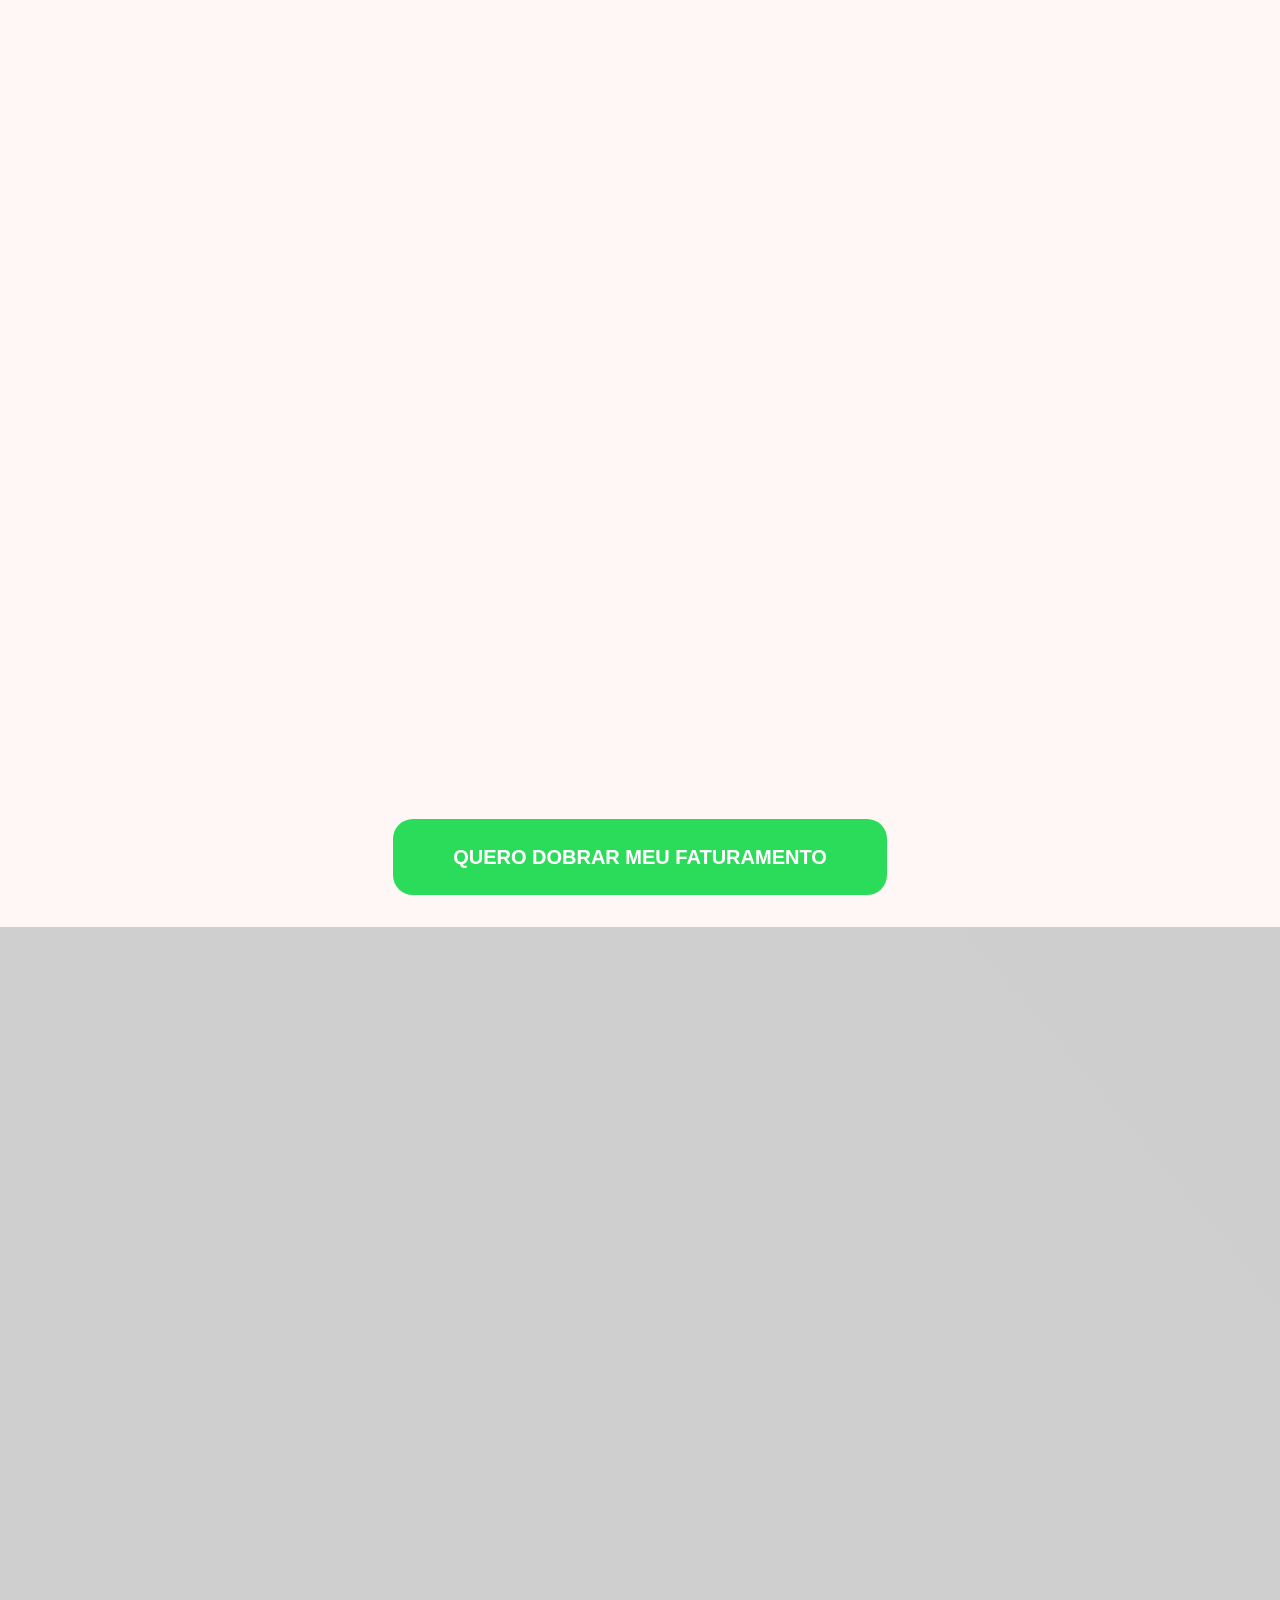
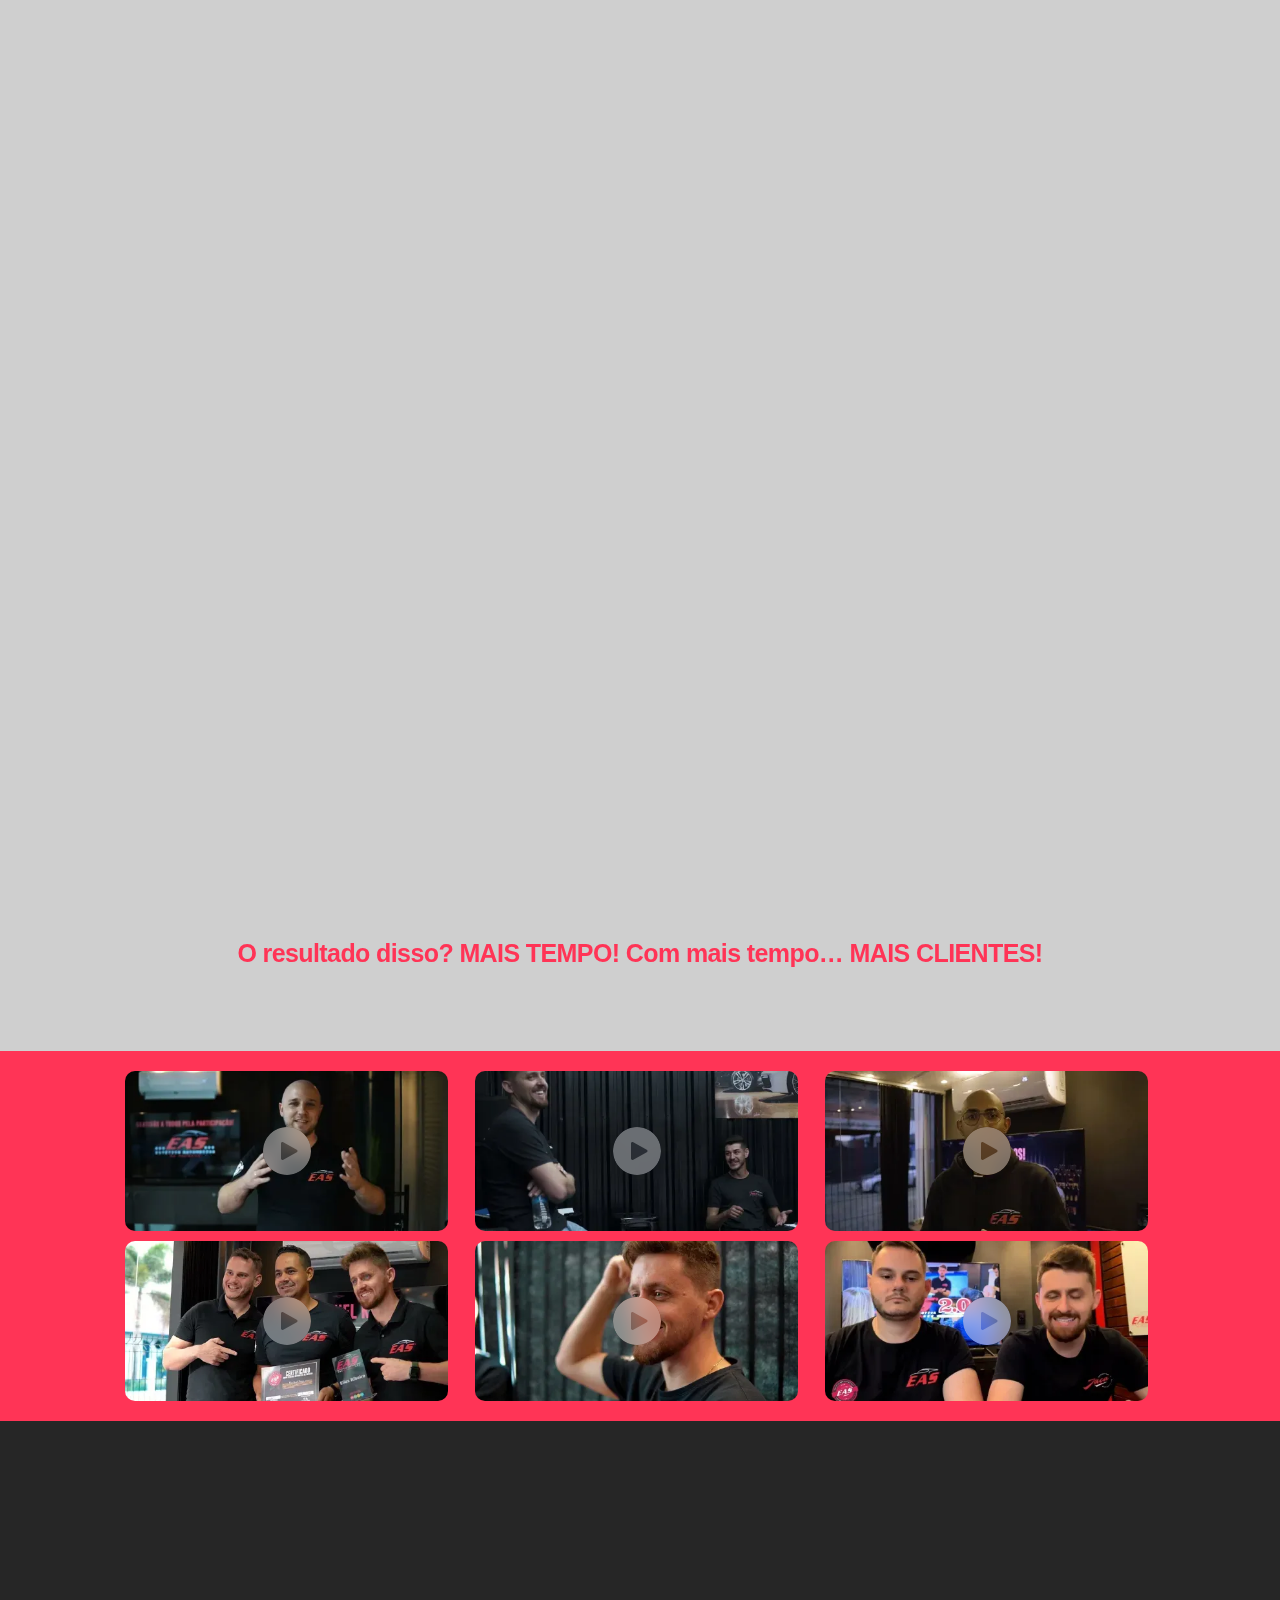
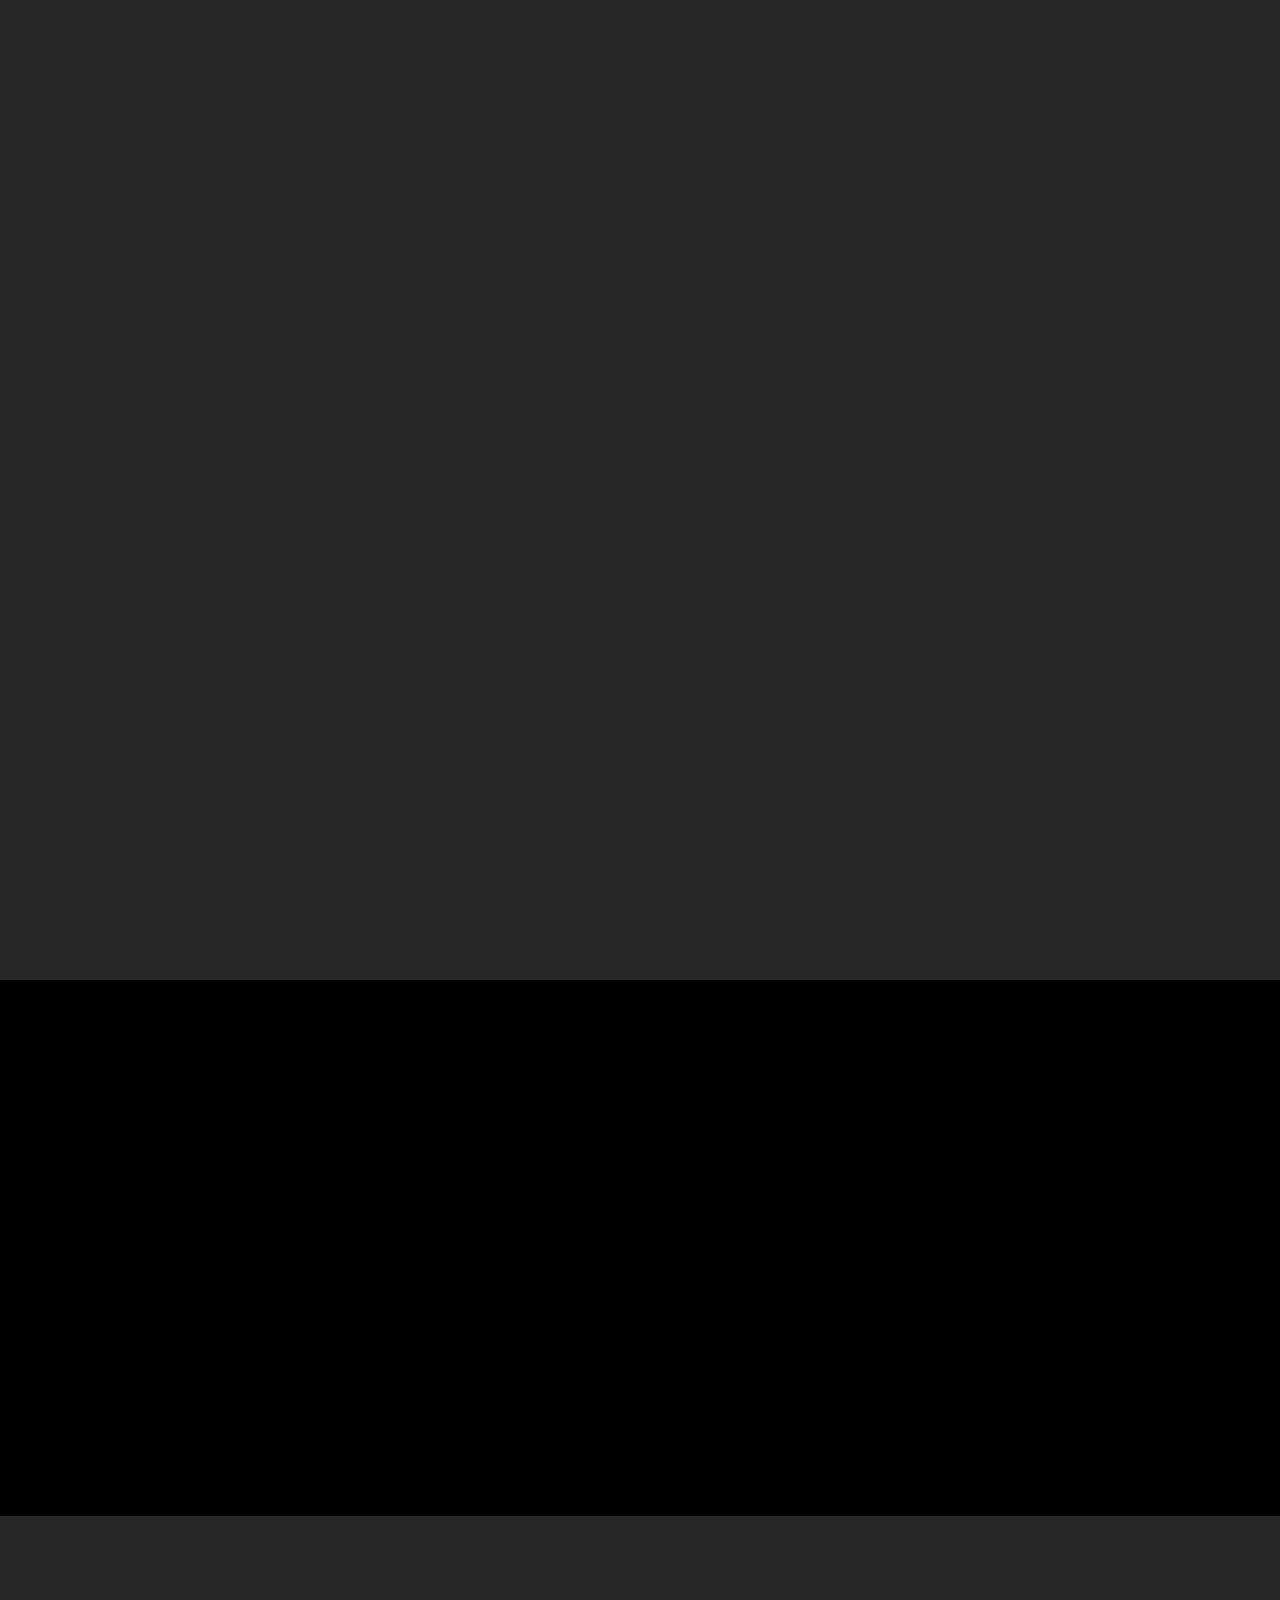
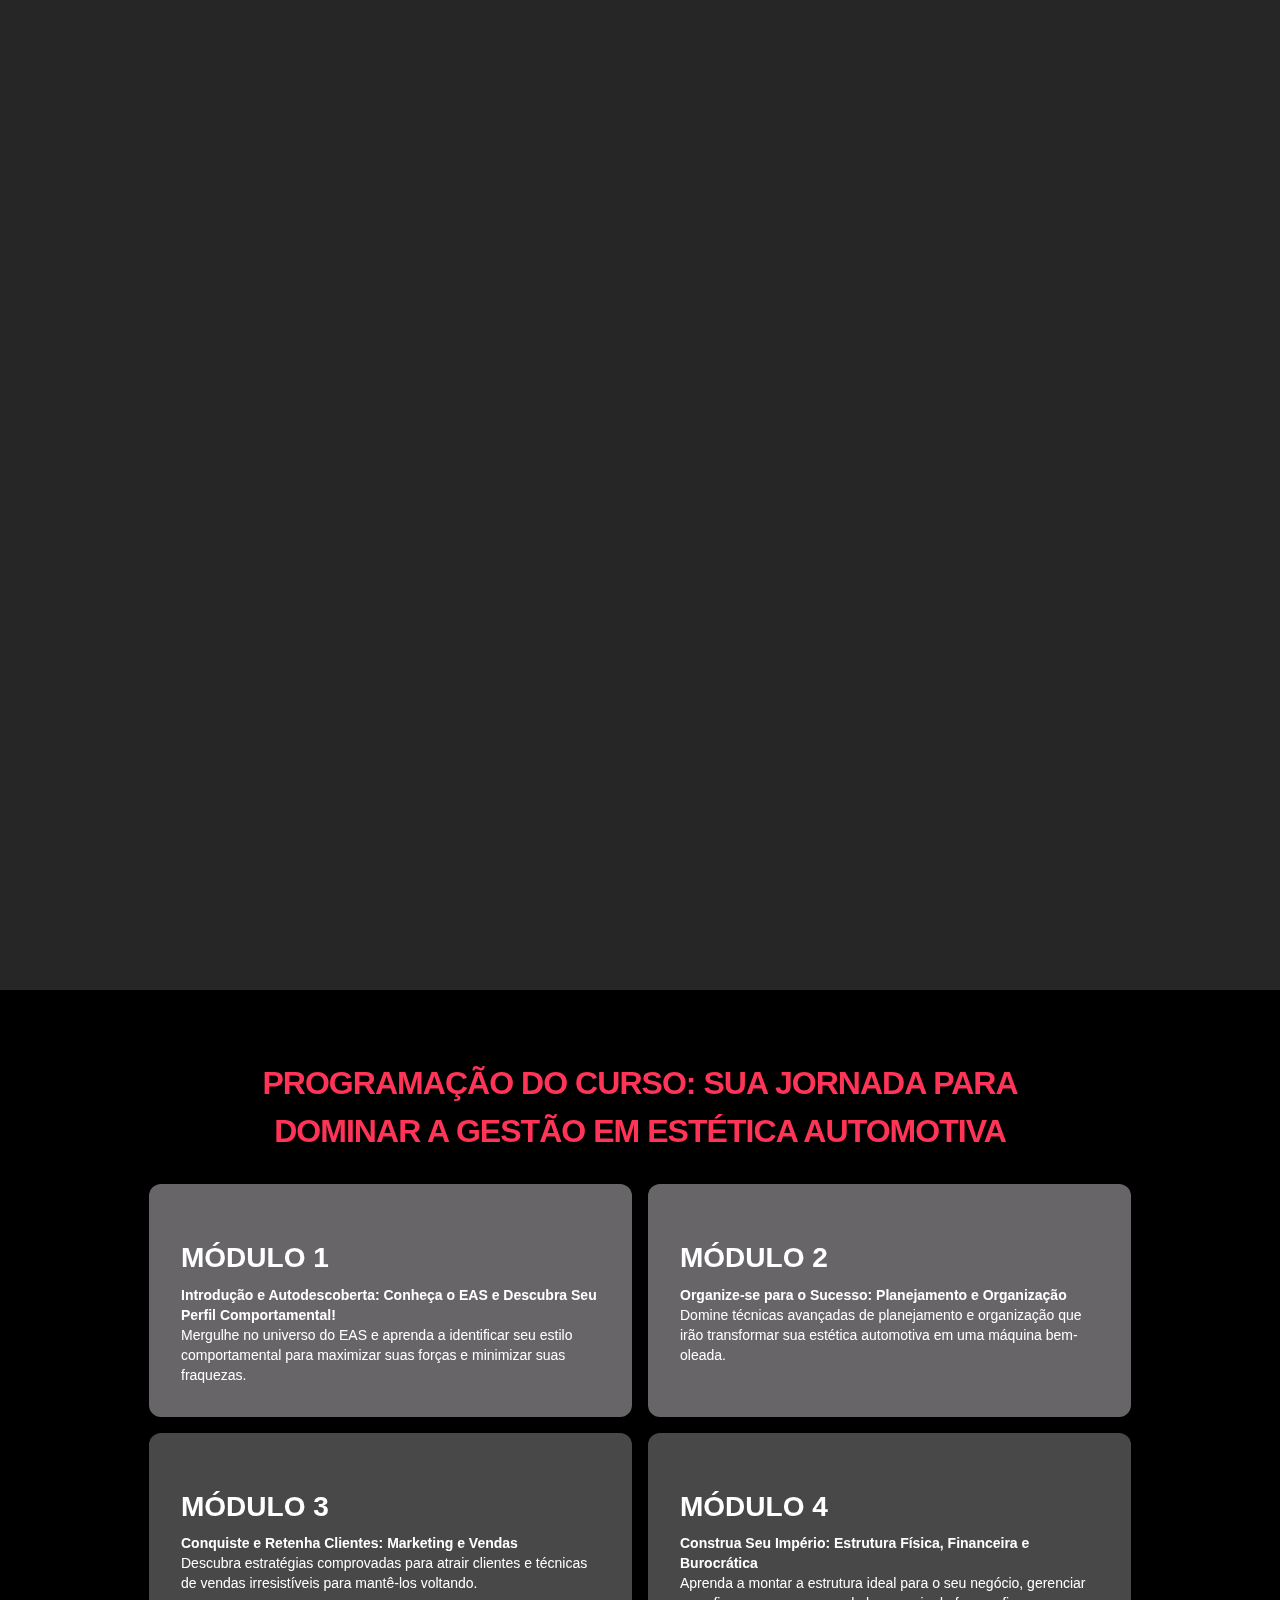
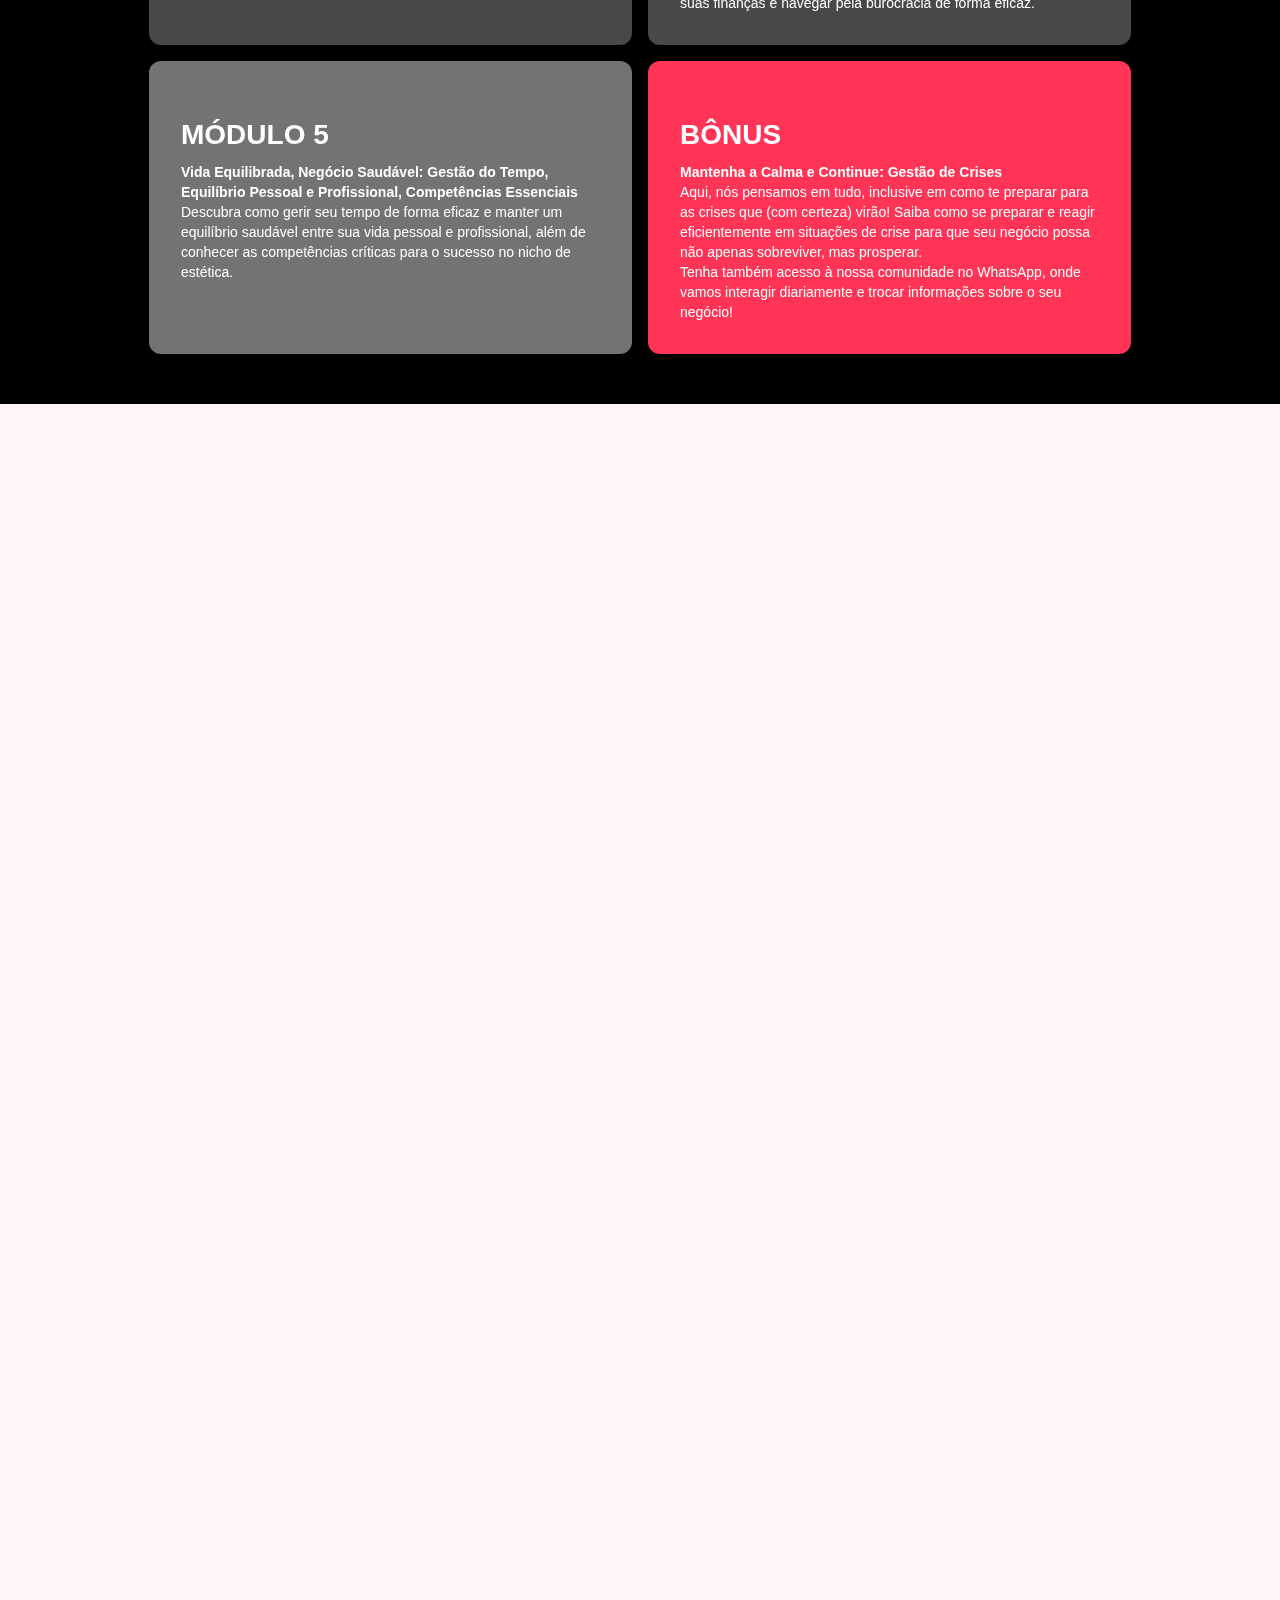
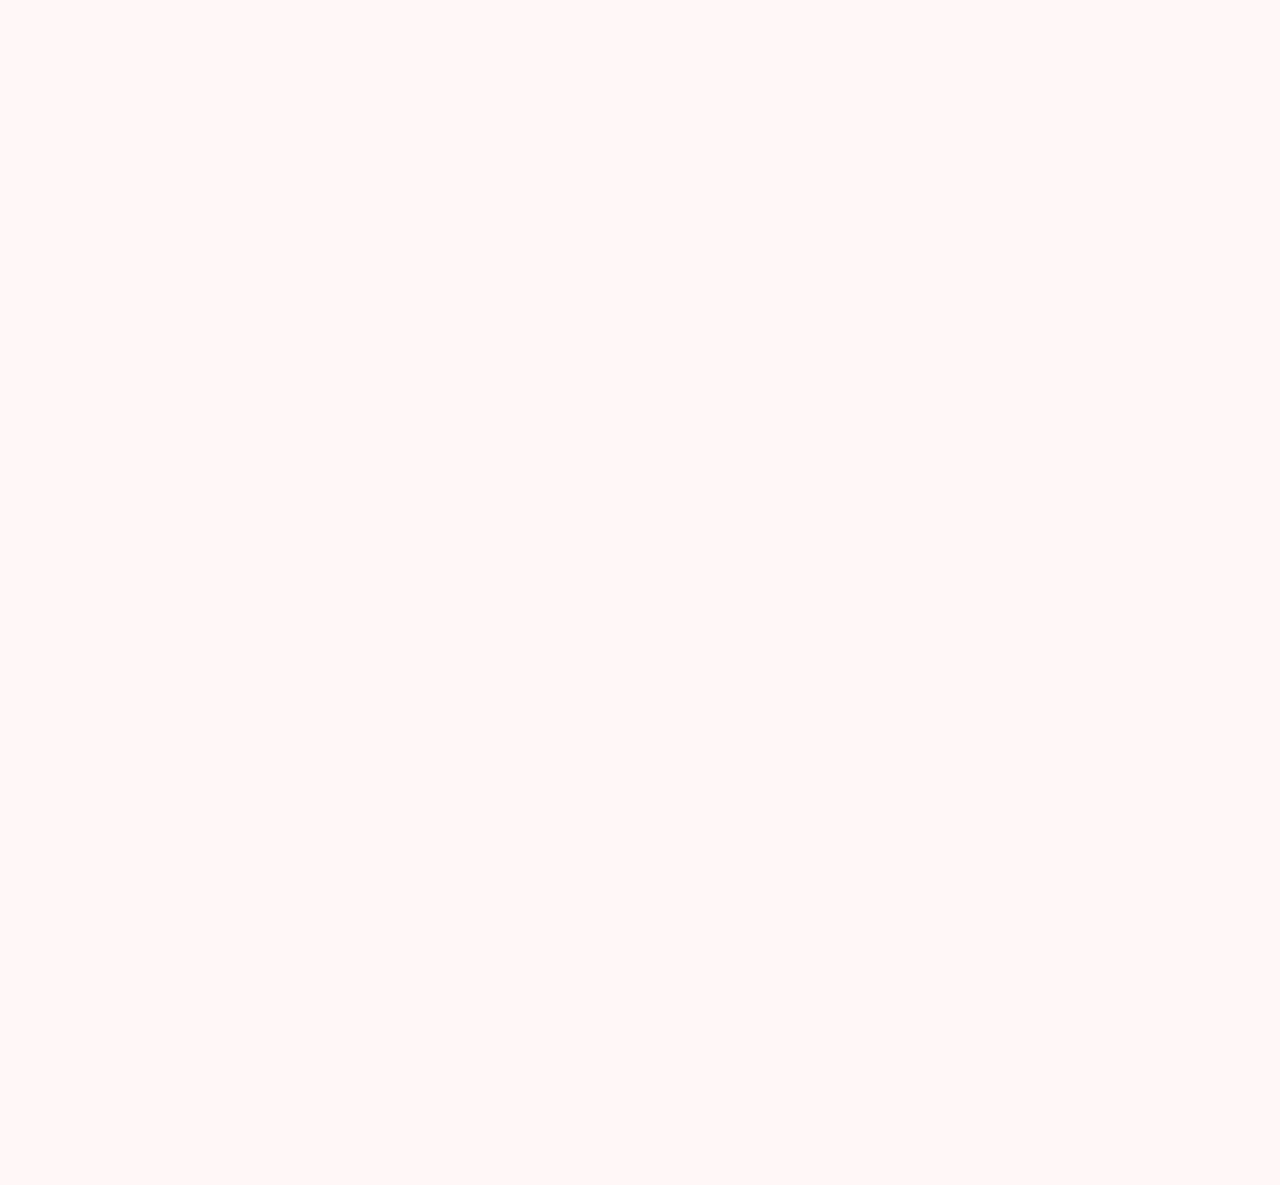
==== commit 645f85c7: "add files" ====
--- a/metodojaca.html
+++ b/metodojaca.html
@@ -1,5 +1,5 @@
 <!DOCTYPE html><!--  This site was created in Webflow. https://www.webflow.com  -->
-<!--  Last Published: Sat Oct 07 2023 16:47:06 GMT+0000 (Coordinated Universal Time)  -->
+<!--  Last Published: Wed Oct 18 2023 12:51:42 GMT+0000 (Coordinated Universal Time)  -->
 <html data-wf-page="6509c86f07718b57fc19ea63" data-wf-site="6509b6a9e22c164d60aa5368">
 <head>
   <meta charset="utf-8">
@@ -65,10 +65,9 @@
       <div data-w-id="96ff22d8-bddf-9428-5996-368f45090086" style="opacity:0" class="w-layout-blockcontainer container-3 w-container">
         <div class="div-block-31"><img src="images/Logo-jaca.webp" loading="lazy" width="138" alt=""></div>
         <div class="div-block-35">
-          <h2 class="preview-include-tittle-2"><strong class="bold-text-22">Descubra o Equilíbrio Perfeito Entre Vida Pessoal e Profissional:</strong> Como Acelerar Seus Lucros e Economizar Tempo no Mercado de Estética Automotiva em Apenas 30 Dias!</h2>
-          <p class="preview-include-details-copy-2">Acelere a sua Estética Automotiva  Freiar na Sua Vida Pessoal!</p>
-          <h2 class="preview-include-tittle-2-copy"><strong class="bold-text-13">Assista a aula de introdução gratuitamente e você vai aprender 3 coisas:</strong></h2>
-          <p class="preview-include-details-copy-2">Aprenda a organizar melhor o seu negócio e vida pessoal, permitindo que você tenha tempo para mais clientes, aumentando o faturamento da sua Estética Automotiva em menos de 30 dias!</p>
+          <h2 class="preview-include-tittle-2"><strong class="bold-text-22">Dobre o seu faturamento em menos de 30 dias sem precisar perder o jantar com a sua família...<br></strong></h2>
+          <h2 class="preview-include-tittle-2-copy"><strong class="bold-text-13">Você sabe que isso pode acontecer, se é que já não está acontecendo</strong></h2>
+          <p class="preview-include-details-copy-2">Aula poderosa que vai te ensinar:<br>- Organizar o seu negócio e sua vida pessoal<br>- Ter sua estética cheia todos os dias<br>- Dobrar o seu faturamento em menos de 30 dias</p>
           <div class="div-block-49">
             <div class="html-embed-2 w-embed w-script">
               <div id="vid_651cb43a12b00d000ae7c34c" style="position:relative;width:100%;padding: 56.25% 0 0;"><img id="thumb_651cb43a12b00d000ae7c34c" src="https://images.converteai.net/b1a8dbf4-bb0a-49af-a6f3-b395749d261c/players/651cb43a12b00d000ae7c34c/thumbnail.jpg" style="position:absolute;top:0;left:0;width:100%;height:100%;object-fit:cover;display:block;">
@@ -80,7 +79,7 @@
         </div>
       </div>
       <div class="div-block-58">
-        <a href="#" data-w-id="222d8a14-8ce9-1441-1d49-54a7e1548c5f" class="primasry-button-3-copy w-button">Quero conquistar NOVAS OPORTUNIDADES!</a>
+        <a href="#prices" data-w-id="222d8a14-8ce9-1441-1d49-54a7e1548c5f" class="primasry-button-3-copy w-button">quero dobrar meu faturamento</a>
       </div>
     </div>
     <section class="section-9">
@@ -276,7 +275,7 @@
             <div class="w-col w-col-4">
               <div class="div-block-10">
                 <div class="uui-heroheader20_lightbox-wrapper">
-                  <a href="#" data-w-id="331224c8-ae82-bdb0-da64-ee592052ebcf" class="uui-heroheader20_lightbox shadow-xxlarge w-inline-block w-lightbox"><img src="images/video1.webp" loading="lazy" sizes="(max-width: 479px) 196px, (max-width: 767px) 61vw, (max-width: 991px) 23vw, (max-width: 1439px) 25vw, 346.25px" srcset="images/video1-p-500.webp 500w, images/video1-p-800.webp 800w, images/video1-p-1080.webp 1080w, images/video1.webp 1280w" alt="" class="uui-heroheader20_lightbox-image"><img src="images/play-icon.svg" loading="lazy" alt="Play icon" class="uui-lightbox_play-icon">
+                  <a href="#" data-w-id="331224c8-ae82-bdb0-da64-ee592052ebcf" class="uui-heroheader20_lightbox shadow-xxlarge w-inline-block w-lightbox"><img src="images/video1.webp" loading="lazy" sizes="(max-width: 479px) 196px, (max-width: 767px) 61vw, (max-width: 991px) 23vw, (max-width: 1439px) 25vw, 346.2578125px" srcset="images/video1-p-500.webp 500w, images/video1-p-800.webp 800w, images/video1-p-1080.webp 1080w, images/video1.webp 1280w" alt="" class="uui-heroheader20_lightbox-image"><img src="images/play-icon.svg" loading="lazy" alt="Play icon" class="uui-lightbox_play-icon">
                     <script type="application/json" class="w-json">{
   "items": [
     {
@@ -299,7 +298,7 @@
             <div class="w-col w-col-4">
               <div>
                 <div class="uui-heroheader20_lightbox-wrapper">
-                  <a href="#" data-w-id="44b2a9da-2acd-82bd-2f8d-1e6b222696d6" class="uui-heroheader20_lightbox shadow-xxlarge w-inline-block w-lightbox"><img src="images/video2.webp" loading="lazy" sizes="(max-width: 479px) 200.890625px, (max-width: 767px) 61vw, (max-width: 991px) 23vw, (max-width: 1439px) 25vw, 346.25px" srcset="images/video2-p-500.webp 500w, images/video2-p-800.webp 800w, images/video2-p-1080.webp 1080w, images/video2.webp 1280w" alt="" class="uui-heroheader20_lightbox-image"><img src="images/play-icon.svg" loading="lazy" alt="Play icon" class="uui-lightbox_play-icon">
+                  <a href="#" data-w-id="44b2a9da-2acd-82bd-2f8d-1e6b222696d6" class="uui-heroheader20_lightbox shadow-xxlarge w-inline-block w-lightbox"><img src="images/video2.webp" loading="lazy" sizes="(max-width: 479px) 200.8984375px, (max-width: 767px) 61vw, (max-width: 991px) 23vw, (max-width: 1439px) 25vw, 346.2578125px" srcset="images/video2-p-500.webp 500w, images/video2-p-800.webp 800w, images/video2-p-1080.webp 1080w, images/video2.webp 1280w" alt="" class="uui-heroheader20_lightbox-image"><img src="images/play-icon.svg" loading="lazy" alt="Play icon" class="uui-lightbox_play-icon">
                     <script type="application/json" class="w-json">{
   "items": [
     {
@@ -322,7 +321,7 @@
             <div class="w-col w-col-4">
               <div>
                 <div class="uui-heroheader20_lightbox-wrapper">
-                  <a href="#" data-w-id="436dbc49-84a6-518f-36bd-95ad871fa77f" class="uui-heroheader20_lightbox shadow-xxlarge w-inline-block w-lightbox"><img src="images/video3.webp" loading="lazy" sizes="(max-width: 479px) 200.890625px, (max-width: 767px) 61vw, (max-width: 991px) 23vw, (max-width: 1439px) 25vw, 346.25px" srcset="images/video3-p-500.webp 500w, images/video3-p-800.webp 800w, images/video3-p-1080.webp 1080w, images/video3.webp 1280w" alt="" class="uui-heroheader20_lightbox-image"><img src="images/play-icon.svg" loading="lazy" alt="Play icon" class="uui-lightbox_play-icon">
+                  <a href="#" data-w-id="436dbc49-84a6-518f-36bd-95ad871fa77f" class="uui-heroheader20_lightbox shadow-xxlarge w-inline-block w-lightbox"><img src="images/video3.webp" loading="lazy" sizes="(max-width: 479px) 200.8984375px, (max-width: 767px) 61vw, (max-width: 991px) 23vw, (max-width: 1439px) 25vw, 346.2578125px" srcset="images/video3-p-500.webp 500w, images/video3-p-800.webp 800w, images/video3-p-1080.webp 1080w, images/video3.webp 1280w" alt="" class="uui-heroheader20_lightbox-image"><img src="images/play-icon.svg" loading="lazy" alt="Play icon" class="uui-lightbox_play-icon">
                     <script type="application/json" class="w-json">{
   "items": [
     {
@@ -347,7 +346,7 @@
             <div class="w-col w-col-4">
               <div class="div-block-37">
                 <div class="uui-heroheader20_lightbox-wrapper">
-                  <a href="#" data-w-id="c927f4f3-107b-1795-2dc8-b2cac7121e19" class="uui-heroheader20_lightbox shadow-xxlarge w-inline-block w-lightbox"><img src="images/video4.webp" loading="lazy" sizes="(max-width: 479px) 196px, (max-width: 767px) 61vw, (max-width: 991px) 23vw, (max-width: 1439px) 25vw, 346.25px" srcset="images/video4-p-500.webp 500w, images/video4-p-800.webp 800w, images/video4-p-1080.webp 1080w, images/video4.webp 1280w" alt="" class="uui-heroheader20_lightbox-image"><img src="images/play-icon.svg" loading="lazy" alt="Play icon" class="uui-lightbox_play-icon">
+                  <a href="#" data-w-id="c927f4f3-107b-1795-2dc8-b2cac7121e19" class="uui-heroheader20_lightbox shadow-xxlarge w-inline-block w-lightbox"><img src="images/video4.webp" loading="lazy" sizes="(max-width: 479px) 196px, (max-width: 767px) 61vw, (max-width: 991px) 23vw, (max-width: 1439px) 25vw, 346.2578125px" srcset="images/video4-p-500.webp 500w, images/video4-p-800.webp 800w, images/video4-p-1080.webp 1080w, images/video4.webp 1280w" alt="" class="uui-heroheader20_lightbox-image"><img src="images/play-icon.svg" loading="lazy" alt="Play icon" class="uui-lightbox_play-icon">
                     <script type="application/json" class="w-json">{
   "items": [
     {
@@ -370,7 +369,7 @@
             <div class="w-col w-col-4">
               <div>
                 <div class="uui-heroheader20_lightbox-wrapper">
-                  <a href="#" data-w-id="c0d9eafc-9d1a-cf33-a1e5-c87607c8a89a" class="uui-heroheader20_lightbox shadow-xxlarge w-inline-block w-lightbox"><img src="images/video5.webp" loading="lazy" sizes="(max-width: 479px) 200.890625px, (max-width: 767px) 61vw, (max-width: 991px) 23vw, (max-width: 1439px) 25vw, 346.25px" srcset="images/video5-p-500.webp 500w, images/video5-p-800.webp 800w, images/video5-p-1080.webp 1080w, images/video5.webp 1280w" alt="" class="uui-heroheader20_lightbox-image"><img src="images/play-icon.svg" loading="lazy" alt="Play icon" class="uui-lightbox_play-icon">
+                  <a href="#" data-w-id="c0d9eafc-9d1a-cf33-a1e5-c87607c8a89a" class="uui-heroheader20_lightbox shadow-xxlarge w-inline-block w-lightbox"><img src="images/video5.webp" loading="lazy" sizes="(max-width: 479px) 200.8984375px, (max-width: 767px) 61vw, (max-width: 991px) 23vw, (max-width: 1439px) 25vw, 346.2578125px" srcset="images/video5-p-500.webp 500w, images/video5-p-800.webp 800w, images/video5-p-1080.webp 1080w, images/video5.webp 1280w" alt="" class="uui-heroheader20_lightbox-image"><img src="images/play-icon.svg" loading="lazy" alt="Play icon" class="uui-lightbox_play-icon">
                     <script type="application/json" class="w-json">{
   "items": [
     {
@@ -393,7 +392,7 @@
             <div class="w-col w-col-4">
               <div>
                 <div class="uui-heroheader20_lightbox-wrapper">
-                  <a href="#" data-w-id="ea11b9eb-e075-7f6a-1c03-3ad401252cd6" class="uui-heroheader20_lightbox shadow-xxlarge w-inline-block w-lightbox"><img src="images/maxresdefault.webp" loading="lazy" sizes="(max-width: 479px) 200.890625px, (max-width: 767px) 61vw, (max-width: 991px) 23vw, (max-width: 1439px) 25vw, 346.25px" srcset="images/maxresdefault-p-500.webp 500w, images/maxresdefault-p-800.webp 800w, images/maxresdefault-p-1080.webp 1080w, images/maxresdefault.webp 1280w" alt="" class="uui-heroheader20_lightbox-image"><img src="images/play-icon.svg" loading="lazy" alt="Play icon" class="uui-lightbox_play-icon">
+                  <a href="#" data-w-id="ea11b9eb-e075-7f6a-1c03-3ad401252cd6" class="uui-heroheader20_lightbox shadow-xxlarge w-inline-block w-lightbox"><img src="images/maxresdefault.webp" loading="lazy" sizes="(max-width: 479px) 200.8984375px, (max-width: 767px) 61vw, (max-width: 991px) 23vw, (max-width: 1439px) 25vw, 346.2578125px" srcset="images/maxresdefault-p-500.webp 500w, images/maxresdefault-p-800.webp 800w, images/maxresdefault-p-1080.webp 1080w, images/maxresdefault.webp 1280w" alt="" class="uui-heroheader20_lightbox-image"><img src="images/play-icon.svg" loading="lazy" alt="Play icon" class="uui-lightbox_play-icon">
                     <script type="application/json" class="w-json">{
   "items": [
     {
@@ -875,7 +874,7 @@
             </div>
           </div>
         </section>
-        <div class="brix---container-default-2 w-container">
+        <div id="prices" class="brix---container-default-2 w-container">
           <div data-w-id="1c6bf6f0-65a9-6b8e-478e-3220a02abd30" style="-webkit-transform:translate3d(0, 10%, 0) scale3d(1, 1, 1) rotateX(0) rotateY(0) rotateZ(0) skew(0, 0);-moz-transform:translate3d(0, 10%, 0) scale3d(1, 1, 1) rotateX(0) rotateY(0) rotateZ(0) skew(0, 0);-ms-transform:translate3d(0, 10%, 0) scale3d(1, 1, 1) rotateX(0) rotateY(0) rotateZ(0) skew(0, 0);transform:translate3d(0, 10%, 0) scale3d(1, 1, 1) rotateX(0) rotateY(0) rotateZ(0) skew(0, 0);opacity:0" class="w-layout-grid brix---3-columns-1-col-tablet">
             <div id="w-node-_1c6bf6f0-65a9-6b8e-478e-3220a02abd31-fc19ea63" class="brix---card">
               <section class="uui-section_pricing08">
@@ -892,10 +891,10 @@
                       <div data-current="Tab 1" data-easing="ease" data-duration-in="300" data-duration-out="100" class="uui-pricing08_component w-tabs">
                         <div class="uui-pricing08_tab-content w-tab-content">
                           <div data-w-tab="Tab 1" class="uui-pricing08_tab-pane w-tab-pane w--tab-active">
-                            <div class="w-layout-grid uui-pricing08_components">
+                            <div id="valores" class="w-layout-grid uui-pricing08_components">
                               <div class="uui-pricing08_plan">
-                                <div class="uui-pricing08_popular-label">
-                                  <div class="text-block-15">INSCRIÇÕES JÁ ABERTAS!</div>
+                                <div class="uui-pricing08_popular-label-copy2">
+                                  <div class="text-block-15">INSCRIÇÕES ENCERRADAS</div>
                                 </div>
                                 <div class="uui-pricing08_content">
                                   <div class="uui-pricing08_content-top">
@@ -907,8 +906,8 @@
                                       <div class="uui-space-xsmall"></div>
                                     </div>
                                   </div>
-                                  <a href="https://cursoeas.engaged.com.br/checkout/curso-estetica-automotiva-de-sucesso-online/turma-04-ao-vivo-a-partir-de-24-10-2023/inscricao/inscreva-se" target="_blank" class="uui-button w-inline-block">
-                                    <div class="text-block-16">INSCRIÇÃO 15/10</div>
+                                  <a href="#" class="uui-button-copy w-inline-block">
+                                    <div class="text-block-16">ENCERRADO</div>
                                   </a>
                                 </div>
                               </div>
@@ -924,11 +923,14 @@
                                     </div>
                                   </div>
                                   <a href="https://cursoeas.engaged.com.br/checkout/curso-estetica-automotiva-de-sucesso-online/turma-04-ao-vivo-a-partir-de-24-10-2023/inscricao/inscreva-se" target="_blank" class="uui-button w-inline-block">
-                                    <div>INSCRIÇÃO 16/10</div>
+                                    <div>EU QUERO!</div>
                                   </a>
                                 </div>
+                                <div class="uui-pricing08_popular-label">
+                                  <div class="text-block-15">INSCRIÇÕES JÁ ABERTAS!</div>
+                                </div>
                               </div>
-                              <div class="uui-pricing08_plan">
+                              <div class="uui-pricing08_plan-copy">
                                 <div class="uui-pricing08_content">
                                   <div class="uui-pricing08_content-top">
                                     <div class="uui-text-align-center">
@@ -942,6 +944,9 @@
                                   <a href="https://cursoeas.engaged.com.br/checkout/curso-estetica-automotiva-de-sucesso-online/turma-04-ao-vivo-a-partir-de-24-10-2023/inscricao/inscreva-se" target="_blank" class="uui-button w-inline-block">
                                     <div>INSCRIÇÃO 25/10</div>
                                   </a>
+                                </div>
+                                <div class="uui-pricing08_popular-label-copy">
+                                  <div class="text-block-15">A PARTIR DE 25/10</div>
                                 </div>
                               </div>
                             </div>
@@ -1140,7 +1145,7 @@
                       </div>
                       <div class="div-block-57">
                         <ol role="list" class="preview-include-details-copy-3 w-list-unstyled"></ol>
-                        <div class="div-block-29"><img src="images/pagamentosssss.webp" loading="lazy" width="675" sizes="(max-width: 479px) 100vw, (max-width: 767px) 48vw, (max-width: 991px) 402px, (max-width: 1279px) 15.0625px, 1vw" alt="" srcset="images/pagamentosssss-p-500.webp 500w, images/pagamentosssss-p-800.webp 800w, images/pagamentosssss-p-1080.webp 1080w, images/pagamentosssss.webp 1384w" class="image-13"></div>
+                        <div class="div-block-29"><img src="images/pagamentosssss.webp" loading="lazy" width="675" sizes="(max-width: 479px) 100vw, (max-width: 767px) 48vw, (max-width: 991px) 402px, 1vw" alt="" srcset="images/pagamentosssss-p-500.webp 500w, images/pagamentosssss-p-800.webp 800w, images/pagamentosssss-p-1080.webp 1080w, images/pagamentosssss.webp 1384w" class="image-13"></div>
                         <div>
                           <div class="w-row">
                             <div class="w-col w-col-4">
--- a/css/webflow.css
+++ b/css/webflow.css
@@ -172,10 +172,10 @@
   right: 12px !important;
   bottom: 12px !important;
   left: auto !important;
-  color: #AAADB0 !important;
+  color: #aaadb0 !important;
   background-color: #fff !important;
   border-radius: 3px !important;
-  padding: 6px 8px 6px 6px !important;
+  padding: 6px !important;
   font-size: 12px !important;
   opacity: 1 !important;
   line-height: 14px !important;
--- a/css/curso-eas-2-0.webflow.css
+++ b/css/curso-eas-2-0.webflow.css
@@ -2687,6 +2687,99 @@
   font-family: Montserrat, sans-serif;
 }
 
+.uui-pricing08_popular-label-copy2 {
+  z-index: 1;
+  width: 100%;
+  height: 2.5rem;
+  background-color: var(--dim-grey);
+  outline-color: var(--untitled-ui-primary200);
+  outline-offset: 0px;
+  color: var(--untitled-ui-white);
+  border-top-left-radius: 1rem;
+  border-top-right-radius: 1rem;
+  outline-width: 1px;
+  outline-style: solid;
+  justify-content: center;
+  align-items: center;
+  font-family: system-ui, -apple-system, BlinkMacSystemFont, Segoe UI, Roboto, Noto Sans, Ubuntu, Cantarell, Helvetica Neue, Oxygen, Fira Sans, Droid Sans, sans-serif;
+  font-size: .875rem;
+  font-weight: 600;
+  display: flex;
+  position: absolute;
+  top: 0%;
+  left: 0%;
+  right: 0%;
+}
+
+.uui-button-copy {
+  grid-column-gap: .5rem;
+  background-color: var(--dim-grey);
+  color: var(--untitled-ui-white);
+  text-align: center;
+  white-space: nowrap;
+  -webkit-text-fill-color: inherit;
+  background-clip: border-box;
+  border-style: solid;
+  border-width: 1px;
+  border-radius: .5rem;
+  justify-content: center;
+  align-items: center;
+  padding: .625rem 1.125rem;
+  font-family: system-ui, -apple-system, BlinkMacSystemFont, Segoe UI, Roboto, Noto Sans, Ubuntu, Cantarell, Helvetica Neue, Oxygen, Fira Sans, Droid Sans, sans-serif;
+  font-size: 1rem;
+  font-weight: 600;
+  line-height: 1.5;
+  text-decoration: none;
+  transition: all .3s;
+  display: flex;
+  box-shadow: 0 1px 2px rgba(16, 24, 40, .05);
+}
+
+.uui-button-copy:hover {
+  border-color: var(--untitled-ui-gray700);
+  background-color: var(--indian-red);
+}
+
+.uui-button-copy:focus {
+  background-color: var(--untitled-ui-primary600);
+  box-shadow: 0 1px 2px 0 rgba(16, 24, 40, .05), 0 0 0 4px var(--untitled-ui-primary100);
+}
+
+.uui-pricing08_plan-copy {
+  border: 1px solid var(--untitled-ui-gray200);
+  border-radius: 1rem;
+  flex-direction: column;
+  justify-content: flex-end;
+  margin-top: 0;
+  padding: 4.5rem 1rem 2rem;
+  position: relative;
+  box-shadow: 0 12px 16px -4px rgba(0, 0, 0, .08), 0 4px 6px -2px rgba(16, 24, 40, .03);
+}
+
+.uui-pricing08_popular-label-copy {
+  z-index: 1;
+  width: 100%;
+  height: 2.5rem;
+  background-color: var(--black);
+  outline-color: var(--untitled-ui-primary200);
+  outline-offset: 0px;
+  color: var(--untitled-ui-white);
+  border-top-left-radius: 1rem;
+  border-top-right-radius: 1rem;
+  outline-width: 1px;
+  outline-style: solid;
+  justify-content: center;
+  align-items: center;
+  font-family: system-ui, -apple-system, BlinkMacSystemFont, Segoe UI, Roboto, Noto Sans, Ubuntu, Cantarell, Helvetica Neue, Oxygen, Fira Sans, Droid Sans, sans-serif;
+  font-size: .875rem;
+  font-weight: 600;
+  display: flex;
+  position: absolute;
+  top: 0%;
+  left: 0%;
+  right: 0%;
+}
+
 @media screen and (min-width: 1920px) {
   .button {
     margin-top: 47px;
@@ -3254,6 +3347,10 @@
     padding-top: 6rem;
     padding-bottom: 6rem;
   }
+
+  .uui-pricing08_plan-copy {
+    margin-top: 0;
+  }
 }
 
 @media screen and (max-width: 767px) {
@@ -3895,6 +3992,20 @@
     padding-left: 1rem;
     padding-right: 1rem;
   }
+
+  .uui-button-copy {
+    font-size: 1rem;
+  }
+
+  .uui-button-copy:hover {
+    border-color: var(--untitled-ui-primary600);
+    background-color: var(--untitled-ui-primary600);
+  }
+
+  .uui-pricing08_plan-copy {
+    padding-left: 1.5rem;
+    padding-right: 1.5rem;
+  }
 }
 
 @media screen and (max-width: 479px) {
@@ -4435,6 +4546,10 @@
   .uui-badge.hide-mobile-portrait, .hide-mobile-portrait {
     display: none;
   }
+
+  .uui-button-copy:hover {
+    background-color: var(--indian-red);
+  }
 }
 
 #w-node-b5ec14bb-1849-0fc3-226f-1ce7ce56808c-60aa5370, #w-node-b5ec14bb-1849-0fc3-226f-1ce7ce568093-60aa5370, #w-node-b5ec14bb-1849-0fc3-226f-1ce7ce56809a-60aa5370 {
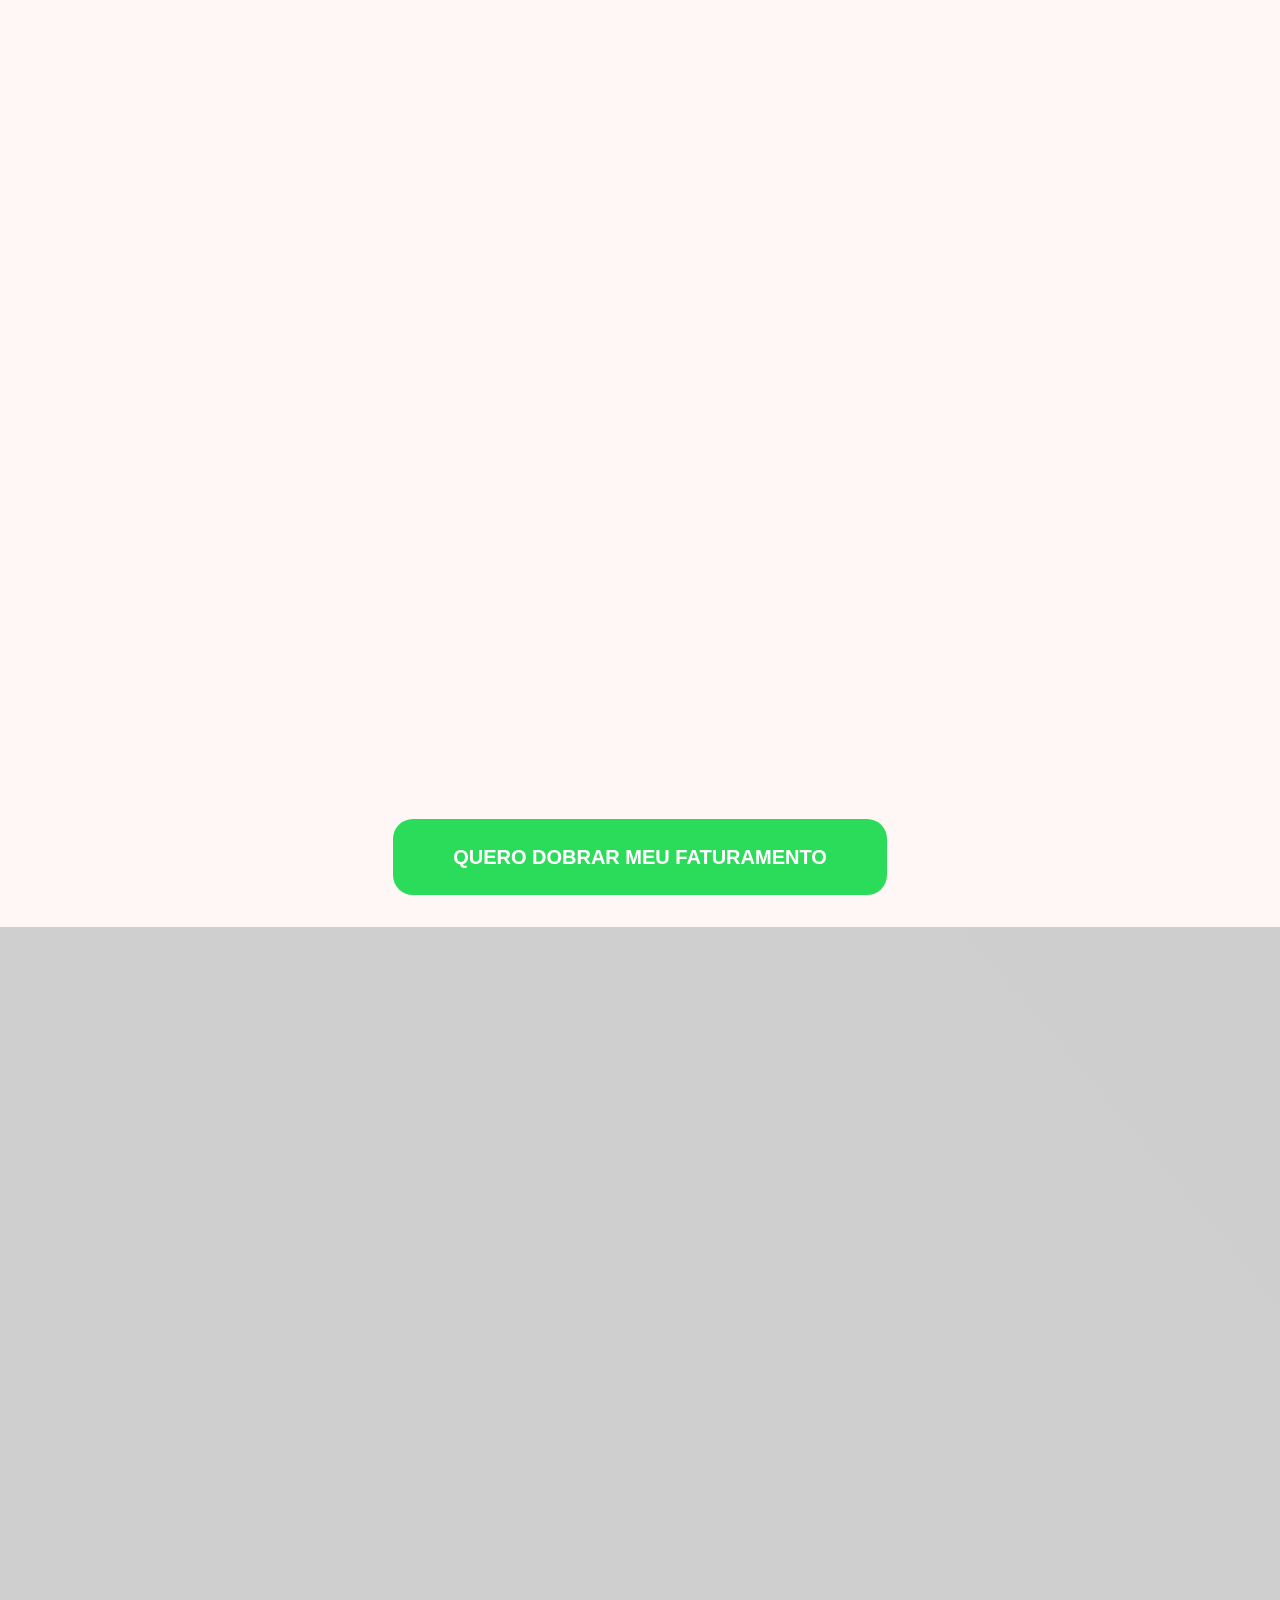
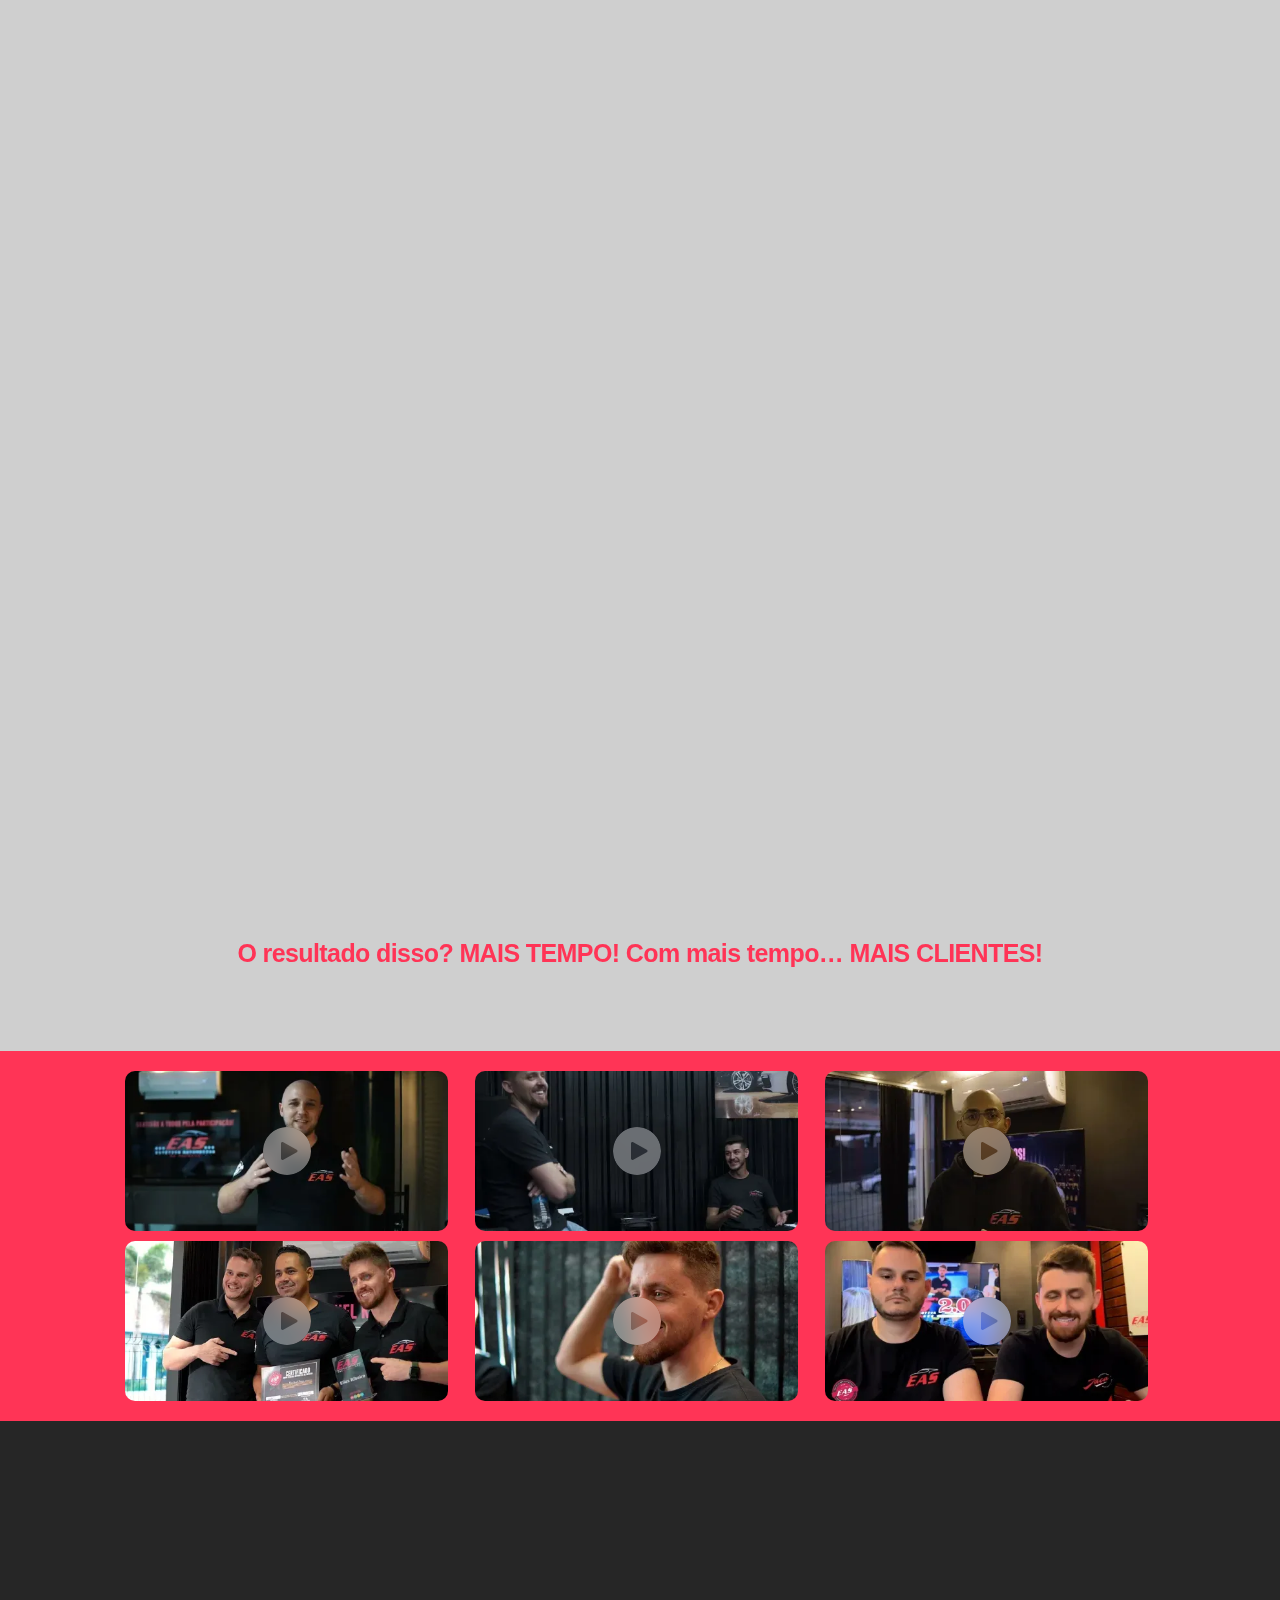
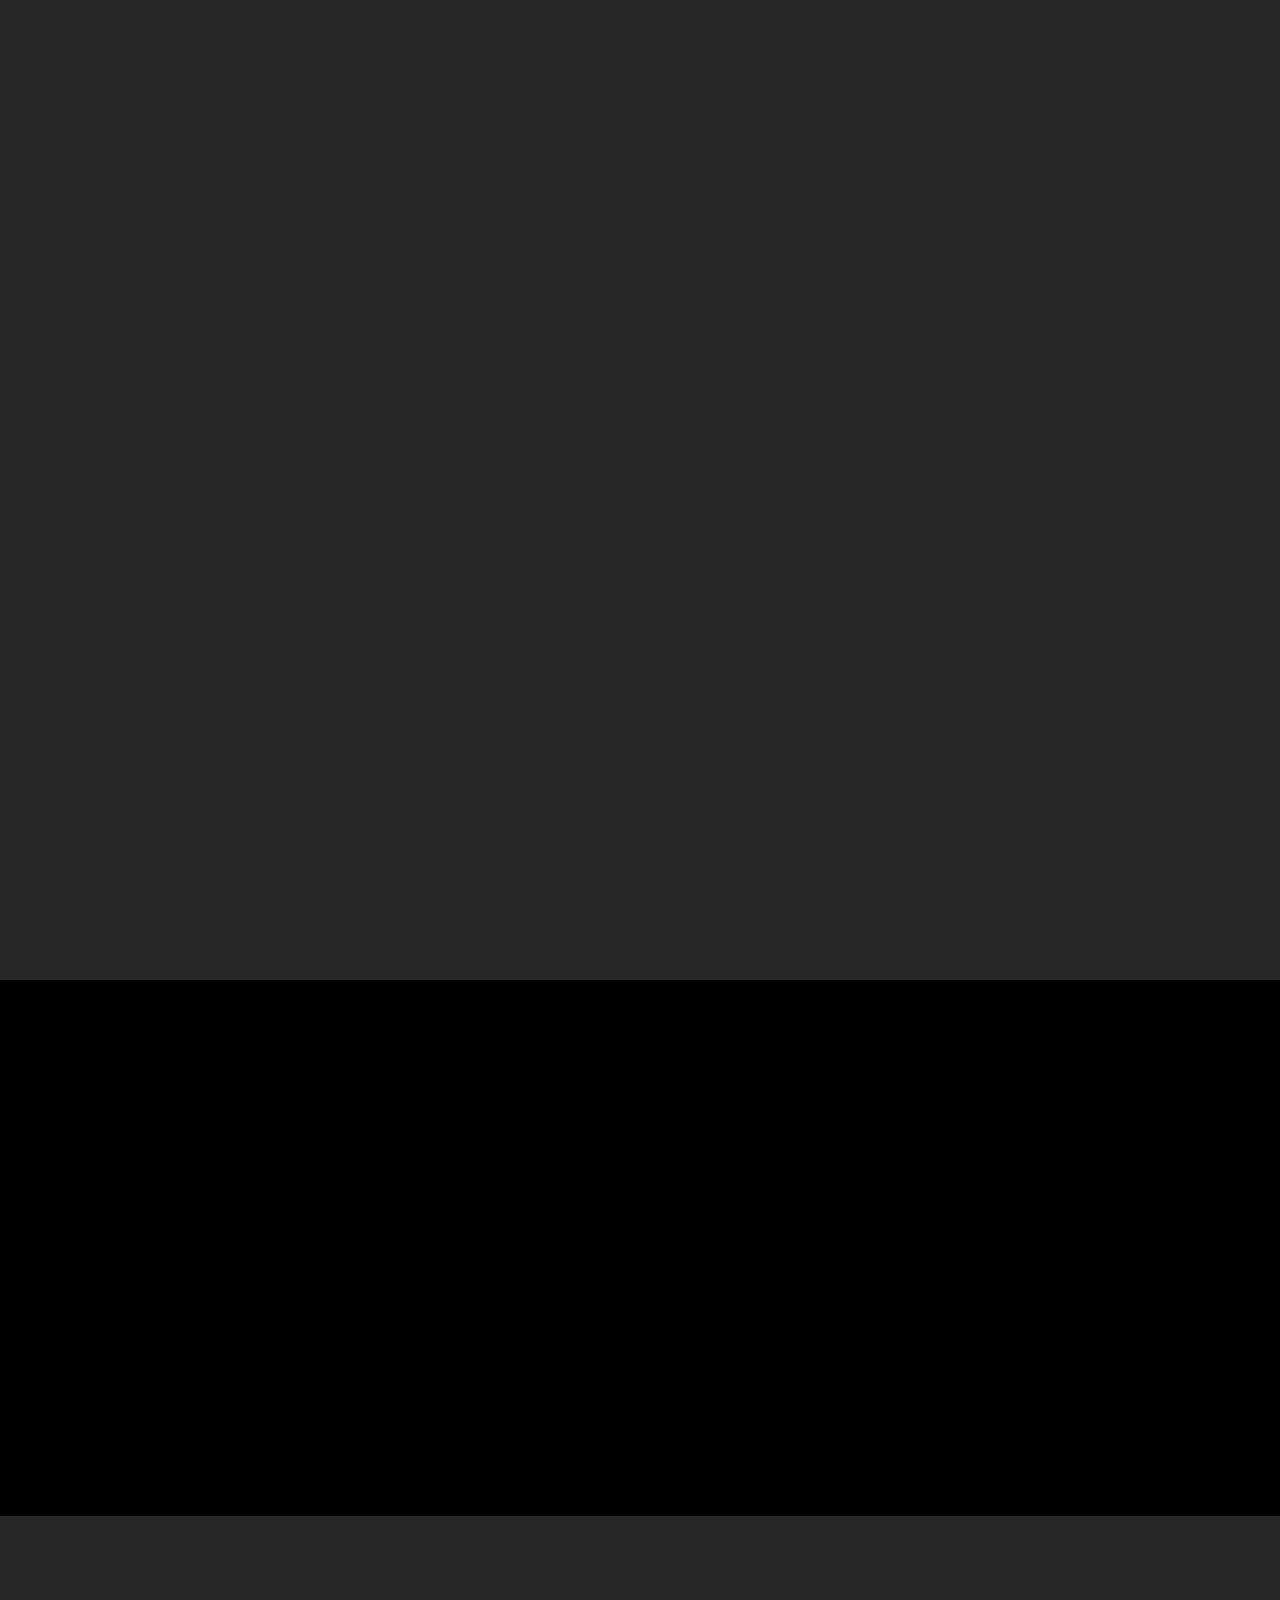
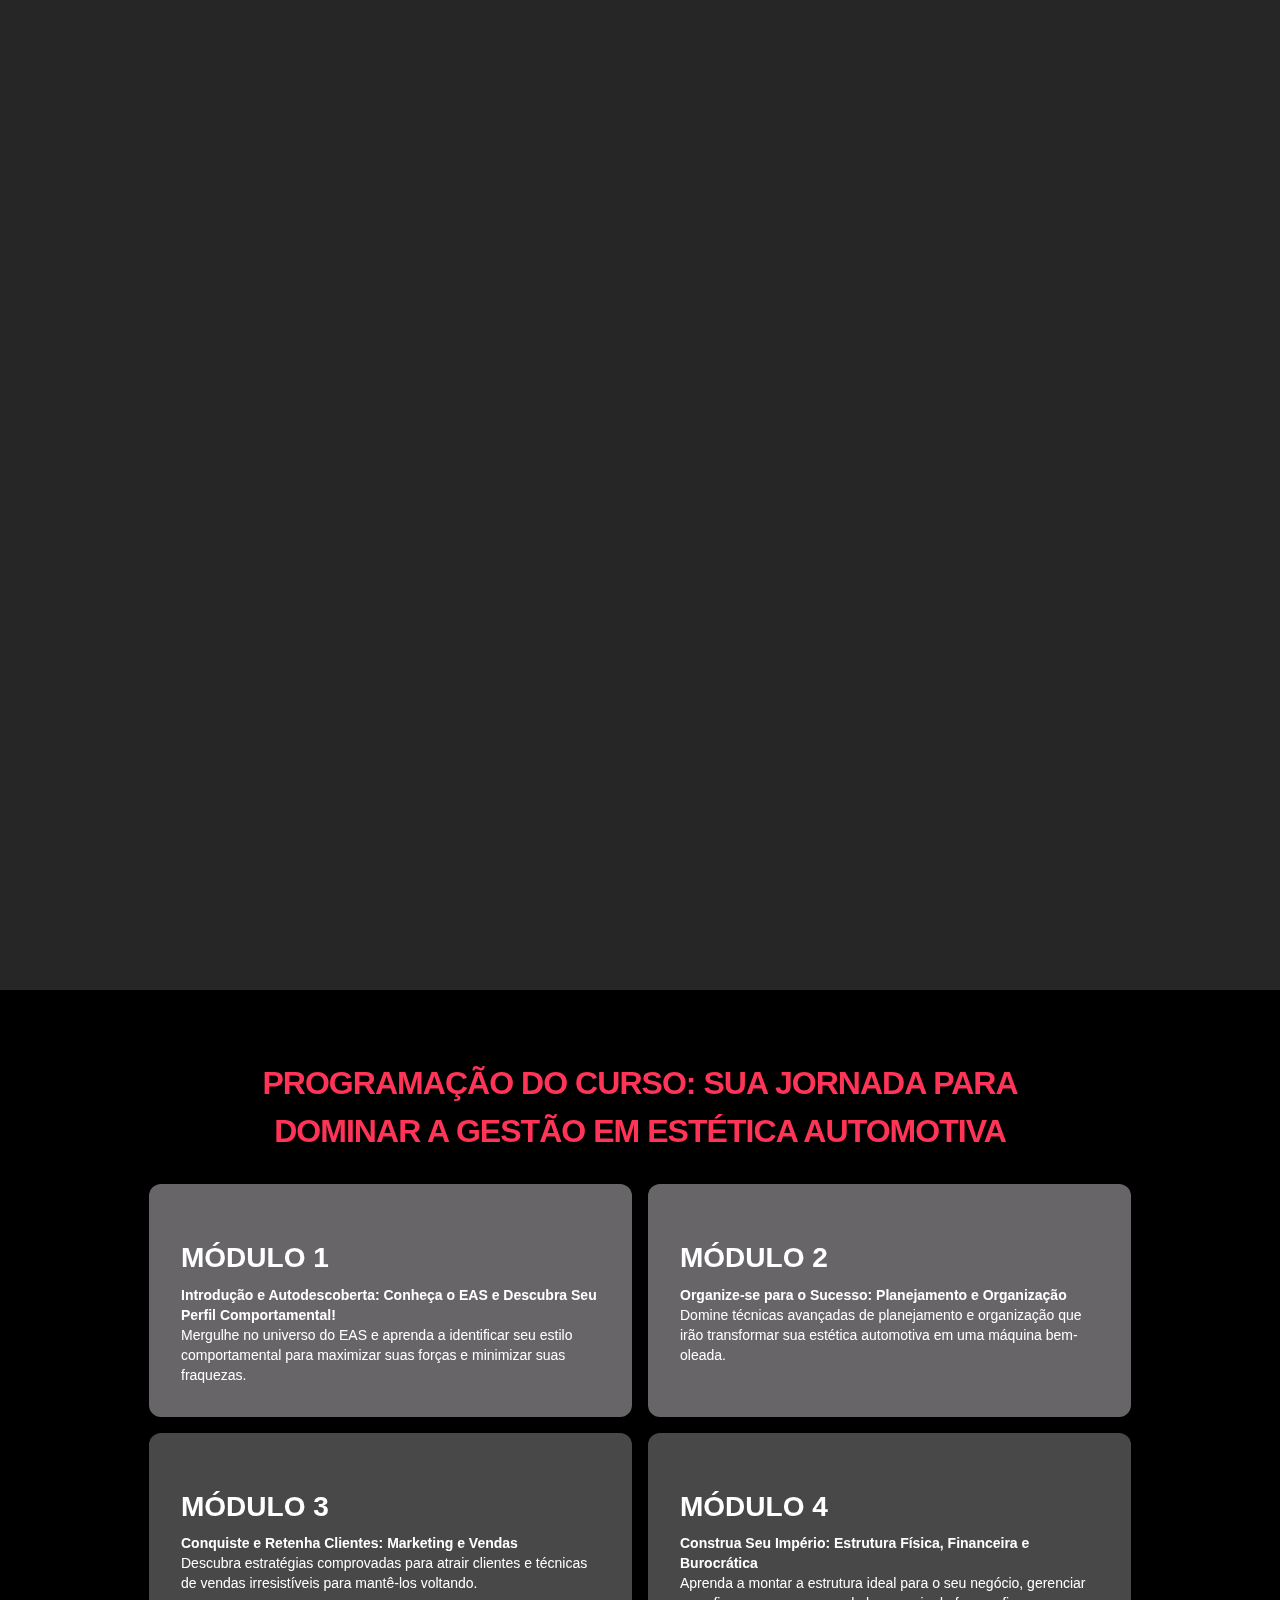
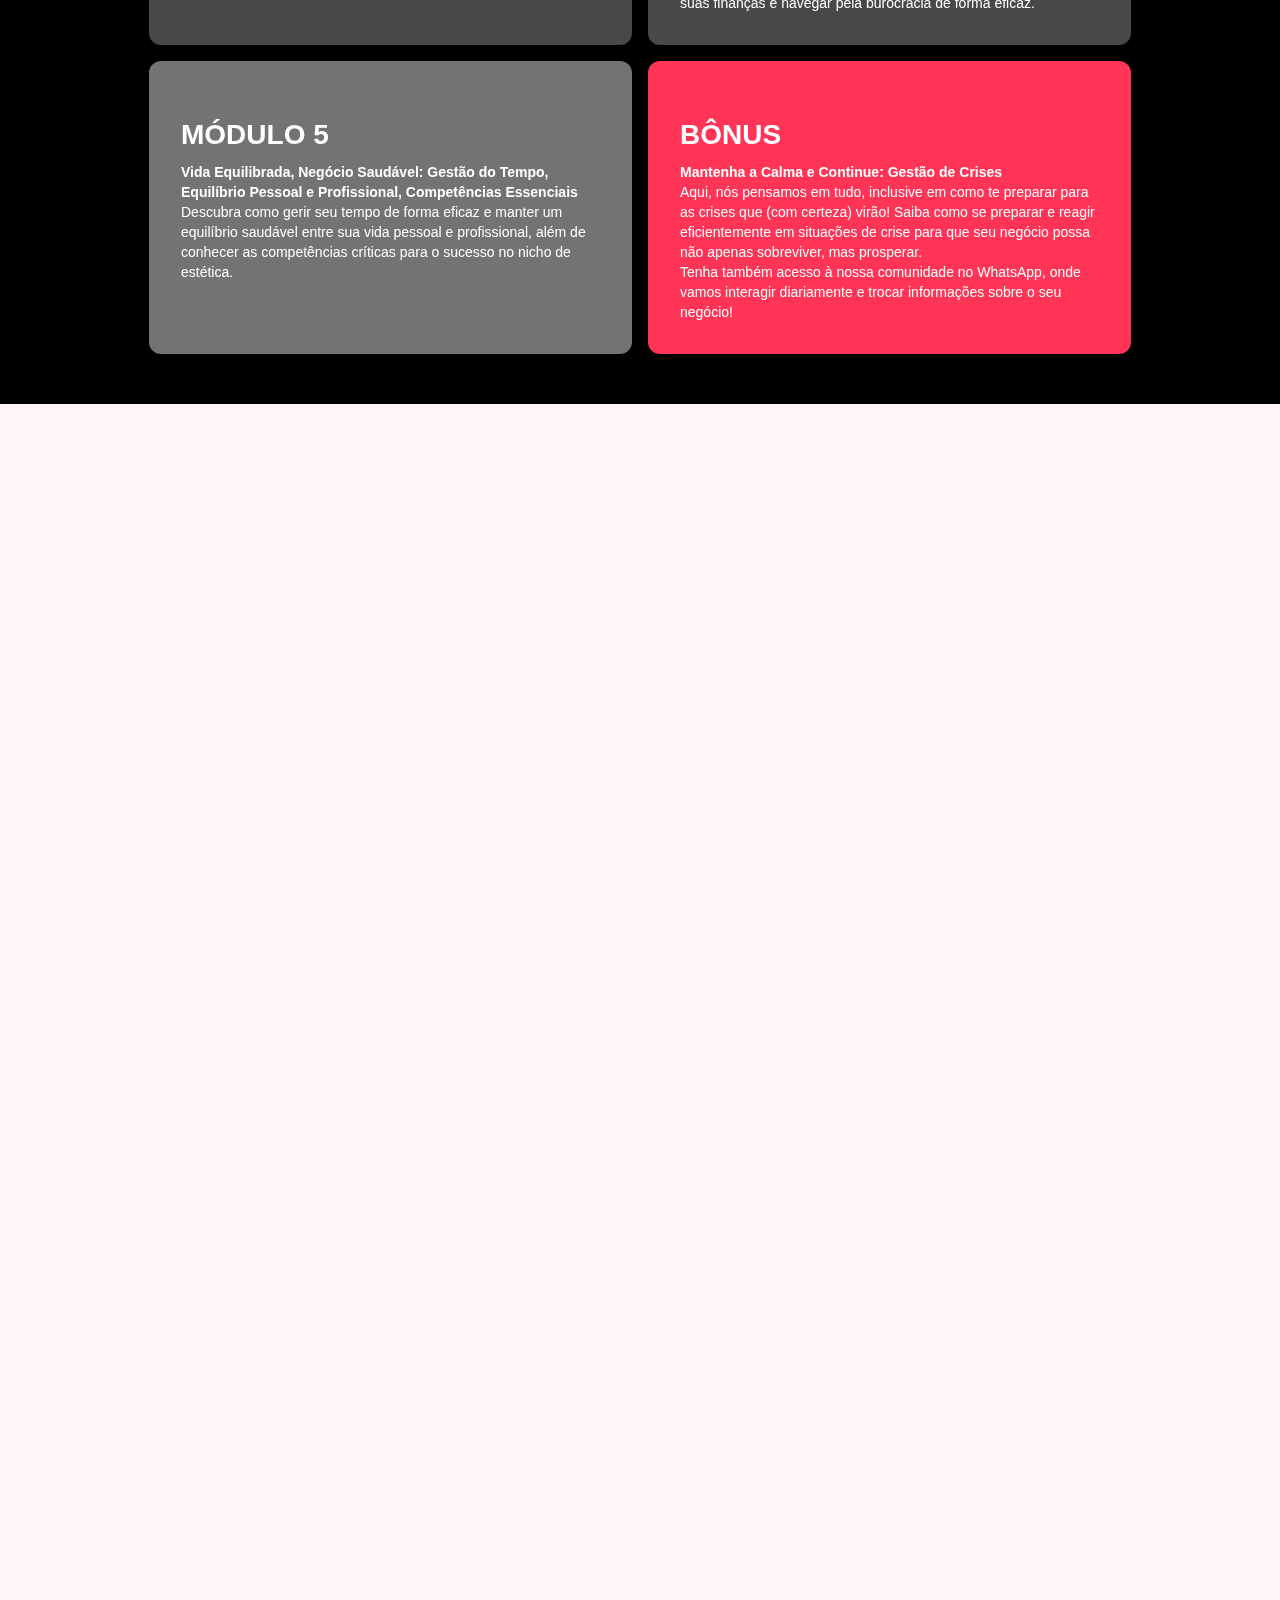
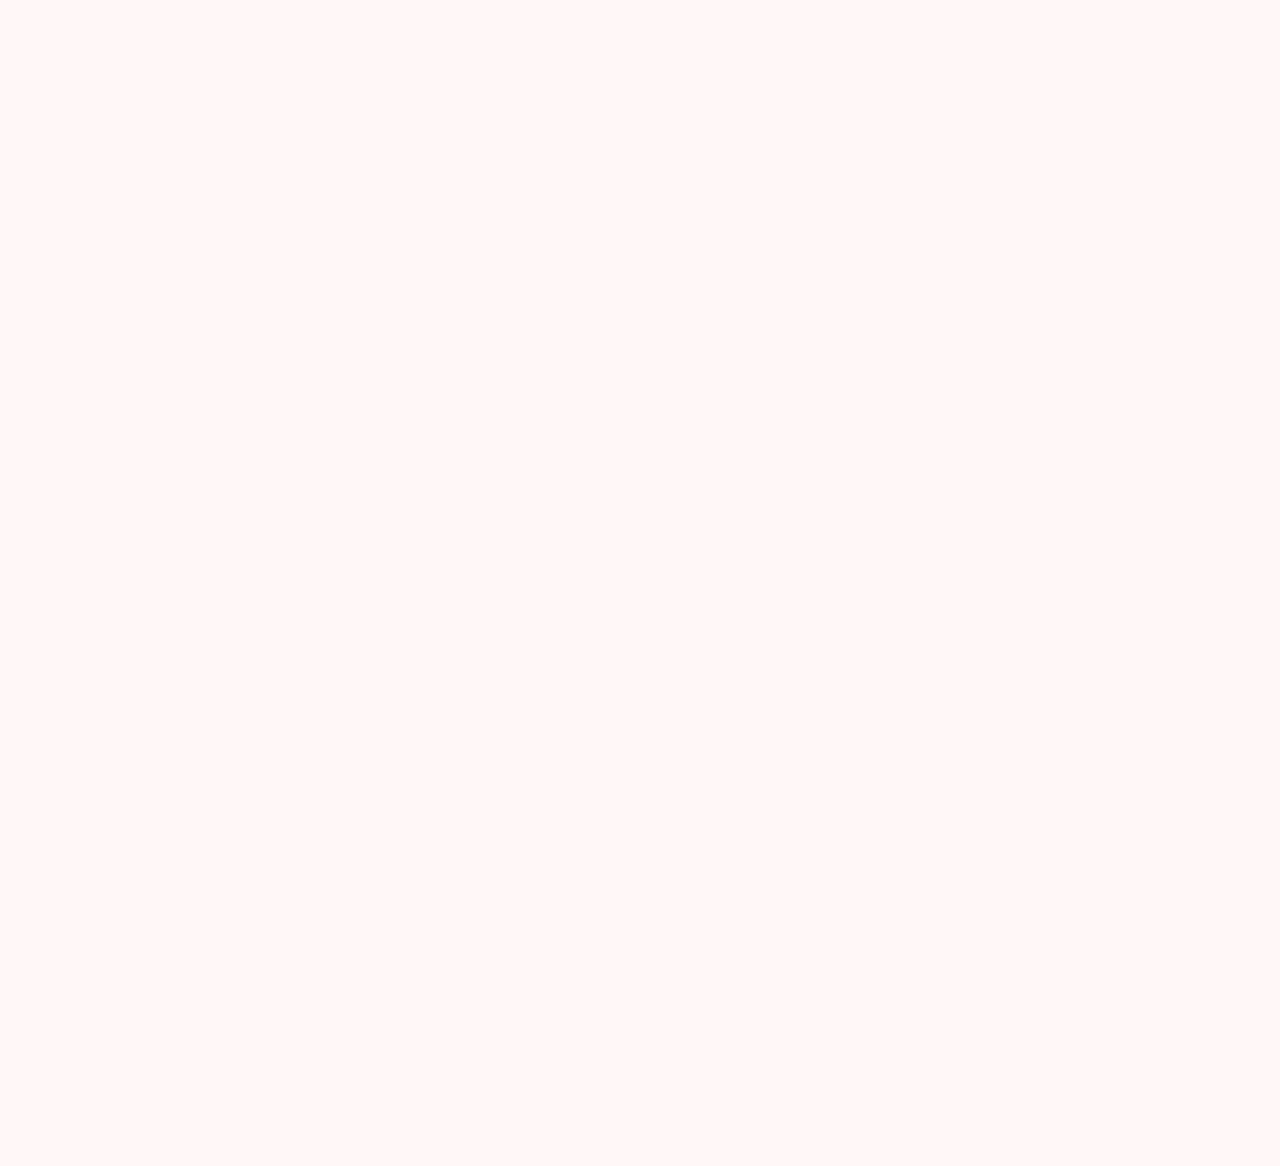
==== commit 3fe26add: "add files" ====
--- a/metodojaca.html
+++ b/metodojaca.html
@@ -1,5 +1,5 @@
 <!DOCTYPE html><!--  This site was created in Webflow. https://www.webflow.com  -->
-<!--  Last Published: Wed Oct 18 2023 12:51:42 GMT+0000 (Coordinated Universal Time)  -->
+<!--  Last Published: Thu Oct 19 2023 21:47:06 GMT+0000 (Coordinated Universal Time)  -->
 <html data-wf-page="6509c86f07718b57fc19ea63" data-wf-site="6509b6a9e22c164d60aa5368">
 <head>
   <meta charset="utf-8">
@@ -79,7 +79,7 @@
         </div>
       </div>
       <div class="div-block-58">
-        <a href="#prices" data-w-id="222d8a14-8ce9-1441-1d49-54a7e1548c5f" class="primasry-button-3-copy w-button">quero dobrar meu faturamento</a>
+        <a href="#price" data-w-id="222d8a14-8ce9-1441-1d49-54a7e1548c5f" class="primasry-button-3-copy w-button">quero dobrar meu faturamento</a>
       </div>
     </div>
     <section class="section-9">
@@ -275,7 +275,7 @@
             <div class="w-col w-col-4">
               <div class="div-block-10">
                 <div class="uui-heroheader20_lightbox-wrapper">
-                  <a href="#" data-w-id="331224c8-ae82-bdb0-da64-ee592052ebcf" class="uui-heroheader20_lightbox shadow-xxlarge w-inline-block w-lightbox"><img src="images/video1.webp" loading="lazy" sizes="(max-width: 479px) 196px, (max-width: 767px) 61vw, (max-width: 991px) 23vw, (max-width: 1439px) 25vw, 346.2578125px" srcset="images/video1-p-500.webp 500w, images/video1-p-800.webp 800w, images/video1-p-1080.webp 1080w, images/video1.webp 1280w" alt="" class="uui-heroheader20_lightbox-image"><img src="images/play-icon.svg" loading="lazy" alt="Play icon" class="uui-lightbox_play-icon">
+                  <a href="#" data-w-id="331224c8-ae82-bdb0-da64-ee592052ebcf" class="uui-heroheader20_lightbox shadow-xxlarge w-inline-block w-lightbox"><img src="images/video1.webp" loading="lazy" sizes="(max-width: 479px) 196px, (max-width: 767px) 61vw, (max-width: 991px) 23vw, (max-width: 1439px) 25vw, 346.25px" srcset="images/video1-p-500.webp 500w, images/video1-p-800.webp 800w, images/video1-p-1080.webp 1080w, images/video1.webp 1280w" alt="" class="uui-heroheader20_lightbox-image"><img src="images/play-icon.svg" loading="lazy" alt="Play icon" class="uui-lightbox_play-icon">
                     <script type="application/json" class="w-json">{
   "items": [
     {
@@ -298,7 +298,7 @@
             <div class="w-col w-col-4">
               <div>
                 <div class="uui-heroheader20_lightbox-wrapper">
-                  <a href="#" data-w-id="44b2a9da-2acd-82bd-2f8d-1e6b222696d6" class="uui-heroheader20_lightbox shadow-xxlarge w-inline-block w-lightbox"><img src="images/video2.webp" loading="lazy" sizes="(max-width: 479px) 200.8984375px, (max-width: 767px) 61vw, (max-width: 991px) 23vw, (max-width: 1439px) 25vw, 346.2578125px" srcset="images/video2-p-500.webp 500w, images/video2-p-800.webp 800w, images/video2-p-1080.webp 1080w, images/video2.webp 1280w" alt="" class="uui-heroheader20_lightbox-image"><img src="images/play-icon.svg" loading="lazy" alt="Play icon" class="uui-lightbox_play-icon">
+                  <a href="#" data-w-id="44b2a9da-2acd-82bd-2f8d-1e6b222696d6" class="uui-heroheader20_lightbox shadow-xxlarge w-inline-block w-lightbox"><img src="images/video2.webp" loading="lazy" sizes="(max-width: 479px) 200.890625px, (max-width: 767px) 61vw, (max-width: 991px) 23vw, (max-width: 1439px) 25vw, 346.25px" srcset="images/video2-p-500.webp 500w, images/video2-p-800.webp 800w, images/video2-p-1080.webp 1080w, images/video2.webp 1280w" alt="" class="uui-heroheader20_lightbox-image"><img src="images/play-icon.svg" loading="lazy" alt="Play icon" class="uui-lightbox_play-icon">
                     <script type="application/json" class="w-json">{
   "items": [
     {
@@ -321,7 +321,7 @@
             <div class="w-col w-col-4">
               <div>
                 <div class="uui-heroheader20_lightbox-wrapper">
-                  <a href="#" data-w-id="436dbc49-84a6-518f-36bd-95ad871fa77f" class="uui-heroheader20_lightbox shadow-xxlarge w-inline-block w-lightbox"><img src="images/video3.webp" loading="lazy" sizes="(max-width: 479px) 200.8984375px, (max-width: 767px) 61vw, (max-width: 991px) 23vw, (max-width: 1439px) 25vw, 346.2578125px" srcset="images/video3-p-500.webp 500w, images/video3-p-800.webp 800w, images/video3-p-1080.webp 1080w, images/video3.webp 1280w" alt="" class="uui-heroheader20_lightbox-image"><img src="images/play-icon.svg" loading="lazy" alt="Play icon" class="uui-lightbox_play-icon">
+                  <a href="#" data-w-id="436dbc49-84a6-518f-36bd-95ad871fa77f" class="uui-heroheader20_lightbox shadow-xxlarge w-inline-block w-lightbox"><img src="images/video3.webp" loading="lazy" sizes="(max-width: 479px) 200.890625px, (max-width: 767px) 61vw, (max-width: 991px) 23vw, (max-width: 1439px) 25vw, 346.25px" srcset="images/video3-p-500.webp 500w, images/video3-p-800.webp 800w, images/video3-p-1080.webp 1080w, images/video3.webp 1280w" alt="" class="uui-heroheader20_lightbox-image"><img src="images/play-icon.svg" loading="lazy" alt="Play icon" class="uui-lightbox_play-icon">
                     <script type="application/json" class="w-json">{
   "items": [
     {
@@ -346,7 +346,7 @@
             <div class="w-col w-col-4">
               <div class="div-block-37">
                 <div class="uui-heroheader20_lightbox-wrapper">
-                  <a href="#" data-w-id="c927f4f3-107b-1795-2dc8-b2cac7121e19" class="uui-heroheader20_lightbox shadow-xxlarge w-inline-block w-lightbox"><img src="images/video4.webp" loading="lazy" sizes="(max-width: 479px) 196px, (max-width: 767px) 61vw, (max-width: 991px) 23vw, (max-width: 1439px) 25vw, 346.2578125px" srcset="images/video4-p-500.webp 500w, images/video4-p-800.webp 800w, images/video4-p-1080.webp 1080w, images/video4.webp 1280w" alt="" class="uui-heroheader20_lightbox-image"><img src="images/play-icon.svg" loading="lazy" alt="Play icon" class="uui-lightbox_play-icon">
+                  <a href="#" data-w-id="c927f4f3-107b-1795-2dc8-b2cac7121e19" class="uui-heroheader20_lightbox shadow-xxlarge w-inline-block w-lightbox"><img src="images/video4.webp" loading="lazy" sizes="(max-width: 479px) 196px, (max-width: 767px) 61vw, (max-width: 991px) 23vw, (max-width: 1439px) 25vw, 346.25px" srcset="images/video4-p-500.webp 500w, images/video4-p-800.webp 800w, images/video4-p-1080.webp 1080w, images/video4.webp 1280w" alt="" class="uui-heroheader20_lightbox-image"><img src="images/play-icon.svg" loading="lazy" alt="Play icon" class="uui-lightbox_play-icon">
                     <script type="application/json" class="w-json">{
   "items": [
     {
@@ -369,7 +369,7 @@
             <div class="w-col w-col-4">
               <div>
                 <div class="uui-heroheader20_lightbox-wrapper">
-                  <a href="#" data-w-id="c0d9eafc-9d1a-cf33-a1e5-c87607c8a89a" class="uui-heroheader20_lightbox shadow-xxlarge w-inline-block w-lightbox"><img src="images/video5.webp" loading="lazy" sizes="(max-width: 479px) 200.8984375px, (max-width: 767px) 61vw, (max-width: 991px) 23vw, (max-width: 1439px) 25vw, 346.2578125px" srcset="images/video5-p-500.webp 500w, images/video5-p-800.webp 800w, images/video5-p-1080.webp 1080w, images/video5.webp 1280w" alt="" class="uui-heroheader20_lightbox-image"><img src="images/play-icon.svg" loading="lazy" alt="Play icon" class="uui-lightbox_play-icon">
+                  <a href="#" data-w-id="c0d9eafc-9d1a-cf33-a1e5-c87607c8a89a" class="uui-heroheader20_lightbox shadow-xxlarge w-inline-block w-lightbox"><img src="images/video5.webp" loading="lazy" sizes="(max-width: 479px) 200.890625px, (max-width: 767px) 61vw, (max-width: 991px) 23vw, (max-width: 1439px) 25vw, 346.25px" srcset="images/video5-p-500.webp 500w, images/video5-p-800.webp 800w, images/video5-p-1080.webp 1080w, images/video5.webp 1280w" alt="" class="uui-heroheader20_lightbox-image"><img src="images/play-icon.svg" loading="lazy" alt="Play icon" class="uui-lightbox_play-icon">
                     <script type="application/json" class="w-json">{
   "items": [
     {
@@ -392,7 +392,7 @@
             <div class="w-col w-col-4">
               <div>
                 <div class="uui-heroheader20_lightbox-wrapper">
-                  <a href="#" data-w-id="ea11b9eb-e075-7f6a-1c03-3ad401252cd6" class="uui-heroheader20_lightbox shadow-xxlarge w-inline-block w-lightbox"><img src="images/maxresdefault.webp" loading="lazy" sizes="(max-width: 479px) 200.8984375px, (max-width: 767px) 61vw, (max-width: 991px) 23vw, (max-width: 1439px) 25vw, 346.2578125px" srcset="images/maxresdefault-p-500.webp 500w, images/maxresdefault-p-800.webp 800w, images/maxresdefault-p-1080.webp 1080w, images/maxresdefault.webp 1280w" alt="" class="uui-heroheader20_lightbox-image"><img src="images/play-icon.svg" loading="lazy" alt="Play icon" class="uui-lightbox_play-icon">
+                  <a href="#" data-w-id="ea11b9eb-e075-7f6a-1c03-3ad401252cd6" class="uui-heroheader20_lightbox shadow-xxlarge w-inline-block w-lightbox"><img src="images/maxresdefault.webp" loading="lazy" sizes="(max-width: 479px) 200.890625px, (max-width: 767px) 61vw, (max-width: 991px) 23vw, (max-width: 1439px) 25vw, 346.25px" srcset="images/maxresdefault-p-500.webp 500w, images/maxresdefault-p-800.webp 800w, images/maxresdefault-p-1080.webp 1080w, images/maxresdefault.webp 1280w" alt="" class="uui-heroheader20_lightbox-image"><img src="images/play-icon.svg" loading="lazy" alt="Play icon" class="uui-lightbox_play-icon">
                     <script type="application/json" class="w-json">{
   "items": [
     {
@@ -874,7 +874,7 @@
             </div>
           </div>
         </section>
-        <div id="prices" class="brix---container-default-2 w-container">
+        <div class="brix---container-default-2 w-container">
           <div data-w-id="1c6bf6f0-65a9-6b8e-478e-3220a02abd30" style="-webkit-transform:translate3d(0, 10%, 0) scale3d(1, 1, 1) rotateX(0) rotateY(0) rotateZ(0) skew(0, 0);-moz-transform:translate3d(0, 10%, 0) scale3d(1, 1, 1) rotateX(0) rotateY(0) rotateZ(0) skew(0, 0);-ms-transform:translate3d(0, 10%, 0) scale3d(1, 1, 1) rotateX(0) rotateY(0) rotateZ(0) skew(0, 0);transform:translate3d(0, 10%, 0) scale3d(1, 1, 1) rotateX(0) rotateY(0) rotateZ(0) skew(0, 0);opacity:0" class="w-layout-grid brix---3-columns-1-col-tablet">
             <div id="w-node-_1c6bf6f0-65a9-6b8e-478e-3220a02abd31-fc19ea63" class="brix---card">
               <section class="uui-section_pricing08">
@@ -889,7 +889,7 @@
                         </div>
                       </div>
                       <div data-current="Tab 1" data-easing="ease" data-duration-in="300" data-duration-out="100" class="uui-pricing08_component w-tabs">
-                        <div class="uui-pricing08_tab-content w-tab-content">
+                        <div id="price" class="uui-pricing08_tab-content w-tab-content">
                           <div data-w-tab="Tab 1" class="uui-pricing08_tab-pane w-tab-pane w--tab-active">
                             <div id="valores" class="w-layout-grid uui-pricing08_components">
                               <div class="uui-pricing08_plan">
@@ -899,10 +899,12 @@
                                 <div class="uui-pricing08_content">
                                   <div class="uui-pricing08_content-top">
                                     <div class="uui-text-align-center">
-                                      <h2 class="uui-heading-xxsmall-3">ATÉ 15/10</h2>
+                                      <h2 class="uui-heading-xxsmall-3">DE R$1.997,00</h2>
                                       <div class="uui-pricing08_price">R$997<span class="uui-pricing08_price-text">,00</span></div>
                                       <div class="uui-text-size-medium-3">em até 10x R$ 108,47 </div>
-                                      <div class="uui-space-xsmall"></div>
+                                      <div class="uui-space-xsmall">
+                                        <div class="uui-space-xsmall"><strong><em class="italic-text-3">50% de desconto</em></strong></div>
+                                      </div>
                                       <div class="uui-space-xsmall"></div>
                                     </div>
                                   </div>
@@ -915,34 +917,36 @@
                                 <div class="uui-pricing08_content">
                                   <div class="uui-pricing08_content-top">
                                     <div class="uui-text-align-center">
-                                      <h2 class="uui-heading-xxsmall-3">A PARTIR 16/10</h2>
-                                      <div class="uui-pricing08_price">R$1.097<span class="uui-pricing08_price-text">,00</span></div>
-                                      <div class="uui-text-size-medium-3">em até 10x R$ 119,35</div>
-                                      <div class="uui-space-xsmall"></div>
+                                      <h2 class="uui-heading-xxsmall-3">DE R$1.997,00</h2>
+                                      <div class="uui-pricing08_price"><span class="text-span"><strong><sub>10x</sub></strong></span> R$ 119,35</div>
+                                      <div class="uui-text-size-medium-3">ou à vista por R$1.097</div>
+                                      <div class="uui-space-xsmall"><strong><em class="italic-text">45% de desconto</em></strong></div>
                                       <div class="uui-space-xsmall"></div>
                                     </div>
                                   </div>
                                   <a href="https://cursoeas.engaged.com.br/checkout/curso-estetica-automotiva-de-sucesso-online/turma-04-ao-vivo-a-partir-de-24-10-2023/inscricao/inscreva-se" target="_blank" class="uui-button w-inline-block">
-                                    <div>EU QUERO!</div>
+                                    <div class="text-block-18">EU QUERO!</div>
                                   </a>
                                 </div>
                                 <div class="uui-pricing08_popular-label">
-                                  <div class="text-block-15">INSCRIÇÕES JÁ ABERTAS!</div>
+                                  <div class="text-block-15">VALOR ATÉ 24/10</div>
                                 </div>
                               </div>
                               <div class="uui-pricing08_plan-copy">
                                 <div class="uui-pricing08_content">
                                   <div class="uui-pricing08_content-top">
                                     <div class="uui-text-align-center">
-                                      <h2 class="uui-heading-xxsmall-3">A PARTIR 25/10</h2>
-                                      <div class="uui-pricing08_price">R$1.297<span class="uui-pricing08_price-text">,00</span></div>
-                                      <div class="uui-text-size-medium-3">em até 10x R$ 141,11</div>
-                                      <div class="uui-space-xsmall"></div>
+                                      <h2 class="uui-heading-xxsmall-3">DE R$1.997,00</h2>
+                                      <div class="uui-pricing08_price"><strong><sub>10x</sub></strong> R$ 141,11</div>
+                                      <div class="uui-text-size-medium-3">ou à vista por R$1.297</div>
+                                      <div class="uui-space-xsmall">
+                                        <div class="uui-space-xsmall"><strong><em class="italic-text-2">35% de desconto</em></strong></div>
+                                      </div>
                                       <div class="uui-space-xsmall"></div>
                                     </div>
                                   </div>
-                                  <a href="https://cursoeas.engaged.com.br/checkout/curso-estetica-automotiva-de-sucesso-online/turma-04-ao-vivo-a-partir-de-24-10-2023/inscricao/inscreva-se" target="_blank" class="uui-button w-inline-block">
-                                    <div>INSCRIÇÃO 25/10</div>
+                                  <a href="https://cursoeas.engaged.com.br/checkout/curso-estetica-automotiva-de-sucesso-online/turma-04-ao-vivo-a-partir-de-24-10-2023/inscricao/inscreva-se" target="_blank" class="uui-button-copy2 w-inline-block">
+                                    <div class="text-block-17">INSCRIÇÃO 25/10</div>
                                   </a>
                                 </div>
                                 <div class="uui-pricing08_popular-label-copy">
--- a/css/curso-eas-2-0.webflow.css
+++ b/css/curso-eas-2-0.webflow.css
@@ -2422,6 +2422,14 @@
   box-shadow: 0 1px 2px 0 rgba(16, 24, 40, .05), 0 0 0 4px var(--untitled-ui-primary100);
 }
 
+.uui-button:focus-visible {
+  background-color: var(--indian-red);
+}
+
+.uui-button[data-wf-focus-visible] {
+  background-color: var(--indian-red);
+}
+
 .uui-text-size-medium-3 {
   color: var(--untitled-ui-gray600);
   letter-spacing: normal;
@@ -2471,9 +2479,9 @@
   margin-top: .5rem;
   margin-bottom: .5rem;
   font-family: Montserrat, sans-serif;
-  font-size: 3rem;
+  font-size: 2rem;
   font-weight: 900;
-  line-height: 1.2;
+  line-height: 1;
 }
 
 .uui-heading-xxsmall-3 {
@@ -2485,6 +2493,7 @@
   font-size: 1.25rem;
   font-weight: 600;
   line-height: 1.5;
+  text-decoration: line-through;
 }
 
 .uui-text-align-center {
@@ -2623,6 +2632,7 @@
 .uui-space-xsmall {
   width: 100%;
   min-height: 1rem;
+  font-size: 20px;
 }
 
 .uui-heading-medium-2 {
@@ -2725,7 +2735,7 @@
   justify-content: center;
   align-items: center;
   padding: .625rem 1.125rem;
-  font-family: system-ui, -apple-system, BlinkMacSystemFont, Segoe UI, Roboto, Noto Sans, Ubuntu, Cantarell, Helvetica Neue, Oxygen, Fira Sans, Droid Sans, sans-serif;
+  font-family: Montserrat, sans-serif;
   font-size: 1rem;
   font-weight: 600;
   line-height: 1.5;
@@ -2743,6 +2753,14 @@
 .uui-button-copy:focus {
   background-color: var(--untitled-ui-primary600);
   box-shadow: 0 1px 2px 0 rgba(16, 24, 40, .05), 0 0 0 4px var(--untitled-ui-primary100);
+}
+
+.uui-button-copy:focus-visible {
+  background-color: var(--indian-red);
+}
+
+.uui-button-copy[data-wf-focus-visible] {
+  background-color: var(--indian-red);
 }
 
 .uui-pricing08_plan-copy {
@@ -2780,6 +2798,47 @@
   right: 0%;
 }
 
+.text-span {
+  font-size: 1.5rem;
+}
+
+.uui-button-copy2 {
+  grid-column-gap: .5rem;
+  color: var(--untitled-ui-white);
+  text-align: center;
+  white-space: nowrap;
+  -webkit-text-fill-color: inherit;
+  background-color: #131414;
+  background-clip: border-box;
+  border: 1px solid #000;
+  border-radius: .5rem;
+  justify-content: center;
+  align-items: center;
+  padding: .625rem 1.125rem;
+  font-family: system-ui, -apple-system, BlinkMacSystemFont, Segoe UI, Roboto, Noto Sans, Ubuntu, Cantarell, Helvetica Neue, Oxygen, Fira Sans, Droid Sans, sans-serif;
+  font-size: 1rem;
+  font-weight: 600;
+  line-height: 1.5;
+  text-decoration: none;
+  transition: all .3s;
+  display: flex;
+  box-shadow: 0 1px 2px rgba(16, 24, 40, .05);
+}
+
+.uui-button-copy2:hover {
+  border-color: var(--untitled-ui-gray700);
+  background-color: var(--indian-red);
+}
+
+.uui-button-copy2:focus {
+  background-color: var(--untitled-ui-primary600);
+  box-shadow: 0 1px 2px 0 rgba(16, 24, 40, .05), 0 0 0 4px var(--untitled-ui-primary100);
+}
+
+.italic-text, .italic-text-2, .italic-text-3, .text-block-17, .text-block-18 {
+  font-family: Montserrat, sans-serif;
+}
+
 @media screen and (min-width: 1920px) {
   .button {
     margin-top: 47px;
@@ -4006,6 +4065,15 @@
     padding-left: 1.5rem;
     padding-right: 1.5rem;
   }
+
+  .uui-button-copy2 {
+    font-size: 1rem;
+  }
+
+  .uui-button-copy2:hover {
+    border-color: var(--untitled-ui-primary600);
+    background-color: var(--untitled-ui-primary600);
+  }
 }
 
 @media screen and (max-width: 479px) {
@@ -4543,11 +4611,19 @@
     background-color: var(--indian-red);
   }
 
+  .uui-pricing08_price {
+    font-size: 2rem;
+  }
+
+  .uui-pricing08_components {
+    grid-template-columns: 1fr;
+  }
+
   .uui-badge.hide-mobile-portrait, .hide-mobile-portrait {
     display: none;
   }
 
-  .uui-button-copy:hover {
+  .uui-button-copy:hover, .uui-button-copy2:hover {
     background-color: var(--indian-red);
   }
 }
